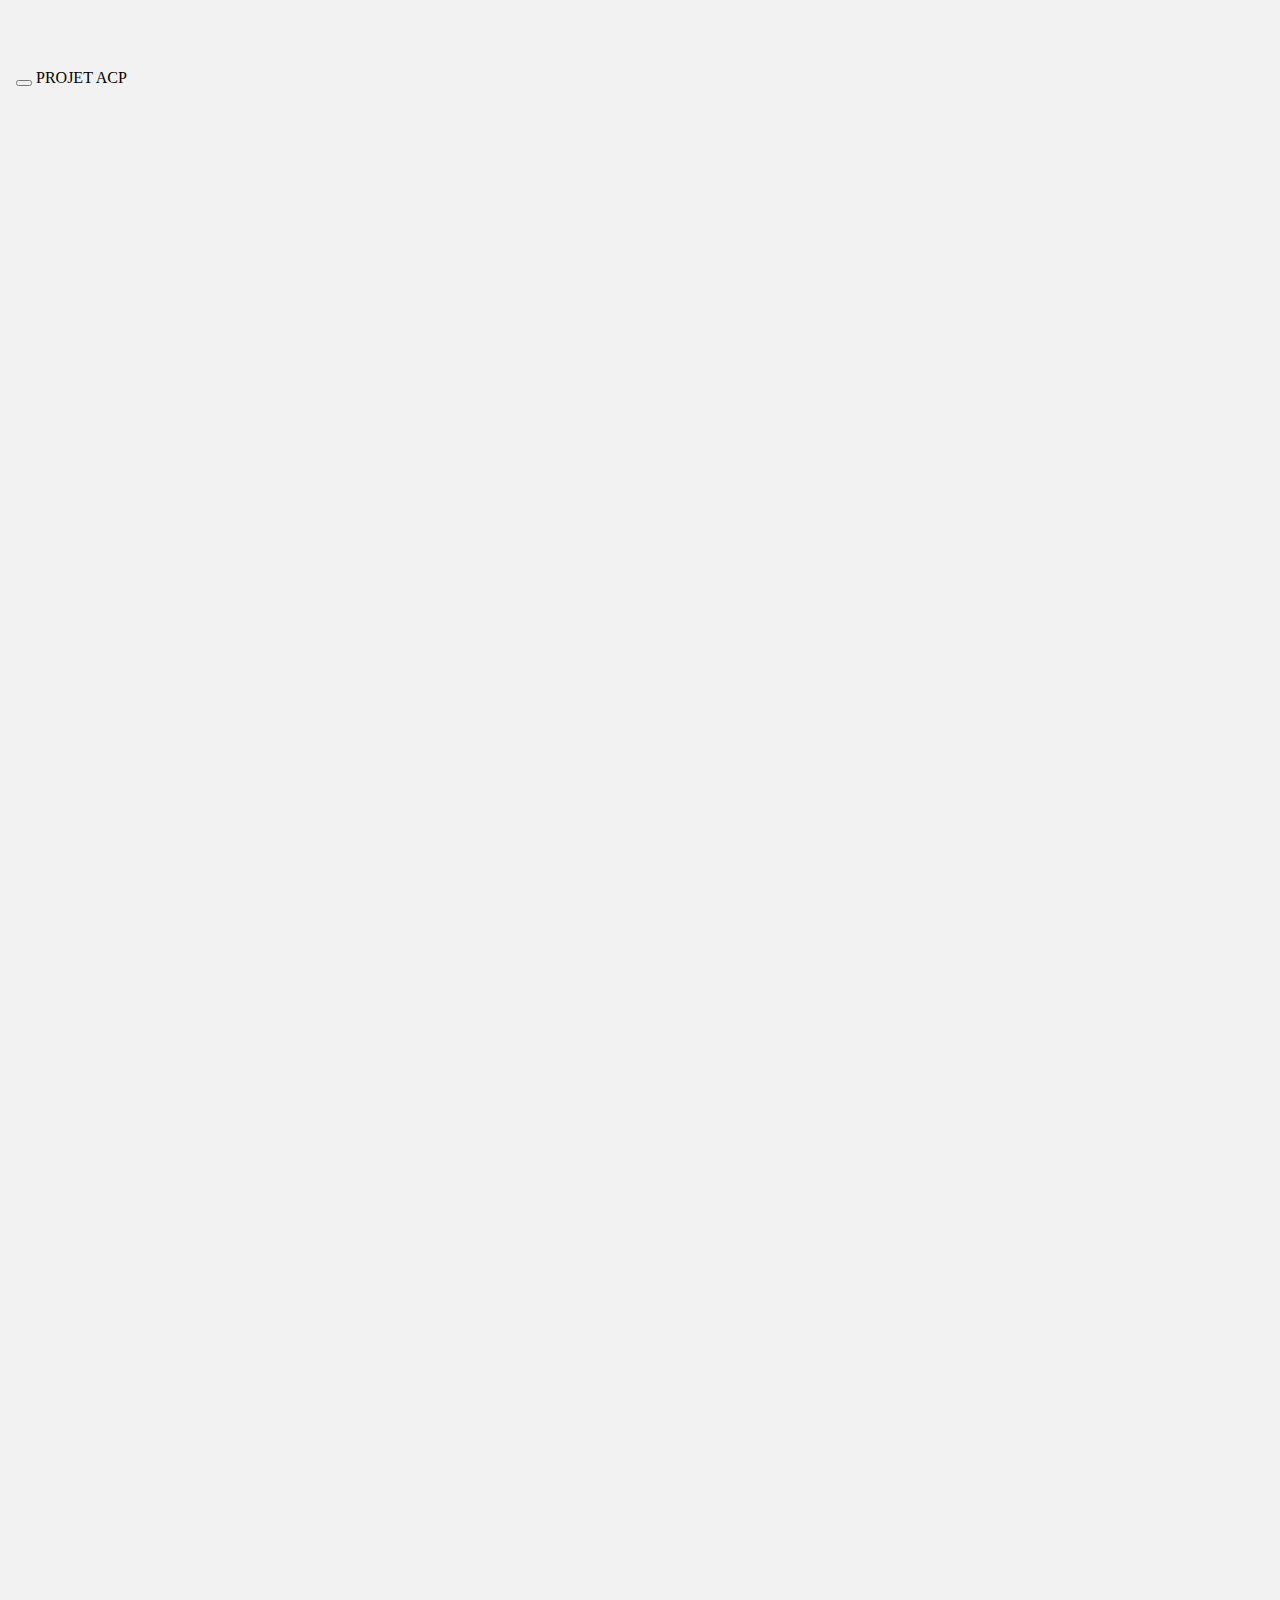
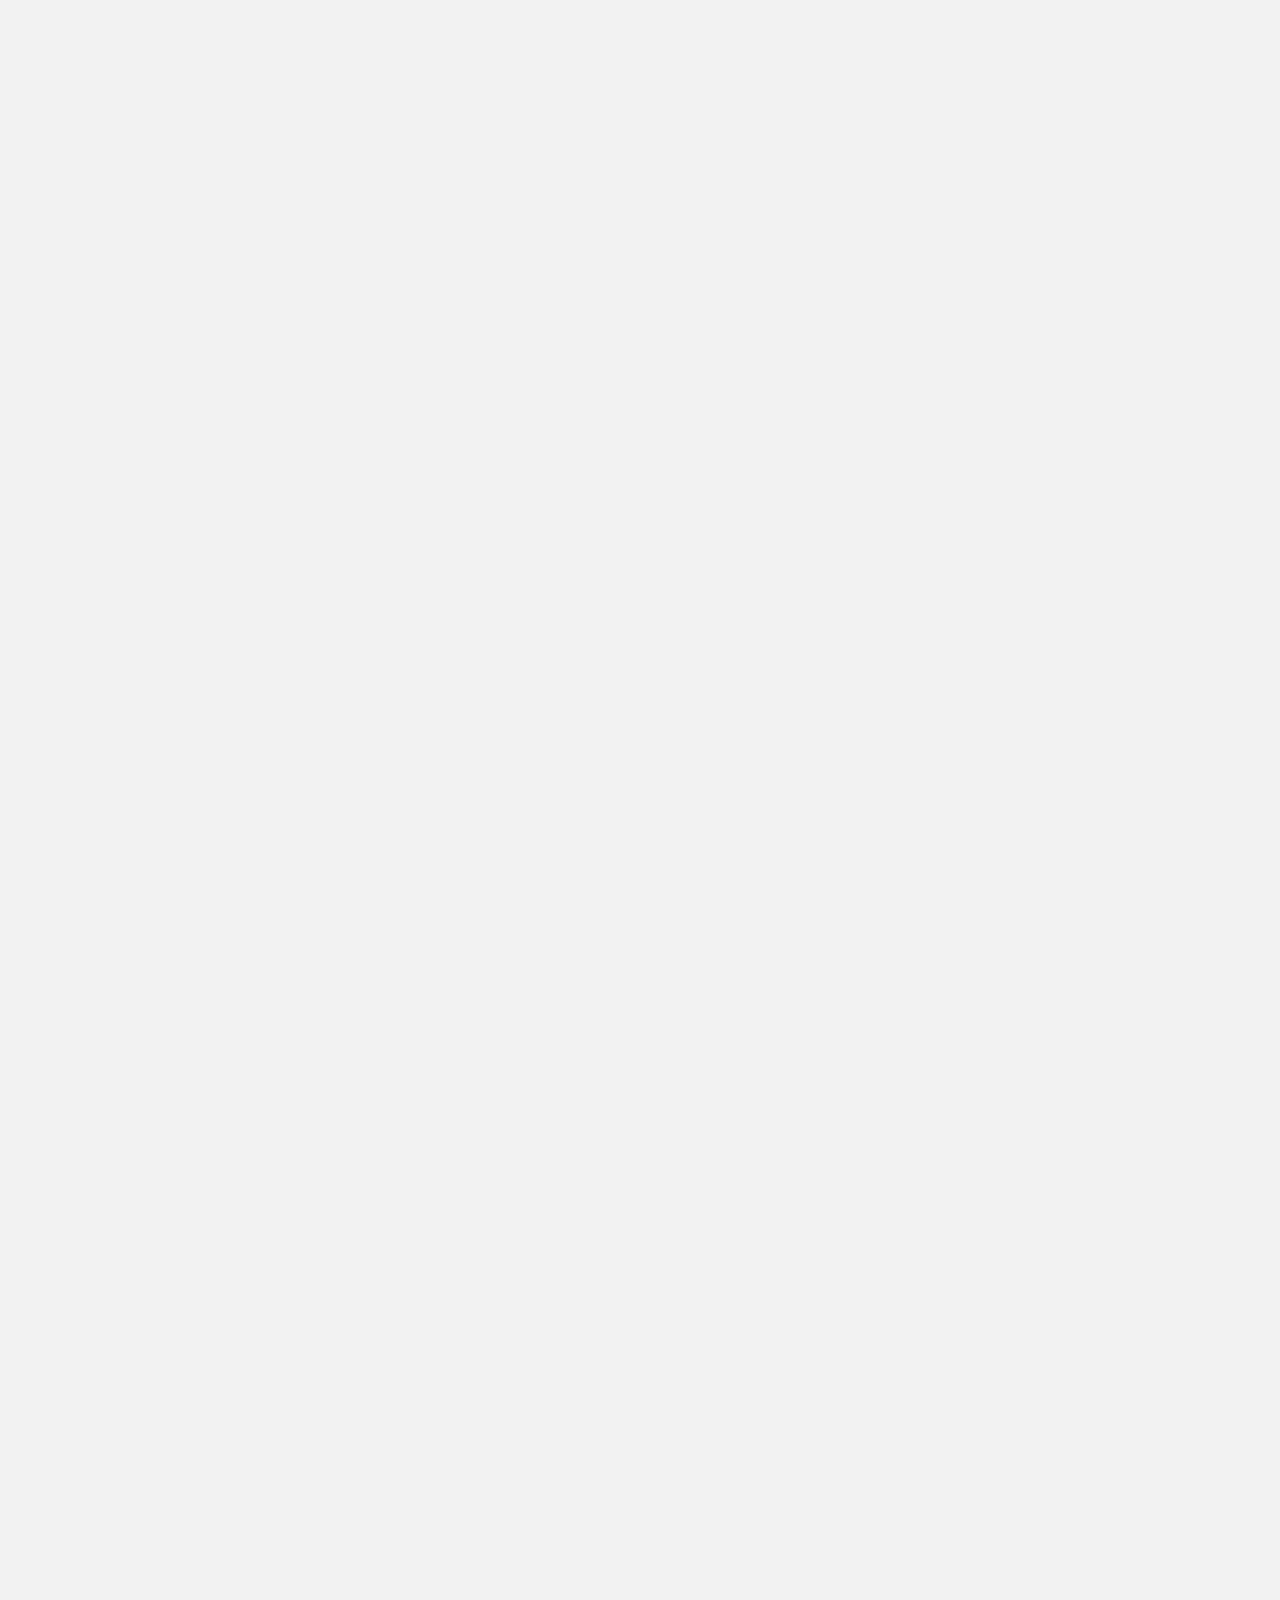
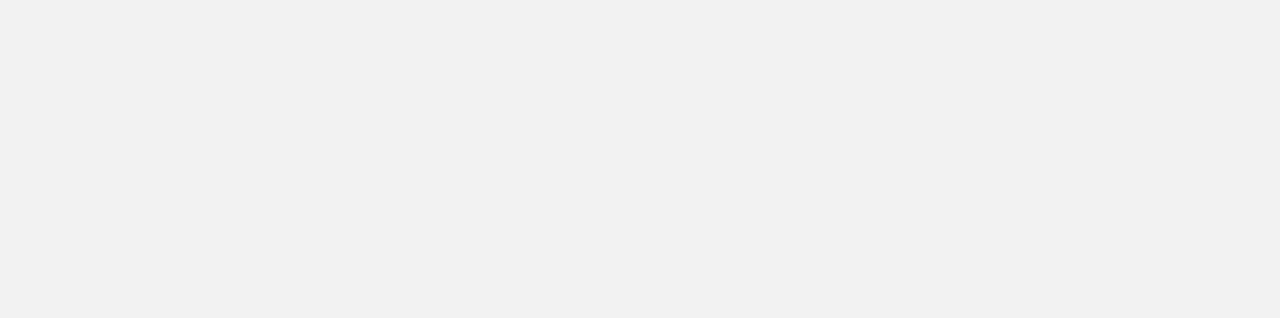
==== PROJETACP.html @ 1950e2b3 "y" ====
<!DOCTYPE html>
<html xmlns="http://www.w3.org/1999/xhtml">
<head>

<meta charset="utf-8">
<meta http-equiv="Content-Type" content="text/html; charset=utf-8" />
<meta name="generator" content="pandoc" />



<title>PROJET ACP</title>

<meta property="og:title" content="PROJET ACP" />

<meta name='viewport' content='width=device-width, initial-scale=1.0, maximum-scale=1.0, user-scalable=no' />

<link rel="icon" href="data:image/x-icon;" type="image/x-icon">


<script type="text/javascript">
window.FlexDashboardComponents = [];
</script>

<script src="site_libs/jquery-1.11.3/jquery.min.js"></script>
<meta name="viewport" content="width=device-width, initial-scale=1" />
<link href="site_libs/bootstrap-3.3.5/css/spacelab.min.css" rel="stylesheet" />
<script src="site_libs/bootstrap-3.3.5/js/bootstrap.min.js"></script>
<script src="site_libs/bootstrap-3.3.5/shim/html5shiv.min.js"></script>
<script src="site_libs/bootstrap-3.3.5/shim/respond.min.js"></script>
<script src="site_libs/stickytableheaders-0.1.19/jquery.stickytableheaders.min.js"></script>
<script src="site_libs/htmlwidgets-1.3/htmlwidgets.js"></script>
<script src="site_libs/d3-3.5.3/./d3.min.js"></script>
<link href="site_libs/d3heatmapcore-0.0.0/heatmapcore.css" rel="stylesheet" />
<script src="site_libs/d3heatmapcore-0.0.0/heatmapcore.js"></script>
<script src="site_libs/d3-tip-0.6.6/index.js"></script>
<script src="site_libs/d3heatmap-binding-0.6.1.2/d3heatmap.js"></script>
<style type="text/css">

/*
 Dashboard CSS from Keen IO Dashboards
 (https://github.com/keen/dashboards)
*/

body {
  background: #f2f2f2;
  padding: 60px 0 0 8px; /* padding-top overridden by theme */
}

body hr {
  border-color: #d7d7d7;
  margin: 10px 0;
}

.navbar-inverse .navbar-nav > li > a,
.navbar .navbar-brand {
  text-decoration: none;
}

.navbar-logo {
  margin-top: 1px;
}

.navbar-logo img {
  margin-right: 12px;
}

.navbar-author {
  margin-left: 10px;
  font-size: 15px;
}

.navbar .dropdown-menu .fa {
  min-width: 20px;
}

.navbar .dropdown-menu {
  min-width: 150px;
  max-height: 500px;
  overflow: auto;
}

.chart-wrapper,
.nav-tabs-custom,
.sbframe-commentary
{
  background: #fff;
  border: 1px solid #e2e2e2;
  border-radius: 3px;
  margin-bottom: 8px;
  margin-right: 8px;
}

.chart-title {
  border-bottom: 1px solid #d7d7d7;
  color: #666;
  font-size: 14px;
  font-weight: 300;
  padding: 7px 10px 4px;
}

.chart-wrapper .chart-title:empty {
  display: none;
}

.chart-wrapper .chart-stage {
  overflow: hidden;
  padding: 5px 10px;
  position: relative;
}

.chart-wrapper .chart-notes {
  background: #fbfbfb;
  border-top: 1px solid #e2e2e2;
  color: #808080;
  font-size: 12px;
  padding: 8px 10px 5px;
}

/*
 CSS for handling flexbox layout
*/

#dashboard-container {
  visibility: hidden;
}

.tab-content>.dashboard-page-wrapper.active {
  display: -webkit-box;
  display: -webkit-flex;
  display: -ms-flexbox;
  display: flex;
}

.dashboard-page-wrapper {
  display: -webkit-box;
  display: -webkit-flex;
  display: -ms-flexbox;
  display: flex;
  -webkit-box-orient: vertical;
  -webkit-box-direction: normal;
  -webkit-flex-direction: column;
      -ms-flex-direction: column;
          flex-direction: column;
}

.dashboard-row-orientation {
  display: -webkit-box;
  display: -webkit-flex;
  display: -ms-flexbox;
  display: flex;
  -webkit-box-orient: vertical;
  -webkit-box-direction: normal;
  -webkit-flex-direction: column;
      -ms-flex-direction: column;
          flex-direction: column;
}

.dashboard-row {
  display: -webkit-box;
  display: -webkit-flex;
  display: -ms-flexbox;
  display: flex;
  -webkit-box-orient: horizontal;
  -webkit-box-direction: normal;
  -webkit-flex-direction: row;
      -ms-flex-direction: row;
          flex-direction: row;
}

.dashboard-row-flex {
  -webkit-box-flex: 1;
  -webkit-flex: 1;
      -ms-flex: 1;
          flex: 1;
}

.dashboard-column-orientation {
  display: -webkit-box;
  display: -webkit-flex;
  display: -ms-flexbox;
  display: flex;
  -webkit-box-orient: horizontal;
  -webkit-box-direction: normal;
  -webkit-flex-direction: row;
      -ms-flex-direction: row;
          flex-direction: row;
}

.dashboard-column {
  -webkit-box-flex: 1;
  -webkit-flex: 1;
      -ms-flex: 1;
          flex: 1;
  display: -webkit-box;
  display: -webkit-flex;
  display: -ms-flexbox;
  display: flex;
  -webkit-box-orient: vertical;
  -webkit-box-direction: normal;
  -webkit-flex-direction: column;
      -ms-flex-direction: column;
          flex-direction: column;
}

.chart-wrapper-flex {
  -webkit-box-flex: 1;
  -webkit-flex: 1;
      -ms-flex: 1;
          flex: 1;
  display: -webkit-box;
  display: -webkit-flex;
  display: -ms-flexbox;
  display: flex;
  -webkit-box-orient: vertical;
  -webkit-box-direction: normal;
  -webkit-flex-direction: column;
      -ms-flex-direction: column;
          flex-direction: column;
}

.chart-stage-flex {
  -webkit-box-flex: 1;
  -webkit-flex: 1;
      -ms-flex: 1;
          flex: 1;
  position: relative;
}

.chart-shim {
  position: absolute;
  left: 8px; top: 8px; right: 8px; bottom: 8px;
}

.no-padding .chart-shim {
  left: 0; top: 0; right: 0; bottom: 0;
}

.flowing-content-shim {
  overflow: auto;
  left: 0; top: 0; right: 0; bottom: 0;
  padding-left: 8px;
  padding-right: 8px;
}

.flowing-content-container {
  padding-top: 8px;
  padding-bottom: 8px;
}

.chart-stage .table-bordered {
  border: none;
}

.chart-stage .table-bordered > tbody > tr > th,
.chart-stage .table-bordered > tfoot > tr > th,
.chart-stage .table-bordered > tbody > tr > td,
.chart-stage .table-bordered > tfoot > tr > td {
  border: none;
}

.chart-stage .table-bordered > tbody > tr > td {
  border-top: 1px solid #dddddd;
}

.chart-stage .table-bordered > thead > tr > th {
  border: none;
  border-bottom: 2px solid #dddddd;
}

.bootstrap-table table>thead {
  background-color: #fff;
}

.bootstrap-table table.data,
.bootstrap-table table.shiny-table {
  width: inherit !important;
}

.bootstrap-table table.data>tbody>tr>th,
.bootstrap-table table.shiny-table>tbody>tr>th {
  border-top: none;
  border-bottom: 2px solid #dddddd;
  padding: 5px;
}

.bootstrap-table .data td[align=right] {
  font-family: inherit;
}

.chart-wrapper form {
  padding-left: 5px;
  padding-right: 5px;
}

.shiny-input-container label {
  font-weight: normal;
}

.chart-stage .html-widget {
  width: 100% !important;
  height: 100% !important;
}

.chart-stage .html-widget-static-bound {
  width: 100% !important;
  height: 100% !important;
}

.chart-stage .shiny-bound-output {
  width: 100% !important;
  height: 100% !important;
}

/* Omit display of empty paragraphs */

.chart-shim>p:empty {
  display: none;
}

.chart-stage>p:empty {
  display: none;
}

/* Omit display of special knitr options div*/

.chart-stage .knitr-options {
  display: none;
}

/* Automatically resizing images */

.image-container {
  position: absolute;
  top: 0;
  left: 0;
  right: 0;
  bottom: 0;
  margin: 0;
}

.image-container img {
  opacity: 0;
  overflow: hidden;
}

/* Value box */

.value-box {
  border-radius: 2px;
  position: relative;
  display: block;
  margin-right: 8px;
  margin-bottom: 8px;
  box-shadow: 0 1px 1px rgba(0, 0, 0, 0.1);
}

.value-box > .inner {
  padding: 10px;
  padding-left: 20px;
  padding-right: 20px;
}

.value-box .value {
  font-size: 38px;
  font-weight: bold;
  margin: 0 0 3px 0;
  white-space: nowrap;
  padding: 0;
}

.value-box .caption {
  font-size: 15px;
}
.value-box .caption > small {
  display: block;
  font-size: 13px;
  margin-top: 5px;
}

.value-box .icon i {
  position: absolute;
  top: 15px;
  right: 15px;
  font-size: 80px;
  color: rgba(0, 0, 0, 0.15);
}

.linked-value:hover {
  cursor: pointer;
}

.value-box.linked-value:hover {
  box-shadow: 0 2px 2px rgba(0, 0, 0, 0.3);
}

/* STORYBOARD */

.storyboard-nav button {
  background: transparent;
  border: 0;
  opacity: .3;
  outline: none;
  padding: 0;
}

.storyboard-nav button:hover,
.storyboard-nav button:hover {
  opacity: .5;
}

.storyboard-nav button:disabled,
.storyboard-nav button:disabled {
  opacity: .1;
}

.storyboard-nav .sbnext,
.storyboard-nav .sbprev {
  float: left;
  width: 2%;
  height: 120px;
  font-size: 50px;
}

.storyboard-nav .sbprev {
  text-align: left;
  width: 2%;
}

.storyboard-nav .sbnext {
  float: right;
  text-align: right;
  margin-right: 8px;
}

.storyboard-nav .sbframelist {
  margin: 0 auto;
  width: 94%;
  height: 120px;
  overflow: hidden;
  text-shadow: none;
  margin-bottom: 8px;
}

.storyboard-nav .sbframelist ul {
  list-style: none;
  margin: 0;
  padding: 0;
  height: 100%;
}

.storyboard-nav .sbframelist ul li {
  float: left;
  width: 270px;
  height: 100%;
  padding: 10px 10px 10px 10px;
  margin-right: 8px;
  background: #fff;
  border: 1px solid #e2e2e2;
  border-radius: 3px;
  color: #3a3c47;
  text-align: left;
  font-size: 14px;
  cursor: pointer;
}

.storyboard-nav .sbframelist ul li:last-child {
  margin-right: 0px;
}

.storyboard-nav .sbframelist ul li.active {
  color: #fff;
  background: #B8B8B8;
}

.sbframe-commentary {
  width: 300px;
  background: #fbfbfb;
  font-size: 14px;
}

.sbframe-commentary ul {
  padding-left: 22px;
}

.sbframe.active {
  display: flex;
}

.sbframe:not(.active) {
  display: none;
}

/* NAV TABS */

.nav-tabs-custom > .nav-tabs {
  margin: 0;
  border-bottom: 1px solid #d7d7d7;
  color: #666;
  font-size: 14px;
  font-weight: 300;
  border-top-right-radius: 3px;
  border-top-left-radius: 3px;
}
.nav-tabs-custom > .nav-tabs > li {
  border-top: 3px solid transparent;
  margin-bottom: -1px;
  margin-right: 5px;
}
.nav-tabs-custom > .nav-tabs > li > a,
.nav-tabs-custom > .nav-tabs > li > a:active {
  color: #666;
  font-weight: 300;
  font-size: 14px;
  border-radius: 0;
  padding: 3px 10px 5px;
  text-transform: none;
}

.nav-tabs-custom > .nav-tabs > li:not(.active) > a {
  border-bottom-color: transparent;
}

.nav-tabs-custom > .nav-tabs > li > a.text-muted {
  color: #999;
}
.nav-tabs-custom > .nav-tabs > li > a,
.nav-tabs-custom > .nav-tabs > li > a:hover {
  background: transparent;
  margin: 0;
}
.nav-tabs-custom > .nav-tabs > li > a:hover {
  color: #999;
}
.nav-tabs-custom > .nav-tabs > li:not(.active) > a:hover,
.nav-tabs-custom > .nav-tabs > li:not(.active) > a:focus,
.nav-tabs-custom > .nav-tabs > li:not(.active) > a:active {
  border-color: transparent;
}
.nav-tabs-custom > .nav-tabs > li.active {
  border-top-color: #3c8dbc;
}
.nav-tabs-custom > .nav-tabs > li.active > a,
.nav-tabs-custom > .nav-tabs > li.active:hover > a {
  background-color: #fff;
  color: #666;
}
.nav-tabs-custom > .nav-tabs > li.active > a {
  border-top-color: transparent;
  border-left-color: #d7d7d7;
  border-right-color: #d7d7d7;
}
.nav-tabs-custom > .nav-tabs > li:first-of-type {
  margin-left: 0;
}
.nav-tabs-custom > .nav-tabs > li:first-of-type.active > a {
  border-left-color: transparent;
}
.nav-tabs-custom > .nav-tabs.pull-right {
  float: none !important;
}
.nav-tabs-custom > .nav-tabs.pull-right > li {
  float: right;
}
.nav-tabs-custom > .nav-tabs.pull-right > li:first-of-type {
  margin-right: 0;
}
.nav-tabs-custom > .nav-tabs.pull-right > li:first-of-type > a {
  border-left-width: 1px;
}
.nav-tabs-custom > .nav-tabs.pull-right > li:first-of-type.active > a {
  border-left-color: #d7d7d7;
  border-right-color: transparent;
}
.nav-tabs-custom > .nav-tabs > li.header {
  line-height: 35px;
  padding: 0 10px;
  font-size: 20px;
  color: #666;
}
.nav-tabs-custom > .nav-tabs > li.header > .fa,
.nav-tabs-custom > .nav-tabs > li.header > .glyphicon,
.nav-tabs-custom > .nav-tabs > li.header > .ion {
  margin-right: 5px;
}
.nav-tabs-custom > .tab-content {
  background: #fff;
  padding: 0;
  border-bottom-right-radius: 3px;
  border-bottom-left-radius: 3px;
  display: -webkit-box;
  display: -webkit-flex;
  display: -ms-flexbox;
  display: flex;
}

.nav-tabs-custom > .tab-content > .chart-wrapper {
  background: #fff;
  border: none;
  margin: 0;
}


.nav-tabs-custom > .tab-content > .active {
  display: -webkit-box;
  display: -webkit-flex;
  display: -ms-flexbox;
  display: flex;
}

.nav-tabs-custom .dropdown.open > a:active,
.nav-tabs-custom .dropdown.open > a:focus {
  background: transparent;
  color: #999;
}


@media (max-width: 767px) {
  .value-box {
    text-align: center;
    margin-right: 8px;
  }
  .value-box .icon {
    display: none;
  }
}

/* Fixed position sidebar */

.section.sidebar {
  position: fixed;
  top: 51px; /* overridden by theme */
  left: 0;
  bottom: 0;
  border-right: 1px solid #e2e2e2;
  background-color: white; /* overridden by theme */
  padding-left: 10px;
  padding-right: 10px;
  visibility: hidden;
  overflow: auto;
}

.section.sidebar form p:first-child {
  margin-top: 10px;
}

/* Embedded source code */

#flexdashboard-source-code {
  display: none;
}

.featherlight-content #flexdashboard-source-code {
  display: inline-block;
}

.featherlight-content {
  width: 80%;
  max-width: 800px;
  padding: 0 !important;
  border-bottom: none !important;
}

.featherlight:last-of-type {
  background: rgba(0, 0, 0, 0.7);
}

.featherlight-inner {
  width: 100%;
}

.featherlight-content pre {
  margin: 0;
  border: 0;
  background: #fff;
  font-size: 12px;
}

.unselectable {
  -ms-user-select: none;
  -webkit-user-select: none;
  -khtml-user-select: none;
  -moz-user-select: -moz-none;
  -o-user-select: none;
  user-select: none;
}

#flexdashboard-source-code code {
  -ms-user-select: text;
  -webkit-user-select: text;
  -khtml-user-select: text;
  -moz-user-select: text;
  -o-user-select: text;
  user-select: text;
}

/* DataTables Tweaks */

.dataTables_filter input[type="search"] {
  -webkit-appearance: searchfield;
  outline: none;
}

.dataTables_wrapper.no-footer
.dataTables_info {
  padding-top: 0;
}


table.dataTable thead th {
  border-bottom: 1px solid #d7d7d7;
}

.dataTables_wrapper.no-footer .dataTables_scrollBody {
  border-bottom: 1px solid #d7d7d7;
}

/* Mobile phone only CSS */

.desktop-layout div.section.mobile {
  display: none;
}

.mobile-layout div.section.no-mobile {
  display: none;
}

.mobile-figure {
  display: none;
}



body {
  padding-top: 61px;
}

.section.sidebar {
  top: 52px;
  background-color: rgba(68, 110, 155, 0.1);
}

.value-box {
  color: inherit;
}

.bg-primary {
  background-color: rgba(68, 110, 155, 0.25);
}

.storyboard-nav .sbframelist ul li.active {
   background-color: rgba(68, 110, 155, 0.7);
}

.nav-tabs-custom > .nav-tabs > li.active {
  border-top-color: rgba(68, 110, 155, 0.7);
}
</style>



</head>

<body>

<div class="navbar navbar-inverse navbar-fixed-top" role="navigation">
<div class="container-fluid">
<div class="navbar-header">

<button id="navbar-button" type="button" class="navbar-toggle collapsed" data-toggle="collapse" data-target="#navbar">
<span class="icon-bar"></span>
<span class="icon-bar"></span>
<span class="icon-bar"></span>
</button>

<span class="navbar-logo pull-left">
  
</span>
<span class="navbar-brand">
  PROJET ACP
  <span class="navbar-author">
        </span>
</span>

</div>
<div id="navbar" class="navbar-collapse collapse">
<ul class="nav navbar-nav navbar-left">
</ul>
<ul class="nav navbar-nav navbar-right">
</ul>
</div><!--/.nav-collapse-->
</div><!--/.container-->
</div><!--/.navbar-->

<img class="mobile-figure" data-mobile-figure-id=fig1 src="PROJETACP_files/figure-html/unnamed-chunk-1-3.mb.png" />
<img class="mobile-figure" data-mobile-figure-id=fig4 src="PROJETACP_files/figure-html/unnamed-chunk-2-3.mb.png" />
<script type="text/javascript">


var FlexDashboard = (function () {

  // initialize options
  var _options = {};

  var FlexDashboard = function() {

    // default options
    _options = $.extend(_options, {
      theme: "cosmo",
      fillPage: false,
      orientation: 'columns',
      storyboard: false,
      defaultFigWidth: 576,
      defaultFigHeight: 461,
      defaultFigWidthMobile: 360,
      defaultFigHeightMobile: 461,
      isMobile: false,
      isPortrait: false
    });
  };

  function init(options) {

    // extend default options
    $.extend(true, _options, options);

    // add ids to sections that don't have them (pandoc won't assign ids
    // to e.g. sections with titles consisting of only chinese characters)
    var nextId = 1;
    $('.level1:not([id]),.level2:not([id]),.level3:not([id])').each(function() {
      $(this).attr('id', 'dashboard-' + nextId++);
    });

    // find navbar items
    var navbarItems = $('#flexdashboard-navbar');
    if (navbarItems.length)
      navbarItems = JSON.parse(navbarItems.html());
    addNavbarItems(navbarItems);

    // find the main dashboard container
    var dashboardContainer = $('#dashboard-container');

    // resolve mobile classes
    resolveMobileClasses(dashboardContainer);

    // one time global initialization for components
    componentsInit(dashboardContainer);

    // look for a global sidebar
    var globalSidebar = dashboardContainer.find(".section.level1.sidebar");
    if (globalSidebar.length > 0) {

      // global layout for fullscreen displays
      if (!isMobilePhone()) {

         // hoist it up to the top level
         globalSidebar.insertBefore(dashboardContainer);

         // lay it out (set width/positions)
         layoutSidebar(globalSidebar, dashboardContainer);

      // tuck sidebar into first page for mobile phones
      } else {

        // convert it into a level3 section
        globalSidebar.removeClass('sidebar');
        globalSidebar.removeClass('level1');
        globalSidebar.addClass('level3');
        var h1 = globalSidebar.children('h1');
        var h3 = $('<h3></h3>');
        h3.html(h1.html());
        h3.insertBefore(h1);
        h1.remove();

        // move it into the first page
        var page = dashboardContainer.find('.section.level1').first();
        if (page.length > 0)
          page.prepend(globalSidebar);
      }
    }

    // look for pages to layout
    var pages = $('div.section.level1');
    if (pages.length > 0) {

        // find the navbar and collapse on clicked
        var navbar = $('#navbar');
        navbar.on("click", "a[data-toggle!=dropdown]", null, function () {
           navbar.collapse('hide');
        });

        // envelop the dashboard container in a tab content div
        dashboardContainer.wrapInner('<div class="tab-content"></div>');

        pages.each(function(index) {

          // lay it out
          layoutDashboardPage($(this));

          // add it to the navbar
          addToNavbar($(this), index === 0);

        });

    } else {

      // remove the navbar and navbar button if we don't
      // have any navbuttons
      if (navbarItems.length === 0) {
        $('#navbar').remove();
        $('#navbar-button').remove();
      }

      // add the storyboard class if requested
      if (_options.storyboard)
        dashboardContainer.addClass('storyboard');

      // layout the entire page
      layoutDashboardPage(dashboardContainer);
    }

    // if we are in shiny we need to trigger a window resize event to
    // force correct layout of shiny-bound-output elements
    if (isShinyDoc())
      $(window).trigger('resize');

    // make main components visible
    $('.section.sidebar').css('visibility', 'visible');
    dashboardContainer.css('visibility', 'visible');

    // handle location hash
    handleLocationHash();

    // intialize prism highlighting
    initPrismHighlighting();

    // record mobile and orientation state then register a handler
    // to refresh if it changes
    _options.isMobile = isMobilePhone();
    _options.isPortrait = isPortrait();
    $(window).on('resize', function() {
      if (_options.isMobile !== isMobilePhone() ||
          _options.isPortrait !== isPortrait()) {
        window.location.reload();
      }
    });

    // trigger layoutcomplete event
    dashboardContainer.trigger('flexdashboard:layoutcomplete');
  }

  function resolveMobileClasses(dashboardContainer) {
     // add top level layout class
    dashboardContainer.addClass(isMobilePhone() ? 'mobile-layout' :
                                                  'desktop-layout');

    // look for .mobile sections and add .no-mobile to their peers
    var mobileSections = $('.section.mobile');
    mobileSections.each(function() {
       var id = $(this).attr('id');
       var nomobileId = id.replace(/-\d+$/, '');
       $('#' + nomobileId).addClass('no-mobile');
    });
  }

  function addNavbarItems(navbarItems) {

    var navbarLeft = $('ul.navbar-left');
    var navbarRight = $('ul.navbar-right');

    for (var i = 0; i<navbarItems.length; i++) {

      // get the item
      var item = navbarItems[i];

      // determine the container
      var container = null;
      if (item.align === "left")
        container = navbarLeft;
      else
        container = navbarRight;

      // navbar menu if we have multiple items
      if (item.items) {
        var menu = navbarMenu(null, item.icon, item.title, container);
        for (var j = 0; j<item.items.length; j++) {
          var subItem = item.items[j];
          var li = $('<li></li>');
          li.append(navbarLink(subItem.icon, subItem.title, subItem.href, subItem.target));
          menu.append(li);
        }
      } else {
        var li = $('<li></li>');
        li.append(navbarLink(item.icon, item.title, item.href, item.target));
        container.append(li);
      }
    }
  }

  // create or get a reference to an existing dropdown menu
  function navbarMenu(id, icon, title, container) {
    var existingMenu = [];
    if (id)
      existingMenu = container.children('#' + id);
    if (existingMenu.length > 0) {
      return existingMenu.children('ul');
    } else {
      var li = $('<li></li>');
      if (id)
        li.attr('id', id);
      li.addClass('dropdown');
      // auto add "Share" title on mobile if necessary
      if (!title && icon && (icon === "fa-share-alt") && isMobilePhone())
        title = "Share";
      if (title) {
        title = title + ' <span class="caret"></span>';
      }
      var a = navbarLink(icon, title, "#");
      a.addClass('dropdown-toggle');
      a.attr('data-toggle', 'dropdown');
      a.attr('role', 'button');
      a.attr('aria-expanded', 'false');
      li.append(a);
      var ul = $('<ul class="dropdown-menu"></ul>');
      ul.attr('role', 'menu');
      li.append(ul);
      container.append(li);
      return ul;
    }
  }

  function addToNavbar(page, active) {

    // capture the id and data-icon attribute (if any)
    var id = page.attr('id');
    var icon = page.attr('data-icon');
    var navmenu = page.attr('data-navmenu');

    // get hidden state (transfer this to navbar)
    var hidden = page.hasClass('hidden');
    page.removeClass('hidden');

    // sanitize the id for use with bootstrap tabs
    id = id.replace(/[.\/?&!#<>]/g, '').replace(/\s/g, '_');
    page.attr('id', id);

    // get the wrapper
    var wrapper = page.closest('.dashboard-page-wrapper');

    // move the id to the wrapper
    page.removeAttr('id');
    wrapper.attr('id', id);

    // add the tab-pane class to the wrapper
    wrapper.addClass('tab-pane');
    if (active)
      wrapper.addClass('active');

    // get a reference to the h1, discover it's id and title, then remove it
    var h1 = wrapper.find('h1').first();
    var title = h1.html();
    h1.remove();

    // create a navbar item
    var li = $('<li></li>');
    var a = navbarLink(icon, title, '#' + id);
    a.attr('data-toggle', 'tab');
    li.append(a);

    // add it to the navbar (or navbar menu if specified)
    var container = $('ul.navbar-left');
    if (navmenu) {
      var menuId = navmenu.replace(/\s+/g, '');
      var menu = navbarMenu(menuId, null, navmenu, container);
      menu.append(li);
    } else {
      container.append(li);
    }

    // hide it if requested
    if (hidden)
      li.addClass('hidden');
  }

  function navbarLink(icon, title, href, target) {

    var a = $('<a></a>');
    if (icon) {

      // get the name of the icon set and icon
      var dashPos = icon.indexOf("-");
      var iconSet = icon.substring(0, dashPos);
      var iconName = icon.substring(dashPos + 1);

      // create the icon
      var iconElement = $('<span class="' + iconSet + ' ' + icon + '"></span>');
      if (title)
        iconElement.css('margin-right', '7px');
      a.append(iconElement);
      // if href is null see if we can auto-generate based on icon (e.g. social)
      if (!href)
        maybeGenerateLinkFromIcon(iconName, a);
    }
    if (title)
      a.append(title);

    // add the href.
    if (href) {
      if (href === "source_embed") {
        a.attr('href', '#');
        a.attr('data-featherlight', "#flexdashboard-source-code");
        a.featherlight({
            beforeOpen: function(event){
              $('body').addClass('unselectable');
            },
            afterClose: function(event){
              $('body').removeClass('unselectable');
            }
        });
      } else {
        a.attr('href', href);
      }
    }

    // add the arget
    if (target)
      a.attr('target', target);

    return a;
  }

  // auto generate a link from an icon name (e.g. twitter) when possible
  function maybeGenerateLinkFromIcon(iconName, a) {

     var serviceLinks = {
      "twitter": "https://twitter.com/share?text=" + encodeURIComponent(document.title) + "&url="+encodeURIComponent(location.href),
      "facebook": "https://www.facebook.com/sharer/sharer.php?s=100&p[url]="+encodeURIComponent(location.href),
      "google-plus": "https://plus.google.com/share?url="+encodeURIComponent(location.href),
      "linkedin": "https://www.linkedin.com/shareArticle?mini=true&url="+encodeURIComponent(location.href) + "&title=" + encodeURIComponent(document.title),
      "pinterest": "https://pinterest.com/pin/create/link/?url="+encodeURIComponent(location.href) + "&description=" + encodeURIComponent(document.title)
    };

    var makeSocialLink = function(a, href) {
      a.attr('href', '#');
      a.on('click', function(e) {
        e.preventDefault();
        window.open(href);
      });
    };

    $.each(serviceLinks, function(key, value) {
      if (iconName.indexOf(key) !== -1)
        makeSocialLink(a, value);
    });
  }

  // layout a dashboard page
  function layoutDashboardPage(page) {

    // use a page wrapper so that free form content above the
    // dashboard appears at the top rather than the side (as it
    // would without the wrapper in a column orientation)
    var wrapper = $('<div class="dashboard-page-wrapper"></div>');
    page.wrap(wrapper);

    // if there are no level2 or level3 headers synthesize a level3
    // header to contain the (e.g. frame it, scroll container, etc.)
    var headers = page.find('h2,h3');
    if (headers.length === 0)
      page.wrapInner('<div class="section level3"></div>');

    // hoist up any content before level 2 or level 3 headers
    var children = page.children();
    children.each(function(index) {
      if ($(this).hasClass('level2') || $(this).hasClass('level3'))
        return false;
      $(this).insertBefore(page);
    });

    // determine orientation and fillPage behavior for distinct media
    var orientation, fillPage, storyboard;

    // media: mobile phone
    if (isMobilePhone()) {

      // if there is a sidebar we need to ensure it's content
      // is properly framed as an h3
      var sidebar = page.find('.section.sidebar');
      sidebar.removeClass('sidebar');
      sidebar.wrapInner('<div class="section level3"></div>');
      var h2 = sidebar.find('h2');
      var h3 = $('<h3></h3>');
      h3.html(h2.html());
      h3.insertBefore(h2);
      h2.remove();

      // wipeout h2 elements then enclose them in a single h2
      var level2 = page.find('div.section.level2');
      level2.each(function() {
        level2.children('h2').remove();
        level2.children().unwrap();
      });
      page.wrapInner('<div class="section level2"></div>');

      // substitute mobile images
      if (isPortrait()) {
        var mobileFigures = $('img.mobile-figure');
        mobileFigures.each(function() {
          // get the src (might be base64 encoded)
          var src = $(this).attr('src');

          // find it's peer
          var id = $(this).attr('data-mobile-figure-id');
          var img = $('img[data-figure-id=' + id + "]");
          img.attr('src', src)
             .attr('width', _options.defaultFigWidthMobile)
             .attr('height', _options.defaultFigHeightMobile);
        });
      }

      // hoist storyboard commentary into it's own section
      if (page.hasClass('storyboard')) {
        var commentaryHR = page.find('div.section.level3 hr');
        commentaryHR.each(function() {
          var commentary = $(this).nextAll().detach();
          var commentarySection = $('<div class="section level3"></div>');
          commentarySection.append(commentary);
          commentarySection.insertAfter($(this).closest('div.section.level3'));
          $(this).remove();
        });
      }

      // force a non full screen layout by columns
      orientation = _options.orientation = 'columns';
      fillPage = _options.fillPage = false;
      storyboard = _options.storyboard = false;

    // media: desktop
    } else {

      // determine orientation
      orientation = page.attr('data-orientation');
      if (orientation !== 'rows' && orientation != 'columns')
        orientation = _options.orientation;

      // determine storyboard mode
      storyboard = page.hasClass('storyboard');

      // fillPage based on options (force for storyboard)
      fillPage = _options.fillPage || storyboard;

      // handle sidebar
      var sidebar = page.find('.section.level2.sidebar');
      if (sidebar.length > 0)
        layoutSidebar(sidebar, page);
    }

    // give it and it's parent divs height: 100% if we are in fillPage mode
    if (fillPage) {
      page.addClass('vertical-layout-fill');
      page.css('height', '100%');
      page.parents('div').css('height', '100%');
    } else {
      page.addClass('vertical-layout-scroll');
    }

    // perform the layout
    if (storyboard)
      layoutPageAsStoryboard(page);
    else if (orientation === 'rows')
      layoutPageByRows(page, fillPage);
    else if (orientation === 'columns')
      layoutPageByColumns(page, fillPage);
  }

  function layoutSidebar(sidebar, content) {

    // get it out of the header hierarchy
    sidebar = sidebar.first();
    if (sidebar.hasClass('level1')) {
      sidebar.removeClass('level1');
      sidebar.children('h1').remove();
    } else if (sidebar.hasClass('level2')) {
      sidebar.removeClass('level2');
      sidebar.children('h2').remove();
    }

    // determine width
    var sidebarWidth = isTablet() ? 220 : 250;
    var dataWidth = parseInt(sidebar.attr('data-width'));
    if (dataWidth)
      sidebarWidth = dataWidth;

    // set the width and shift the page right to accomodate the sidebar
    sidebar.css('width', sidebarWidth + 'px');
    content.css('padding-left', sidebarWidth + 'px');

    // wrap it's contents in a form
    sidebar.wrapInner($('<form></form>'));
  }

  function layoutPageAsStoryboard(page) {

    // create storyboard navigation
    var nav = $('<div class="storyboard-nav"></div>');

    // add navigation buttons
    var prev = $('<button class="sbprev"><i class="fa fa-angle-left"></i></button>');
    nav.append(prev);
    var next= $('<button class="sbnext"><i class="fa fa-angle-right"></i></button>');
    nav.append(next);

    // add navigation frame
    var frameList = $('<div class="sbframelist"></div>');
    nav.append(frameList);
    var ul = $('<ul></ul>');
    frameList.append(ul);

     // find all the level3 sections (those are the storyboard frames)
    var frames = page.find('div.section.level3');
    frames.each(function() {

      // mark it
      $(this).addClass('sbframe');

      // divide it into chart content and (optional) commentary
      $(this).addClass('dashboard-column-orientation');

      // stuff the chart into it's own div w/ flex
      $(this).wrapInner('<div class="sbframe-component"></div>');
      setFlex($(this), 1);
      var frame = $(this).children('.sbframe-component');

      // extract the title from the h3
      var li = $('<li></li>');
      var h3 = frame.children('h3');
      li.html(h3.html());
      h3.remove();
      ul.append(li);

      // extract commentary
      var hr = frame.children('hr');
      if (hr.length) {
        var commentary = hr.nextAll().detach();
        hr.remove();
        var commentaryFrame = $('<div class="sbframe-commentary"></div>');
        commentaryFrame.addClass('flowing-content-shim');
        commentaryFrame.addClass('flowing-content-container');
        commentaryFrame.append(commentary);
        $(this).append(commentaryFrame);

        // look for a data-commentary-width attribute
        var commentaryWidth = $(this).attr('data-commentary-width');
        if (commentaryWidth)
          commentaryFrame.css('width', commentaryWidth + 'px');
      }

      // layout the chart (force flex)
      var result = layoutChart(frame, true);

      // ice the notes if there are none
      if (!result.notes)
        frame.find('.chart-notes').remove();

      // set flex on chart
      setFlex(frame, 1);
    });

    // create a div to hold all the frames
    var frameContent = $('<div class="sbframe-content"></div>');
    frameContent.addClass('dashboard-row-orientation');
    frameContent.append(frames.detach());

    // row orientation to stack nav and frame content
    page.addClass('dashboard-row-orientation');
    page.append(nav);
    page.append(frameContent);
    setFlex(frameContent, 1);

    // initialize sly
    var sly = new Sly(frameList, {
    		horizontal: true,
    		itemNav: 'basic',
    		smart: true,
    		activateOn: 'click',
    		startAt: 0,
    		scrollBy: 1,
    		activatePageOn: 'click',
    		speed: 200,
    		moveBy: 600,
    		dragHandle: true,
    		dynamicHandle: true,
    		clickBar: true,
    		keyboardNavBy: 'items',
    		next: next,
    		prev: prev
    	}).init();

    // make first frame active
    frames.removeClass('active');
    frames.first().addClass('active');

    // subscribe to frame changed events
    sly.on('active', function (eventName, itemIndex) {
      frames.removeClass('active');
      frames.eq(itemIndex).addClass('active')
                          .trigger('shown');
    });
  }

  function layoutPageByRows(page, fillPage) {

    // row orientation
    page.addClass('dashboard-row-orientation');

    // find all the level2 sections (those are the rows)
    var rows = page.find('div.section.level2');

    // if there are no level2 sections then treat the
    // entire page as if it's a level 2 section
    if (rows.length === 0) {
      page.wrapInner('<div class="section level2"></div>');
      rows = page.find('div.section.level2');
    }

    rows.each(function () {

      // flags
      var haveNotes = false;
      var haveFlexHeight = true;

      // remove the h2
      $(this).children('h2').remove();

      // check for a tabset
      var isTabset = $(this).hasClass('tabset');
      if (isTabset)
        layoutTabset($(this));

      // give it row layout semantics if it's not a tabset
      if (!isTabset)
        $(this).addClass('dashboard-row');

      // find all of the level 3 subheads
      var columns = $(this).find('div.section.level3');

      // determine figureSizes sizes
      var figureSizes = chartFigureSizes(columns);

      // fixup the columns
      columns.each(function(index) {

        // layout the chart (force flex if we are in a tabset)
        var result = layoutChart($(this), isTabset);

        // update flexHeight state
        if (!result.flex)
          haveFlexHeight = false;

        // update state
        if (result.notes)
          haveNotes = true;

        // set the column flex based on the figure width
        // (value boxes will just get the default figure width)
        var chartWidth = figureSizes[index].width;
        setFlex($(this), chartWidth + ' ' + chartWidth + ' 0px');

      });

      // remove empty chart note divs
      if (isTabset)
        $(this).find('.chart-notes').filter(function() {
            return $(this).html() === "&nbsp;";
        }).remove();
      if (!haveNotes)
        $(this).find('.chart-notes').remove();

       // make it a flexbox row
      if (haveFlexHeight)
        $(this).addClass('dashboard-row-flex');

      // now we can set the height on all the wrappers (based on maximum
      // figure height + room for title and notes, or data-height on the
      // container if specified). However, don't do this if there is
      // no flex on any of the constituent columns
      var flexHeight = null;
      var dataHeight = parseInt($(this).attr('data-height'));
      if (dataHeight)
        flexHeight = adjustedHeight(dataHeight, columns.first());
      else if (haveFlexHeight)
        flexHeight = maxChartHeight(figureSizes, columns);
      if (flexHeight) {
        if (fillPage)
          setFlex($(this), flexHeight + ' ' + flexHeight + ' 0px');
        else {
          $(this).css('height', flexHeight + 'px');
          setFlex($(this), '0 0 ' + flexHeight + 'px');
        }
      }

    });
  }

  function layoutPageByColumns(page, fillPage) {

    // column orientation
    page.addClass('dashboard-column-orientation');

    // find all the level2 sections (those are the columns)
    var columns = page.find('div.section.level2');

    // if there are no level2 sections then treat the
    // entire page as if it's a level 2 section
    if (columns.length === 0) {
      page.wrapInner('<div class="section level2"></div>');
      columns = page.find('div.section.level2');
    }

    // layout each column
    columns.each(function (index) {

      // remove the h2
      $(this).children('h2').remove();

      // make it a flexbox column
      $(this).addClass('dashboard-column');

      // check for a tabset
      var isTabset = $(this).hasClass('tabset');
      if (isTabset)
        layoutTabset($(this));

      // find all the h3 elements
      var rows = $(this).find('div.section.level3');

      // get the figure sizes for the rows
      var figureSizes = chartFigureSizes(rows);

      // column flex is the max row width (or data-width if specified)
      var flexWidth;
      var dataWidth = parseInt($(this).attr('data-width'));
      if (dataWidth)
        flexWidth = dataWidth;
      else
        flexWidth = maxChartWidth(figureSizes);
      setFlex($(this), flexWidth + ' ' + flexWidth + ' 0px');

      // layout each chart
      rows.each(function(index) {

        // perform the layout
        var result = layoutChart($(this), false);

        // ice the notes if there are none
        if (!result.notes)
          $(this).find('.chart-notes').remove();

        // set flex height based on figHeight, then adjust
        if (result.flex) {
          var chartHeight = figureSizes[index].height;
          chartHeight = adjustedHeight(chartHeight, $(this));
          if (fillPage)
            setFlex($(this), chartHeight + ' ' + chartHeight + ' 0px');
          else {
            $(this).css('height', chartHeight + 'px');
            setFlex($(this), chartHeight + ' ' + chartHeight + ' ' + chartHeight + 'px');
          }
        }
      });
    });
  }

  function chartFigureSizes(charts) {

    // sizes
    var figureSizes = new Array(charts.length);

    // check each chart
    charts.each(function(index) {

      // start with default
      figureSizes[index] = {
        width: _options.defaultFigWidth,
        height: _options.defaultFigHeight
      };

      // look for data-height or data-width then knit options
      var dataWidth = parseInt($(this).attr('data-width'));
      var dataHeight = parseInt($(this).attr('data-height'));
      var knitrOptions = $(this).find('.knitr-options:first');
      var knitrWidth, knitrHeight;
      if (knitrOptions) {
        knitrWidth = parseInt(knitrOptions.attr('data-fig-width'));
        knitrHeight =  parseInt(knitrOptions.attr('data-fig-height'));
      }

      // width
      if (dataWidth)
        figureSizes[index].width = dataWidth;
      else if (knitrWidth)
        figureSizes[index].width = knitrWidth;

      // height
      if (dataHeight)
        figureSizes[index].height = dataHeight;
      else if (knitrHeight)
        figureSizes[index].height = knitrHeight;
    });

    // return sizes
    return figureSizes;
  }

  function maxChartHeight(figureSizes, charts) {

    // first compute the maximum height
    var maxHeight = _options.defaultFigHeight;
    for (var i = 0; i<figureSizes.length; i++)
      if (figureSizes[i].height > maxHeight)
        maxHeight = figureSizes[i].height;

    // now add offests for chart title and chart notes
    if (charts.length)
      maxHeight = adjustedHeight(maxHeight, charts.first());

    return maxHeight;
  }

  function adjustedHeight(height, chart) {
    if (chart.length > 0) {
      var chartTitle = chart.find('.chart-title');
      if (chartTitle.length)
        height += chartTitle.first().outerHeight();
      var chartNotes = chart.find('.chart-notes');
      if (chartNotes.length)
        height += chartNotes.first().outerHeight();
    }
    return height;
  }

  function maxChartWidth(figureSizes) {
    var maxWidth = _options.defaultFigWidth;
    for (var i = 0; i<figureSizes.length; i++)
      if (figureSizes[i].width > maxWidth)
        maxWidth = figureSizes[i].width;
    return maxWidth;
  }

  // layout a chart
  function layoutChart(chart, forceFlex) {

    // state to return
    var result = {
      notes: false,
      flex: false
    };

    // extract the title
    var title = extractTitle(chart);

    // find components that apply to this container
    var components = componentsFind(chart);

    // if it's a custom component then call it and return
    var customComponents = componentsCustom(components);
    if (customComponents.length) {
      componentsLayout(customComponents, title, chart);
      result.notes = false;
      result.flex = forceFlex || componentsFlex(customComponents);
      return result;
    }

    // put all the content in a chart wrapper div
    chart.addClass('chart-wrapper');
    chart.wrapInner('<div class="chart-stage"></div>');
    var chartContent = chart.children('.chart-stage');

    // flex the content if appropriate
    result.flex = forceFlex || componentsFlex(components);
    if (result.flex) {
      // add flex classes
      chart.addClass('chart-wrapper-flex');
      chartContent.addClass('chart-stage-flex');

      // additional shim to break out of flexbox sizing
      chartContent.wrapInner('<div class="chart-shim"></div>');
      chartContent = chartContent.children('.chart-shim');
    }

    // set custom data-padding attribute
    var pad = chart.attr('data-padding');
    if (pad) {
      if (pad === "0")
        chart.addClass('no-padding');
      else {
        pad = pad + 'px';
        chartContent.css('left', pad)
                    .css('top', pad)
                    .css('right', pad)
                    .css('bottom', pad)
      }
    }

    // call compoents
    componentsLayout(components, title, chartContent);

    // also activate components on shiny output
    findShinyOutput(chartContent).on('shiny:value',
      function(event) {
        var element = $(event.target);
        setTimeout(function() {

          // see if we opted out of flex based on our output (for shiny
          // we can't tell what type of output we have until after the
          // value is bound)
          var components = componentsFind(element);
          var flex = forceFlex || componentsFlex(components);
          if (!flex) {
            chart.css('height', "");
            setFlex(chart, "");
            chart.removeClass('chart-wrapper-flex');
            chartContent.removeClass('chart-stage-flex');
            chartContent.children().unwrap();
          }

          // perform layout
          componentsLayout(components, title, element.parent());
        }, 10);
      });

    // add the title
    var chartTitle = $('<div class="chart-title"></div>');
    chartTitle.html(title);
    chart.prepend(chartTitle);

    // add the notes section
    var chartNotes = $('<div class="chart-notes"></div>');
    chartNotes.html('&nbsp;');
    chart.append(chartNotes);

    // attempt to extract notes if we have a component
    if (components.length)
      result.notes = extractChartNotes(chartContent, chartNotes);

    // return result
    return result;
  }

  // build a tabset from a section div with the .tabset class
  function layoutTabset(tabset) {

    // check for fade option
    var fade = tabset.hasClass("tabset-fade");
    var navClass = "nav-tabs";

    // determine the heading level of the tabset and tabs
    var match = tabset.attr('class').match(/level(\d) /);
    if (match === null)
      return;
    var tabsetLevel = Number(match[1]);
    var tabLevel = tabsetLevel + 1;

    // find all subheadings immediately below
    var tabs = tabset.find("div.section.level" + tabLevel);
    if (!tabs.length)
      return;

    // create tablist and tab-content elements
    var tabList = $('<ul class="nav ' + navClass + '" role="tablist"></ul>');
    $(tabs[0]).before(tabList);
    var tabContent = $('<div class="tab-content"></div>');
    $(tabs[0]).before(tabContent);

    // build the tabset
    tabs.each(function(i) {

      // get the tab div
      var tab = $(tabs[i]);

      // get the id then sanitize it for use with bootstrap tabs
      var id = tab.attr('id');

      // sanitize the id for use with bootstrap tabs
      id = id.replace(/[.\/?&!#<>]/g, '').replace(/\s/g, '_');
      tab.attr('id', id);

      // get the heading element within it and grab it's text
      var heading = tab.find('h' + tabLevel + ':first');
      var headingText = heading.html();

      // build and append the tab list item
      var a = $('<a role="tab" data-toggle="tab">' + headingText + '</a>');
      a.attr('href', '#' + id);
      a.attr('aria-controls', id);
      var li = $('<li role="presentation"></li>');
      li.append(a);
      if (i === 0)
        li.attr('class', 'active');
      tabList.append(li);

      // set it's attributes
      tab.attr('role', 'tabpanel');
      tab.addClass('tab-pane');
      tab.addClass('tabbed-pane');
      tab.addClass('no-title');
      if (fade)
        tab.addClass('fade');
      if (i === 0) {
        tab.addClass('active');
        if (fade)
          tab.addClass('in');
      }

      // move it into the tab content div
      tab.detach().appendTo(tabContent);
    });

    // add nav-tabs-custom
    tabset.addClass('nav-tabs-custom');

    // internal layout is dashboard-column with tab-content flexing
    tabset.addClass('dashboard-column');
    setFlex(tabContent, 1);
  }

  // one time global initialization for components
  function componentsInit(dashboardContainer) {
    for (var i=0; i<window.FlexDashboardComponents.length; i++) {
      var component = window.FlexDashboardComponents[i];
      if (component.init)
        component.init(dashboardContainer);
    }
  }

  // find components that apply within a container
  function componentsFind(container) {

    // look for components
    var components = [];
    for (var i=0; i<window.FlexDashboardComponents.length; i++) {
      var component = window.FlexDashboardComponents[i];
      if (component.find(container).length)
        components.push(component);
    }

    // if there were none then use a special flowing content component
    // that just adds a scrollbar in fillPage mode
    if (components.length == 0) {
      components.push({
        find: function(container) {
          return container;
        },

        flex: function(fillPage) {
          return fillPage;
        },

        layout: function(title, container, element, fillPage) {
          if (fillPage) {
            container.addClass('flowing-content-shim');
            container.addClass('flowing-content-container');
          }
        }
      });
    }

    return components;
  }

  // if there is a custom component then pick it out
  function componentsCustom(components) {
    var customComponent = [];
    for (var i=0; i<components.length; i++)
      if (components[i].type === "custom") {
        customComponent.push(components[i]);
        break;
      }
    return customComponent;
  }

  // query all components for flex
  function componentsFlex(components) {

    // no components at all means no flex
    if (components.length === 0)
      return false;

    // otherwise query components (assume true unless we see false)
    var isMobile = isMobilePhone();
    for (var i=0; i<components.length; i++)
      if (components[i].flex && !components[i].flex(_options.fillPage))
        return false;
    return true;
  }

  // layout all components
  function componentsLayout(components, title, container) {
    var isMobile = isMobilePhone();
    for (var i=0; i<components.length; i++) {
      var element = components[i].find(container);
      if (components[i].layout) {
        // call layout (don't call other components if it returns false)
        var result = components[i].layout(title, container, element, _options.fillPage);
        if (result === false)
          return;
      }
    }
  }

  // get a reference to the h3, discover it's inner html, and remove it
  function extractTitle(container) {
    var h3 = container.children('h3').first();
    var title = '';
    if (!container.hasClass('no-title'))
      title = h3.html();
    h3.remove();
    return title;
  }

  // extract chart notes
  function extractChartNotes(chartContent, chartNotes) {
    // look for a terminating blockquote or image caption
    var blockquote = chartContent.children('blockquote:last-child');
    var caption = chartContent.children('div.image-container')
                              .children('p.caption');
    if (blockquote.length) {
      chartNotes.html(blockquote.children('p:first-child').html());
      blockquote.remove();
      return true;
    } else if (caption.length) {
      chartNotes.html(caption.html());
      caption.remove();
      return true;
    } else {
      return false;
    }
  }

  function findShinyOutput(chartContent) {
    return chartContent.find('.shiny-text-output, .shiny-html-output');
  }

  // safely detect rendering on a mobile phone
  function isMobilePhone() {
    try
    {
      return ! window.matchMedia("only screen and (min-width: 768px)").matches;
    }
    catch(e) {
      return false;
    }
  }

  function isFillPage() {
    return _options.fillPage;
  }

  // detect portrait mode
  function isPortrait() {
    return ($(window).width() < $(window).height());
  }

  // safely detect rendering on a tablet
  function isTablet() {
    try
    {
      return window.matchMedia("only screen and (min-width: 769px) and (max-width: 992px)").matches;
    }
    catch(e) {
      return false;
    }
  }

  // test whether this is a shiny doc
  function isShinyDoc() {
    return (typeof(window.Shiny) !== "undefined" && !!window.Shiny.outputBindings);
  }

  // set flex using vendor specific prefixes
  function setFlex(el, flex) {
    el.css('-webkit-box-flex', flex)
      .css('-webkit-flex', flex)
      .css('-ms-flex', flex)
      .css('flex', flex);
  }

  // support bookmarking of pages
  function handleLocationHash() {

    // restore tab/page from bookmark
    var hash = window.location.hash;
    if (hash.length > 0)
      $('ul.nav a[href="' + hash + '"]').tab('show');
    FlexDashboardUtils.manageActiveNavbarMenu();

    // navigate to a tab when the history changes
    window.addEventListener("popstate", function(e) {
      var hash = window.location.hash;
      var activeTab = $('ul.nav a[href="' + hash + '"]');
      if (activeTab.length) {
        activeTab.tab('show');
      } else {
        $('ul.nav a:first').tab('show');
      }
      FlexDashboardUtils.manageActiveNavbarMenu();
    });

    // add a hash to the URL when the user clicks on a tab/page
    $('.navbar-nav a[data-toggle="tab"]').on('click', function(e) {
      var baseUrl = FlexDashboardUtils.urlWithoutHash(window.location.href);
      var hash = FlexDashboardUtils.urlHash($(this).attr('href'));
      var href = baseUrl + hash;
      FlexDashboardUtils.setLocation(href);
    });

    // handle clicks of other links that should activate pages
    var navPages = $('ul.navbar-nav li a[data-toggle=tab]');
    navPages.each(function() {
      var href =  $(this).attr('href');
      var links = $('a[href="' + href + '"][data-toggle!=tab]');
      links.each(function() {
        $(this).on('click', function(e) {
          window.FlexDashboardUtils.showPage(href);
        });
      });
    });
  }

  // tweak Prism highlighting
  function initPrismHighlighting() {

    if (window.Prism) {
      Prism.languages.insertBefore('r', 'comment', {
        'heading': [
          {
            // title 1
        	  // =======

        	  // title 2
        	  // -------
        	  pattern: /\w+.*(?:\r?\n|\r)(?:====+|----+)/,
            alias: 'operator'
          },
          {
            // ### title 3
            pattern: /(^\s*)###[^#].+/m,
            lookbehind: true,
            alias: 'operator'
          }
        ]
      });

      // prism highlight
      Prism.highlightAll();
    }
  }


  // get theme color
  var themeColors = {
    bootstrap: {
      primary: "rgba(51, 122, 183, 0.4)",
      info: "rgb(217, 237, 247)",
      success: "rgb(223, 240, 216)",
      warning: "rgb(252, 248, 227)",
      danger: "rgb(242, 222, 222)"
    },
    cerulean: {
      primary: "rgb(47, 164, 231)",
      info: "rgb(217, 237, 247)",
      success: "rgb(223, 240, 216)",
      warning: "rgb(252, 248, 227)",
      danger: "rgb(242, 222, 222)"
    },
    journal: {
      primary: "rgba(235, 104, 100, 0.70)",
      info: "rgb(217, 237, 247)",
      success: "rgb(223, 240, 216)",
      warning: "rgb(252, 248, 227)",
      danger: "rgb(242, 222, 222)"
    },
    flatly: {
      primary: "rgba(44, 62, 80, 0.70)",
      info: "rgba(52, 152, 219, 0.70)",
      success: "rgba(24, 188, 156, 0.70)",
      warning: "rgba(243, 156, 18, 0.70)",
      danger: "rgba(231, 76, 60, 0.70)"
    },
    readable: {
      primary: "rgba(69, 130, 236, 0.4)",
      info: "rgb(217, 237, 247)",
      success: "rgb(223, 240, 216)",
      warning: "rgb(252, 248, 227)",
      danger: "rgb(242, 222, 222)"
    },
    spacelab: {
      primary: "rgba(68, 110, 155, 0.25)",
      info: "rgb(217, 237, 247)",
      success: "rgb(223, 240, 216)",
      warning: "rgb(252, 248, 227)",
      danger: "rgb(242, 222, 222)"
    },
    united: {
      primary: "rgba(221, 72, 20, 0.30)",
      info: "rgb(217, 237, 247)",
      success: "rgb(223, 240, 216)",
      warning: "rgb(252, 248, 227)",
      danger: "rgb(242, 222, 222)"
    },
    cosmo: {
      primary: "rgba(39, 128, 227, 0.7)",
      info: "rgba(153, 84, 187, 0.7)",
      success: "rgba(63, 182, 24, 0.7)",
      warning: "rgba(255, 117, 24, 0.7)",
      danger: "rgba(255, 0, 57, 0.7)"
    },
    lumen: {
      primary: "rgba(21, 140, 186, 0.70)",
      info: "rgba(117, 202, 235, 0.90)",
      success: "rgba(40, 182, 44, 0.70)",
      warning: "rgba(255, 133, 27, 0.70)",
      danger: "rgba(255, 65, 54, 0.70)"
    },
    paper: {
      primary: "rgba(33, 150, 243, 0.35)",
      info: "rgb(225, 190, 231)",
      success: "rgb(223, 240, 216)",
      warning: "rgb(255, 224, 178)",
      danger: "rgb(249, 189, 187)"
    },
    sandstone: {
      primary: "rgba(50, 93, 136, 0.3)",
      info: "rgb(217, 237, 247)",
      success: "rgb(223, 240, 216)",
      warning: "rgb(252, 248, 227)",
      danger: "rgb(242, 222, 222)"
    },
    simplex: {
      primary: "rgba(217, 35, 15, 0.25)",
      info: "rgb(217, 237, 247)",
      success: "rgb(223, 240, 216)",
      warning: "rgb(252, 248, 227)",
      danger: "rgb(242, 222, 222)"
    },
    yeti: {
      primary: "rgba(0, 140, 186, 0.298039)",
      info: "rgb(217, 237, 247)",
      success: "rgb(223, 240, 216)",
      warning: "rgb(252, 248, 227)",
      danger: "rgb(242, 222, 222)"
    }
  }
  function themeColor(color) {
    return themeColors[_options.theme][color];
  }

  FlexDashboard.prototype = {
    constructor: FlexDashboard,
    init: init,
    isMobilePhone: isMobilePhone,
    isFillPage: isFillPage,
    themeColor: themeColor
  };

  return FlexDashboard;

})();

// utils
window.FlexDashboardUtils = {
  resizableImage: function(img) {
    var src = img.attr('src');
    var url = 'url("' + src + '")';
    img.parent().css('background', url)
                .css('background-size', 'contain')
                .css('background-repeat', 'no-repeat')
                .css('background-position', 'center')
                .addClass('image-container');
  },
  setLocation: function(href) {
    if (history && history.pushState) {
      history.pushState(null, null, href);
    } else {
      window.location.replace(href);
    }
    setTimeout(function() {
        window.scrollTo(0, 0);
    }, 10);
    this.manageActiveNavbarMenu();
  },
  showPage: function(href) {
    $('ul.navbar-nav li a[href="' + href + '"]').tab('show');
    var baseUrl = this.urlWithoutHash(window.location.href);
    var loc = baseUrl + href;
    this.setLocation(loc);
  },
  showLinkedValue: function(href) {
    // check for a page link
    if ($('ul.navbar-nav li a[data-toggle=tab][href="' + href + '"]').length > 0)
      this.showPage(href);
    else
      window.open(href);
  },
  urlWithoutHash: function(url) {
    var hashLoc = url.indexOf('#');
    if (hashLoc != -1)
      return url.substring(0, hashLoc);
    else
      return url;
  },
  urlHash: function(url) {
    var hashLoc = url.indexOf('#');
    if (hashLoc != -1)
      return url.substring(hashLoc);
    else
      return "";
  },
  manageActiveNavbarMenu: function () {
    // remove active from anyone currently active
    $('.navbar ul.nav').find('li').removeClass('active');
    // find the active tab
    var activeTab = $('.dashboard-page-wrapper.tab-pane.active');
    if (activeTab.length > 0) {
      var tabId = activeTab.attr('id');
      if (tabId)
        $(".navbar ul.nav a[href='#" + tabId + "']").parents('li').addClass('active');
    }
  }
};

window.FlexDashboard = new FlexDashboard();

// empty content
window.FlexDashboardComponents.push({
  find: function(container) {
    if (container.find('p').length == 0)
      return container;
    else
      return $();
  }
})

// plot image
window.FlexDashboardComponents.push({

  find: function(container) {
    return container.children('p')
                    .children('img:only-child');
  },

  layout: function(title, container, element, fillPage) {
    FlexDashboardUtils.resizableImage(element);
  }
});

// plot image (figure style)
window.FlexDashboardComponents.push({

  find: function(container) {
    return container.children('div.figure').children('img');
  },

  layout: function(title, container, element, fillPage) {
    FlexDashboardUtils.resizableImage(element);
  }
});

// htmlwidget
window.FlexDashboardComponents.push({

  init: function(dashboardContainer) {
    // trigger "shown" after initial layout to force static htmlwidgets
    // in runtime: shiny to be resized after the dom has been transformed
    dashboardContainer.on('flexdashboard:layoutcomplete', function(event) {
      setTimeout(function() {
        dashboardContainer.trigger('shown');
      }, 200);
    });
  },

  find: function(container) {
    return container.children('div[id^="htmlwidget-"],div.html-widget');
  }
});

// gauge
window.FlexDashboardComponents.push({

  find: function(container) {
    return container.children('div.html-widget.gauge');
  },

  flex: function(fillPage) {
    return false;
  },

  layout: function(title, container, element, fillPage) {


  }

});

// shiny output
window.FlexDashboardComponents.push({
  find: function(container) {
    return container.children('div[class^="shiny-"]');
  }
});

// datatables
window.FlexDashboardComponents.push({
  find: function(container) {
    return container.find('.datatables');
  },
  flex: function(fillPage) {
    return fillPage;
  }
});

// bootstrap table
window.FlexDashboardComponents.push({

  find: function(container) {
    var bsTable = container.find('table.table');
    if (bsTable.length !== 0)
      return bsTable;
    else
      return container.find('tr.header').parent('thead').parent('table');
  },

  flex: function(fillPage) {
    return fillPage;
  },

  layout: function(title, container, element, fillPage) {

    // alias variables
    var bsTable = element;

    // fixup xtable generated tables with a proper thead
    var headerRow = bsTable.find('tbody > tr:first-child > th').parent();
    if (headerRow.length > 0) {
      var thead = $('<thead></thead>');
      bsTable.prepend(thead);
      headerRow.detach().appendTo(thead);
    }

    // improve appearance
    container.addClass('bootstrap-table');

    // for fill page provide scrolling w/ sticky headers
    if (fillPage) {
      // force scrollbar on overflow
      container.addClass('flowing-content-shim');

      // stable table headers when scrolling
      bsTable.stickyTableHeaders({
        scrollableArea: container
      });
    }
  }
});

// embedded shiny app
window.FlexDashboardComponents.push({

  find: function(container) {
    return container.find('iframe.shiny-frame');
  },

  flex: function(fillPage) {
    return fillPage;
  },

  layout: function(title, container, element, fillPage) {
    if (fillPage) {
      element.attr('height', '100%');
    } else {
      // provide default height if necessary
      var height = element.get(0).style.height;
      if (!height)
        height = element.attr('height');
      if (!height)
        element.attr('height', 500);
    }
  }
});

// shiny fillRow or fillCol
window.FlexDashboardComponents.push({

  find: function(container) {
    return container.find('.flexfill-container');
  },

  flex: function(fillPage) {
    return fillPage;
  },

  layout: function(title, container, element, fillPage) {
    if (fillPage)
      element.css('height', '100%');
    else {
      // provide default height if necessary
      var height = element.get(0).style.height;
      if (height === "100%" || height === "auto" || height === "initial" ||
          height === "inherit" || !height) {
        element.css('height', 500);
      }
    }
  }
});

// valueBox
window.FlexDashboardComponents.push({

  type: "custom",

  find: function(container) {
    if (container.find('span.value-output, .shiny-valuebox-output').length)
      return container;
    else
      return $();
  },

  flex: function(fillPage) {
    return false;
  },

  layout: function(title, container, element, fillPage) {

    // alias variables
    var chartTitle = title;
    var valueBox = element;

    // add value-box class to container
    container.addClass('value-box');

    // value paragraph
    var value = $('<p class="value"></p>');

    // if we have shiny-text-output then just move it in
    var valueOutputSpan = [];
    var shinyOutput = valueBox.find('.shiny-valuebox-output').detach();
    if (shinyOutput.length) {
      valueBox.children().remove();
      shinyOutput.html("&mdash;");
      value.append(shinyOutput);
    } else {
      // extract the value (remove leading vector index)
      var chartValue = valueBox.text().trim();
      chartValue = chartValue.replace("[1] ", "");
      valueOutputSpan = valueBox.find('span.value-output').detach();
      valueBox.children().remove();
      value.text(chartValue);
    }

    // caption
    var caption = $('<p class="caption"></p>');
    caption.html(chartTitle);

    // build inner div for value box and add it
    var inner = $('<div class="inner"></div>');
    inner.append(value);
    inner.append(caption);
    valueBox.append(inner);

    // add icon if specified
    var icon = $('<div class="icon"><i></i></div>');
    valueBox.append(icon);
    function setIcon(chartIcon) {
      var iconLib = "";
      var components = chartIcon.split("-");
      if (components.length > 1)
        iconLib = components[0];
      icon.children('i').attr('class', iconLib + ' ' + chartIcon);
    }
    var chartIcon = valueBox.attr('data-icon');
    if (chartIcon)
      setIcon(chartIcon);

    // set color based on data-background if necessary
    var dataBackground = valueBox.attr('data-background');
    if (dataBackground)
      valueBox.css('background-color', bgColor);
    else {
      // default to bg-primary if no other background is specified
      if (!valueBox.hasClass('bg-primary') &&
          !valueBox.hasClass('bg-info') &&
          !valueBox.hasClass('bg-warning') &&
          !valueBox.hasClass('bg-success') &&
          !valueBox.hasClass('bg-danger')) {
        valueBox.addClass('bg-primary');
      }
    }

    // handle data attributes in valueOutputSpan
    function handleValueOutput(valueOutput) {

      // caption
      var dataCaption = valueOutput.attr('data-caption');
      if (dataCaption)
        caption.html(dataCaption);

      // icon
      var dataIcon = valueOutput.attr('data-icon');
      if (dataIcon)
        setIcon(dataIcon);

      // color
      var dataColor = valueOutput.attr('data-color');
      if (dataColor) {
        if (dataColor.indexOf('bg-') === 0) {
          valueBox.css('background-color', '');
          if (!valueBox.hasClass(dataColor)) {
             valueBox.removeClass('bg-primary bg-info bg-warning bg-danger bg-success');
             valueBox.addClass(dataColor);
          }
        } else {
          valueBox.removeClass('bg-primary bg-info bg-warning bg-danger bg-success');
          valueBox.css('background-color', dataColor);
        }
      }

      // url
      var dataHref = valueOutput.attr('data-href');
      if (dataHref) {
        valueBox.addClass('linked-value');
        valueBox.off('click.value-box');
        valueBox.on('click.value-box', function(e) {
          window.FlexDashboardUtils.showLinkedValue(dataHref);
        });
      }
    }

    // check for a valueOutputSpan
    if (valueOutputSpan.length > 0) {
      handleValueOutput(valueOutputSpan);
    }

    // if we have a shinyOutput then bind a listener to handle
    // new valueOutputSpan values
    shinyOutput.on('shiny:value',
      function(event) {
        var element = $(event.target);
        setTimeout(function() {
          var valueOutputSpan = element.find('span.value-output');
          if (valueOutputSpan.length > 0)
            handleValueOutput(valueOutputSpan);
        }, 10);
      }
    );
  }
});


</script>

<div id="dashboard-container">

<div id="statistiques-generales" class="section level1">
<h1>Statistiques générales</h1>
<div id="column" class="section level2" data-width="400">
<h2>Column</h2>
<div id="acp" class="section level3">
<h3>ACP</h3>
<div class="knitr-options" data-fig-width="576" data-fig-height="460">

</div>
<p><img src="PROJETACP_files/figure-html/unnamed-chunk-1-1.png" width="576" data-figure-id=fig1 /><img src="PROJETACP_files/figure-html/unnamed-chunk-1-2.png" width="576" data-figure-id=fig1 /><img src="PROJETACP_files/figure-html/unnamed-chunk-1-3.png" width="576" data-figure-id=fig1 /></p>
</div>
</div>
<div id="column-1" class="section level2" data-width="350">
<h2>Column</h2>
<div id="correlations" class="section level3">
<h3>Corrélations</h3>
<div class="knitr-options" data-fig-width="576" data-fig-height="460">

</div>
<p><img src="PROJETACP_files/figure-html/unnamed-chunk-2-1.png" width="576" data-figure-id=fig4 /><img src="PROJETACP_files/figure-html/unnamed-chunk-2-2.png" width="576" data-figure-id=fig4 /><img src="PROJETACP_files/figure-html/unnamed-chunk-2-3.png" width="576" data-figure-id=fig4 /></p>
</div>
</div>
</div>
<div id="comparaison" class="section level1">
<h1>Comparaison</h1>
<div id="rafael-nadal" class="section level3">
<h3>Rafael Nadal</h3>
<div class="knitr-options" data-fig-width="576" data-fig-height="460">

</div>
<div id="htmlwidget-83f7a5d96ed7f9b5afcf" style="width:576px;height:460.8px;" class="d3heatmap html-widget"></div>
<script type="application/json" data-for="htmlwidget-83f7a5d96ed7f9b5afcf">{"x":{"rows":null,"cols":null,"matrix":{"data":["1","62","14","38","6","5","1","13","5","1","1","5","5","30","3","74","45","26","11","7","1","39","19","5","10","11","14","91","3","67","38","33","20","2","0","21","18","6","12","9","13","107","3","71","67","29","14","12","1","36","28","5","8","10","19","129","3","73","66","27","22","3","7","42","47","4","11","32","36","147","3","65","41","35","22","3","1","28","25","4","14","3","10","105","1","78","50","22","10","1","3","19","32","2","6","5","8","88"],"dim":[7,14],"rows":["Tour1","Tour2","Tour3","Tour4","1/4final","1/2final","final"],"cols":["FNL1","FSP.1","FSW.1","SSP.1","SSW.1","ACE.1","DBF.1","WNR.1","UFE.1","BPC.1","BPW.1","NPA.1","NPW.1","TPW.1"]},"image":"[data-uri]","theme":null,"options":{"xaxis_height":80,"yaxis_width":120,"xaxis_font_size":null,"yaxis_font_size":null,"brush_color":"#0000FF","show_grid":true,"anim_duration":500}},"evals":[],"jsHooks":[]}</script>
<pre><code>    FSP.1     FSW.1     SSP.1     SSW.1     ACE.1     DBF.1     WNR.1 
70.000000 45.857143 30.000000 15.000000  4.714286  2.000000 28.285714 
    UFE.1     BPC.1     BPW.1     NPA.1     NPW.1     TPW.1 
24.857143  3.857143  8.857143 10.714286 15.000000 99.571429 </code></pre>
</div>
<div id="roger-federer" class="section level3">
<h3>Roger Federer</h3>
<div class="knitr-options" data-fig-width="576" data-fig-height="460">

</div>
<div id="htmlwidget-6038746400fa2969a1c1" style="width:576px;height:460.8px;" class="d3heatmap html-widget"></div>
<script type="application/json" data-for="htmlwidget-6038746400fa2969a1c1">{"x":{"rows":null,"cols":null,"matrix":{"data":["3","58","40","42","19","11","5","30","17","4","17","18","22","96","3","76","45","24","9","11","0","52","35","6","11","23","29","103","3","62","39","38","16","6","1","35","18","5","14","11","20","98","3","57","42","43","25","7","1","43","21","3","7","34","41","100","3","64","61","36","28","10","0","54","42","4","17","49","66","147","0","66","45","34","18","8","1","34","50","1","2","23","42","86"],"dim":[6,14],"rows":["Tour1","Tour2","Tour3","Tour4","1/4final","1/2final"],"cols":["FNL2","FSP.2","FSW.2","SSP.2","SSW.2","ACE.2","DBF.2","WNR.2","UFE.2","BPC.2","BPW.2","NPA.2","NPW.2","TPW.2"]},"image":"[data-uri]","theme":null,"options":{"xaxis_height":80,"yaxis_width":120,"xaxis_font_size":null,"yaxis_font_size":null,"brush_color":"#0000FF","show_grid":true,"anim_duration":500}},"evals":[],"jsHooks":[]}</script>
<pre><code>     FSP.2      FSW.2      SSP.2      SSW.2      ACE.2      DBF.2 
 63.833333  45.333333  36.166667  19.166667   8.833333   1.333333 
     WNR.2      UFE.2      BPC.2      BPW.2      NPA.2      NPW.2 
 41.333333  30.500000   3.833333  11.333333  26.333333  36.666667 
     TPW.2 
105.000000 </code></pre>
</div>
<div id="section" class="section level2">
<h2></h2>
</div>
</div>

</div>

<script>

$(document).ready(function () {

  // add bootstrap table styles to pandoc tables
  $('tr.header').parent('thead').parent('table').addClass('table table-condensed');

  // initialize mathjax
  var script = document.createElement("script");
  script.type = "text/javascript";
  script.src  = "https://mathjax.rstudio.com/latest/MathJax.js?config=TeX-AMS-MML_HTMLorMML";
  document.getElementsByTagName("head")[0].appendChild(script);

});
</script>

<script type="text/javascript">
$(document).ready(function () {
  FlexDashboard.init({
    theme: "spacelab",
    fillPage: false,
    orientation: "columns",
    storyboard: false,
    defaultFigWidth: 576,
    defaultFigHeight: 460,
    defaultFigWidthMobile: 360,
    defaultFigHeightMobile: 460
  });
});
</script>

</body>
</html>
---- site_libs/d3heatmapcore-0.0.0/heatmapcore.css ----
body.theme-dark {
  background-color: #333 !important;
}

.link {
  fill: none;
}
.theme-dark .link {
}

.d3heatmap {
  position: relative;
  width: 820px;
  height: 700px;
  overflow: hidden;
}
.d3heatmap .domain {
  fill: none;
  stroke: none;
}
.d3heatmap .axis {
  overflow: hidden;
}
.d3heatmap .axis line {
  fill: none;
  stroke: #AAA;
  stroke-width: 1px;
  shape-rendering: crispEdges;
}
.d3heatmap .axis text, .d3heatmap-tip {
  font-size: 15px;
  font-family: Ubuntu Sans, Segoe UI, Lucida Grande, sans-serif;
}
.d3heatmap .axis rect {
  cursor: pointer;
}
.inner {
  position: relative;
}
.info {
  position: absolute;
  left: 20px;
  top: 90px;
  width: 160px;
  height: 140px;
  text-align: right;
  font-size: 40px;
  padding-top: 118px;
}
.d3heatmap text {
  cursor: default;
}
.d3heatmap .brush .extent{
  fill-opacity: 0.15;
  stroke-width: 1px;
}
.colDend {
  position: absolute;
  overflow: hidden;
}
.rowDend {
  position: absolute;
  overflow: hidden;
}
.colormap {
  position: absolute;
  overflow: hidden;
}
.theme-dark text {
  fill: #E2E2E2;
}
.highlighting .colormap .datapt {
  opacity: 0.2;
}
.highlighting .colormap .datapt.highlight {
  opacity: 1;
}

.highlighting .axis g.tick.faded {
  opacity: 0.4 !important;
}

.d3heatmap-tip {
  font-size: 13px;
  color: white;
  background-color: #444;
  padding: 6px 12px;
  box-shadow: 3px 3px 5px 0px rgba(0, 0, 0, 0.22);
}
.theme-dark .d3heatmap-tip {
  background-color: white;
  color: #444;
}
.d3heatmap-tip table {
  border-collapse: separate;
  border-spacing: 2px;
}
.d3heatmap-tip th, .d3heatmap-tip td {
  padding: 0 1px;
}
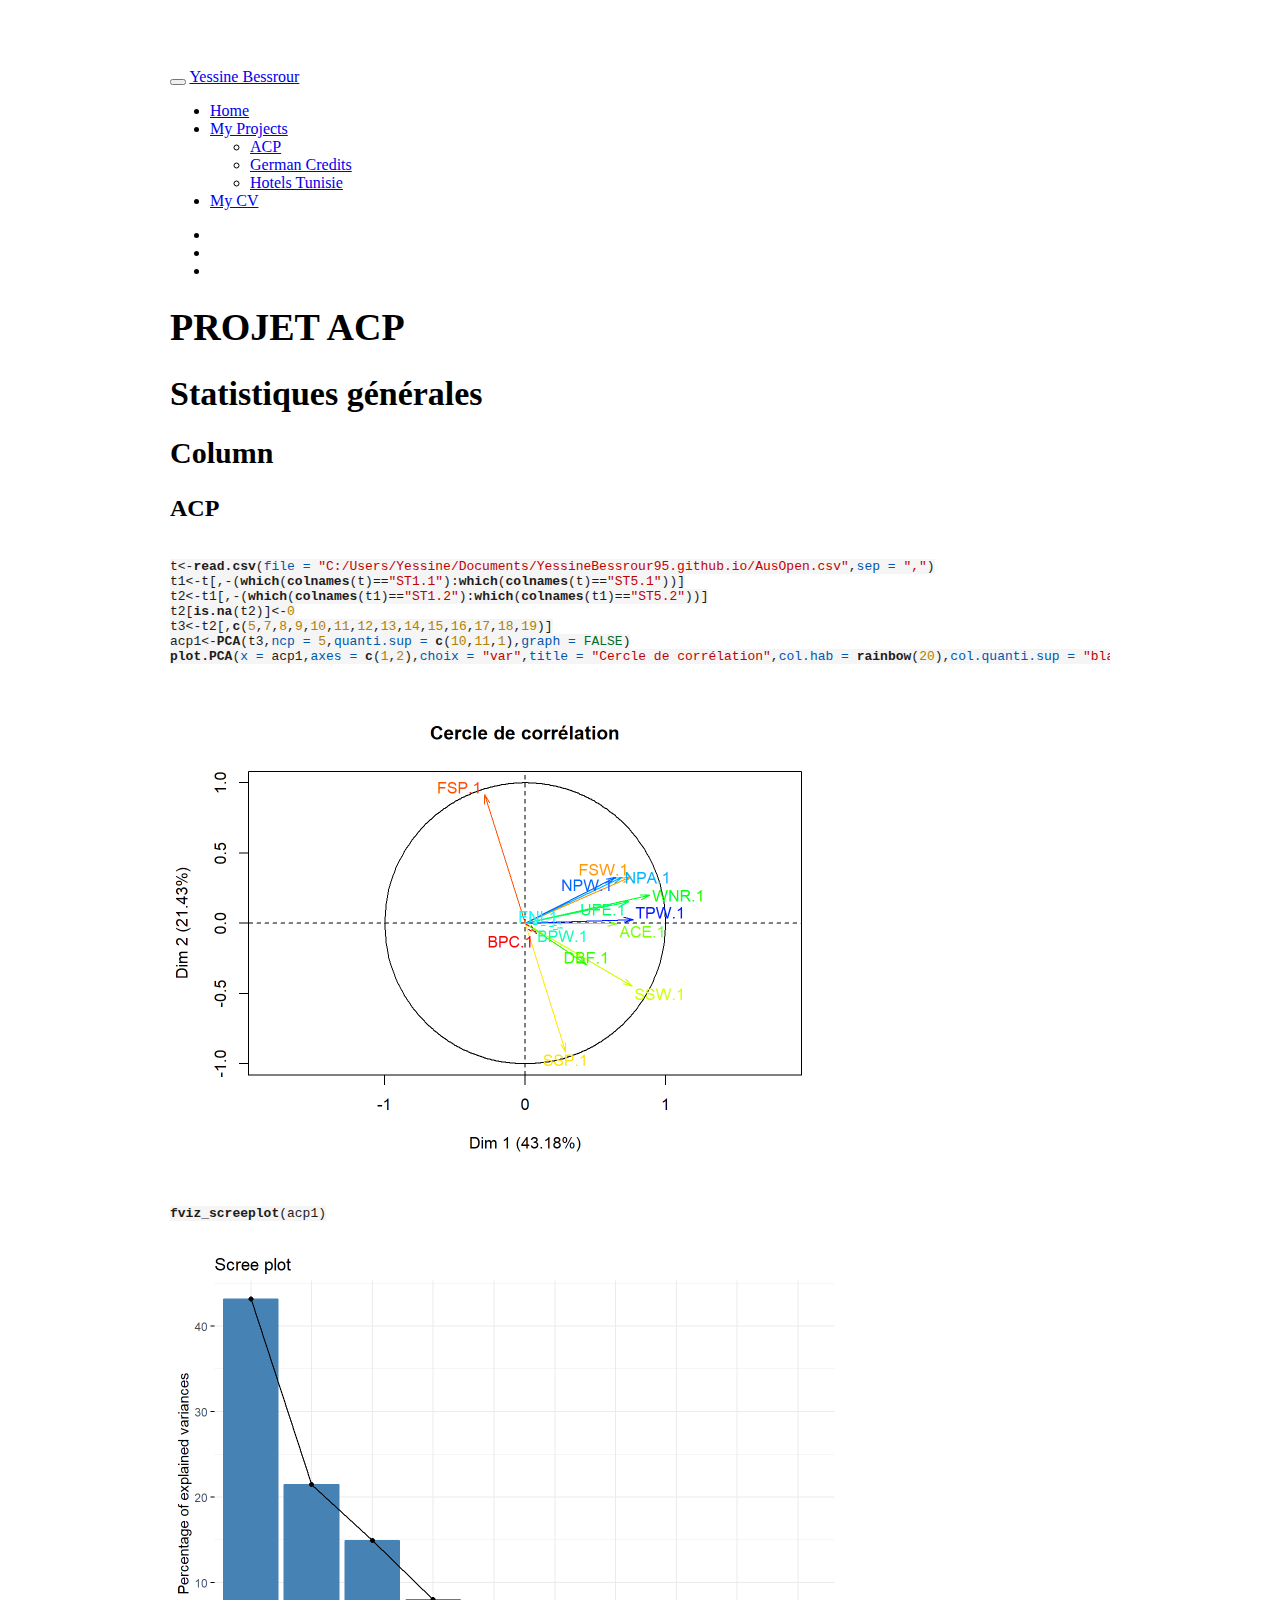
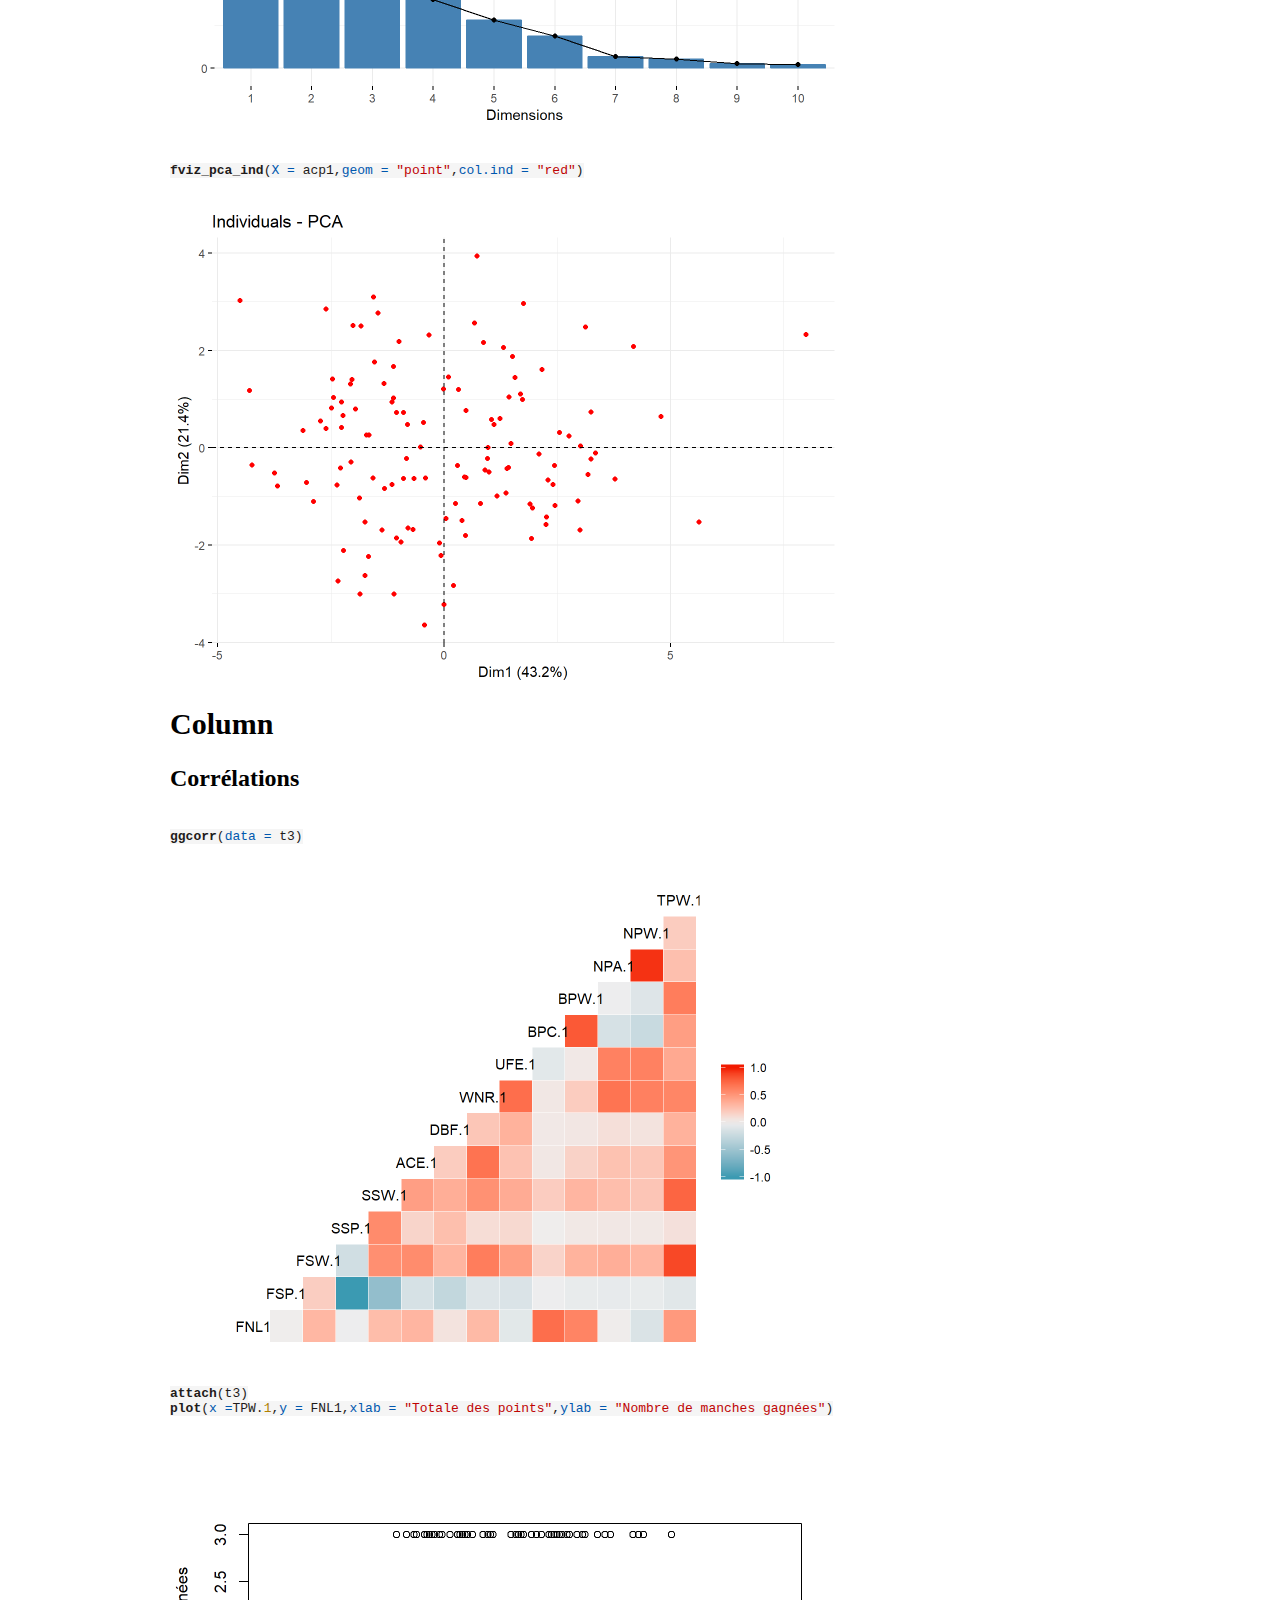
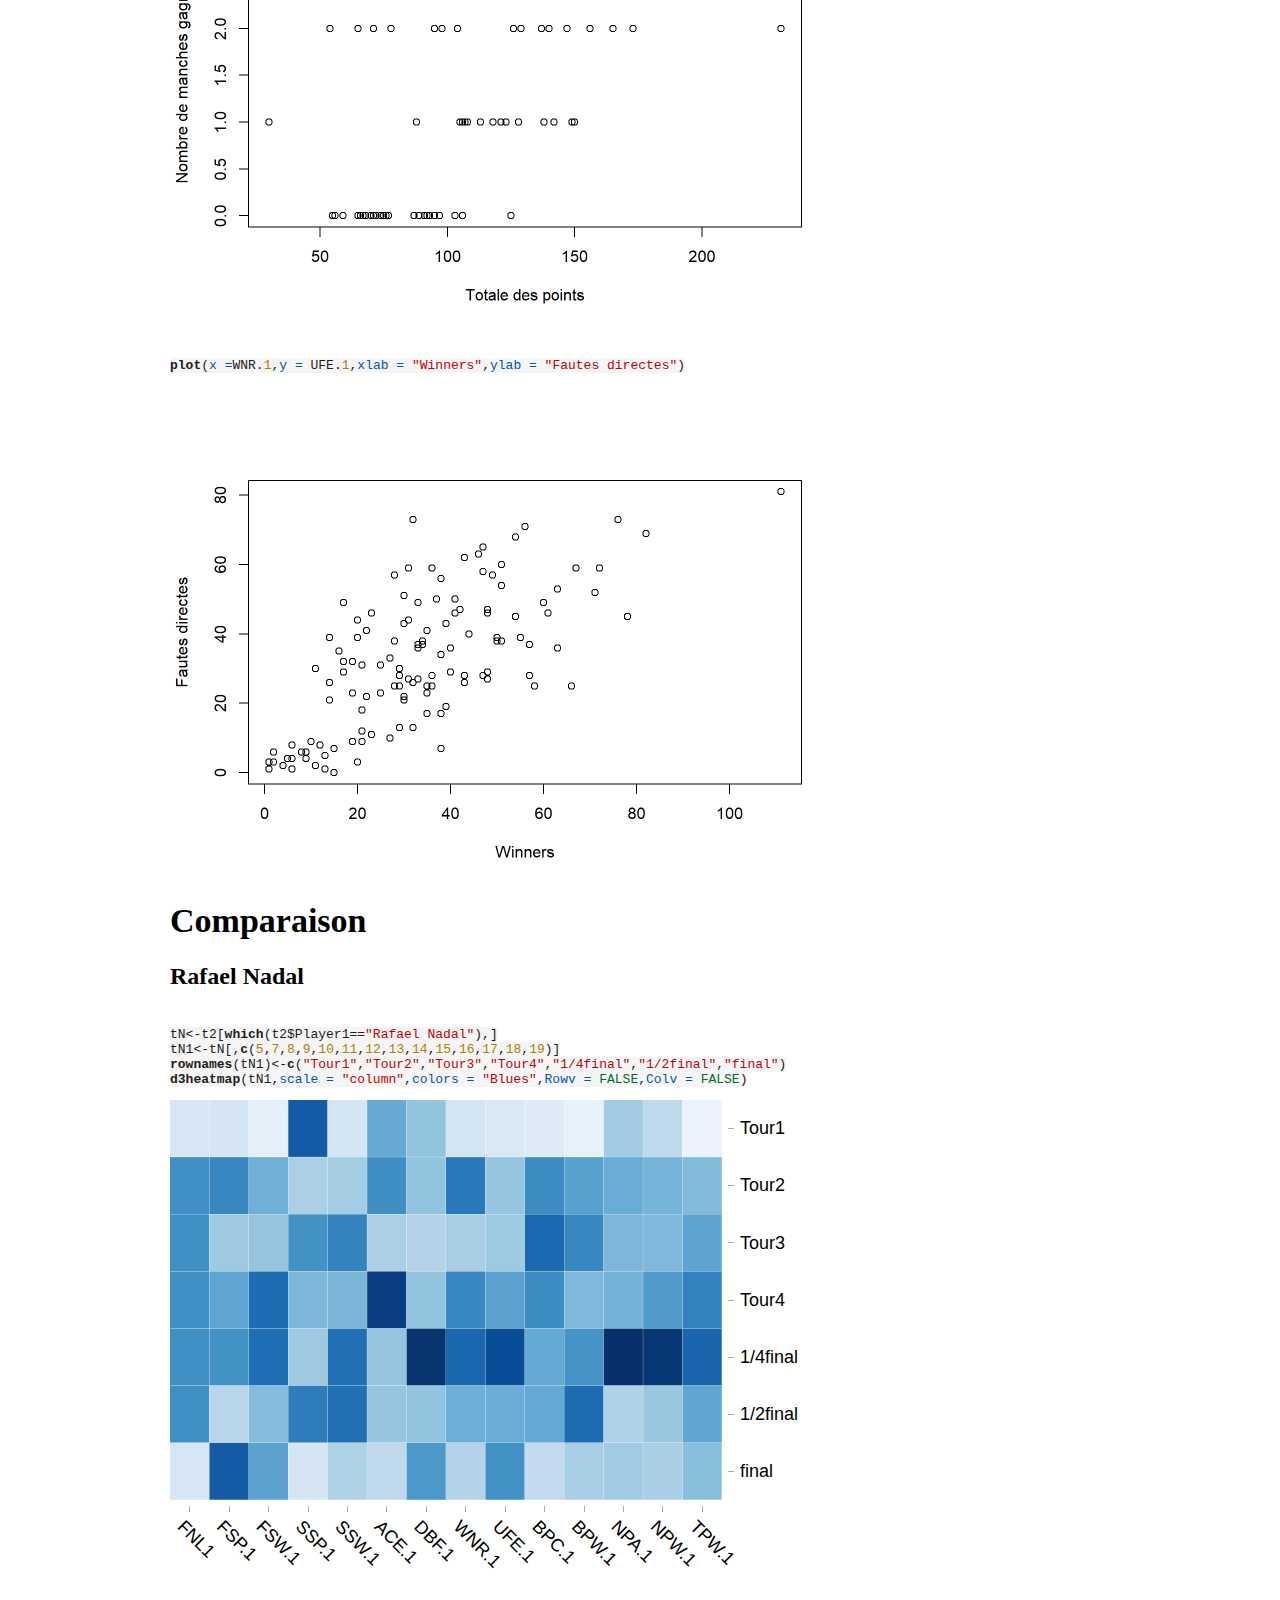
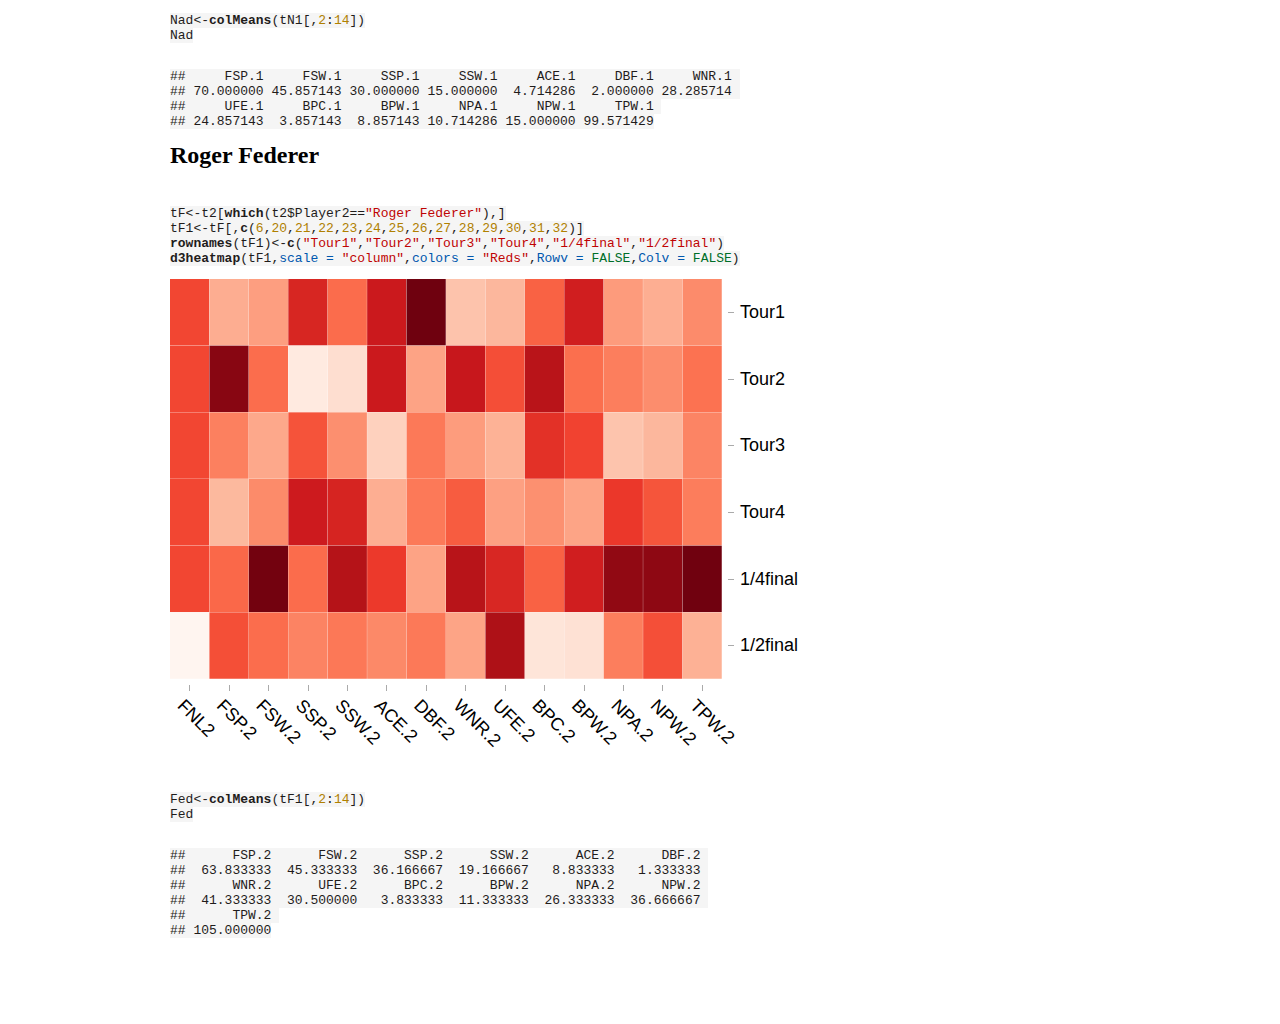
==== commit 1136c375: "third" ====
--- a/PROJETACP.html
+++ b/PROJETACP.html
@@ -1,2563 +1,284 @@
 <!DOCTYPE html>
+
 <html xmlns="http://www.w3.org/1999/xhtml">
+
 <head>
 
-<meta charset="utf-8">
+<meta charset="utf-8" />
 <meta http-equiv="Content-Type" content="text/html; charset=utf-8" />
 <meta name="generator" content="pandoc" />
 
 
 
+
 <title>PROJET ACP</title>
-
-<meta property="og:title" content="PROJET ACP" />
-
-<meta name='viewport' content='width=device-width, initial-scale=1.0, maximum-scale=1.0, user-scalable=no' />
-
-<link rel="icon" href="data:image/x-icon;" type="image/x-icon">
-
-
-<script type="text/javascript">
-window.FlexDashboardComponents = [];
-</script>
 
 <script src="site_libs/jquery-1.11.3/jquery.min.js"></script>
 <meta name="viewport" content="width=device-width, initial-scale=1" />
-<link href="site_libs/bootstrap-3.3.5/css/spacelab.min.css" rel="stylesheet" />
+<link href="site_libs/bootstrap-3.3.5/css/flatly.min.css" rel="stylesheet" />
 <script src="site_libs/bootstrap-3.3.5/js/bootstrap.min.js"></script>
 <script src="site_libs/bootstrap-3.3.5/shim/html5shiv.min.js"></script>
 <script src="site_libs/bootstrap-3.3.5/shim/respond.min.js"></script>
-<script src="site_libs/stickytableheaders-0.1.19/jquery.stickytableheaders.min.js"></script>
+<script src="site_libs/navigation-1.1/tabsets.js"></script>
 <script src="site_libs/htmlwidgets-1.3/htmlwidgets.js"></script>
 <script src="site_libs/d3-3.5.3/./d3.min.js"></script>
 <link href="site_libs/d3heatmapcore-0.0.0/heatmapcore.css" rel="stylesheet" />
 <script src="site_libs/d3heatmapcore-0.0.0/heatmapcore.js"></script>
 <script src="site_libs/d3-tip-0.6.6/index.js"></script>
 <script src="site_libs/d3heatmap-binding-0.6.1.2/d3heatmap.js"></script>
+<link href="site_libs/font-awesome-5.0.13/css/fa-svg-with-js.css" rel="stylesheet" />
+<script src="site_libs/font-awesome-5.0.13/js/fontawesome-all.min.js"></script>
+<script src="site_libs/font-awesome-5.0.13/js/fa-v4-shims.min.js"></script>
+
+
+<style type="text/css">code{white-space: pre;}</style>
 <style type="text/css">
-
-/*
- Dashboard CSS from Keen IO Dashboards
- (https://github.com/keen/dashboards)
-*/
-
+div.sourceCode { overflow-x: auto; }
+table.sourceCode, tr.sourceCode, td.lineNumbers, td.sourceCode {
+  margin: 0; padding: 0; vertical-align: baseline; border: none; }
+table.sourceCode { width: 100%; line-height: 100%; background-color: #ffffff; color: #1f1c1b; }
+td.lineNumbers { text-align: right; padding-right: 4px; padding-left: 4px; background-color: #ffffff; color: #a0a0a0; border-right: 1px solid #a0a0a0; }
+td.sourceCode { padding-left: 5px; }
+pre, code { color: #1f1c1b; background-color: #ffffff; }
+code > span.kw { color: #1f1c1b; font-weight: bold; } /* Keyword */
+code > span.dt { color: #0057ae; } /* DataType */
+code > span.dv { color: #b08000; } /* DecVal */
+code > span.bn { color: #b08000; } /* BaseN */
+code > span.fl { color: #b08000; } /* Float */
+code > span.cn { color: #aa5500; } /* Constant */
+code > span.ch { color: #924c9d; } /* Char */
+code > span.sc { color: #3daee9; } /* SpecialChar */
+code > span.st { color: #bf0303; } /* String */
+code > span.vs { color: #bf0303; } /* VerbatimString */
+code > span.ss { color: #ff5500; } /* SpecialString */
+code > span.im { color: #ff5500; } /* Import */
+code > span.co { color: #898887; } /* Comment */
+code > span.do { color: #607880; } /* Documentation */
+code > span.an { color: #ca60ca; } /* Annotation */
+code > span.cv { color: #0095ff; } /* CommentVar */
+code > span.ot { color: #006e28; } /* Other */
+code > span.fu { color: #644a9b; } /* Function */
+code > span.va { color: #0057ae; } /* Variable */
+code > span.cf { color: #1f1c1b; font-weight: bold; } /* ControlFlow */
+code > span.op { color: #1f1c1b; } /* Operator */
+code > span.bu { color: #644a9b; font-weight: bold; } /* BuiltIn */
+code > span.ex { color: #0095ff; font-weight: bold; } /* Extension */
+code > span.pp { color: #006e28; } /* Preprocessor */
+code > span.at { color: #0057ae; } /* Attribute */
+code > span.re { color: #0057ae; } /* RegionMarker */
+code > span.in { color: #b08000; } /* Information */
+code > span.wa { color: #bf0303; } /* Warning */
+code > span.al { color: #bf0303; font-weight: bold; } /* Alert */
+code > span.er { color: #bf0303; text-decoration: underline; } /* Error */
+code > span. { color: #1f1c1b; } /* Normal */
+</style>
+<style type="text/css">
+  pre:not([class]) {
+    background-color: white;
+  }
+</style>
+
+
+<style type="text/css">
+h1 {
+  font-size: 34px;
+}
+h1.title {
+  font-size: 38px;
+}
+h2 {
+  font-size: 30px;
+}
+h3 {
+  font-size: 24px;
+}
+h4 {
+  font-size: 18px;
+}
+h5 {
+  font-size: 16px;
+}
+h6 {
+  font-size: 12px;
+}
+.table th:not([align]) {
+  text-align: left;
+}
+</style>
+
+
+</head>
+
+<body>
+
+<style type = "text/css">
+.main-container {
+  max-width: 940px;
+  margin-left: auto;
+  margin-right: auto;
+}
+code {
+  color: inherit;
+  background-color: rgba(0, 0, 0, 0.04);
+}
+img {
+  max-width:100%;
+  height: auto;
+}
+.tabbed-pane {
+  padding-top: 12px;
+}
+.html-widget {
+  margin-bottom: 20px;
+}
+button.code-folding-btn:focus {
+  outline: none;
+}
+</style>
+
+
+<style type="text/css">
+/* padding for bootstrap navbar */
 body {
-  background: #f2f2f2;
-  padding: 60px 0 0 8px; /* padding-top overridden by theme */
-}
-
-body hr {
-  border-color: #d7d7d7;
-  margin: 10px 0;
-}
-
-.navbar-inverse .navbar-nav > li > a,
-.navbar .navbar-brand {
-  text-decoration: none;
-}
-
-.navbar-logo {
-  margin-top: 1px;
-}
-
-.navbar-logo img {
-  margin-right: 12px;
-}
-
-.navbar-author {
-  margin-left: 10px;
-  font-size: 15px;
-}
-
-.navbar .dropdown-menu .fa {
-  min-width: 20px;
-}
-
-.navbar .dropdown-menu {
-  min-width: 150px;
-  max-height: 500px;
-  overflow: auto;
-}
-
-.chart-wrapper,
-.nav-tabs-custom,
-.sbframe-commentary
-{
-  background: #fff;
-  border: 1px solid #e2e2e2;
-  border-radius: 3px;
-  margin-bottom: 8px;
-  margin-right: 8px;
-}
-
-.chart-title {
-  border-bottom: 1px solid #d7d7d7;
-  color: #666;
-  font-size: 14px;
-  font-weight: 300;
-  padding: 7px 10px 4px;
-}
-
-.chart-wrapper .chart-title:empty {
-  display: none;
-}
-
-.chart-wrapper .chart-stage {
-  overflow: hidden;
-  padding: 5px 10px;
-  position: relative;
-}
-
-.chart-wrapper .chart-notes {
-  background: #fbfbfb;
-  border-top: 1px solid #e2e2e2;
-  color: #808080;
-  font-size: 12px;
-  padding: 8px 10px 5px;
-}
-
-/*
- CSS for handling flexbox layout
-*/
-
-#dashboard-container {
-  visibility: hidden;
-}
-
-.tab-content>.dashboard-page-wrapper.active {
-  display: -webkit-box;
-  display: -webkit-flex;
-  display: -ms-flexbox;
-  display: flex;
-}
-
-.dashboard-page-wrapper {
-  display: -webkit-box;
-  display: -webkit-flex;
-  display: -ms-flexbox;
-  display: flex;
-  -webkit-box-orient: vertical;
-  -webkit-box-direction: normal;
-  -webkit-flex-direction: column;
-      -ms-flex-direction: column;
-          flex-direction: column;
-}
-
-.dashboard-row-orientation {
-  display: -webkit-box;
-  display: -webkit-flex;
-  display: -ms-flexbox;
-  display: flex;
-  -webkit-box-orient: vertical;
-  -webkit-box-direction: normal;
-  -webkit-flex-direction: column;
-      -ms-flex-direction: column;
-          flex-direction: column;
-}
-
-.dashboard-row {
-  display: -webkit-box;
-  display: -webkit-flex;
-  display: -ms-flexbox;
-  display: flex;
-  -webkit-box-orient: horizontal;
-  -webkit-box-direction: normal;
-  -webkit-flex-direction: row;
-      -ms-flex-direction: row;
-          flex-direction: row;
-}
-
-.dashboard-row-flex {
-  -webkit-box-flex: 1;
-  -webkit-flex: 1;
-      -ms-flex: 1;
-          flex: 1;
-}
-
-.dashboard-column-orientation {
-  display: -webkit-box;
-  display: -webkit-flex;
-  display: -ms-flexbox;
-  display: flex;
-  -webkit-box-orient: horizontal;
-  -webkit-box-direction: normal;
-  -webkit-flex-direction: row;
-      -ms-flex-direction: row;
-          flex-direction: row;
-}
-
-.dashboard-column {
-  -webkit-box-flex: 1;
-  -webkit-flex: 1;
-      -ms-flex: 1;
-          flex: 1;
-  display: -webkit-box;
-  display: -webkit-flex;
-  display: -ms-flexbox;
-  display: flex;
-  -webkit-box-orient: vertical;
-  -webkit-box-direction: normal;
-  -webkit-flex-direction: column;
-      -ms-flex-direction: column;
-          flex-direction: column;
-}
-
-.chart-wrapper-flex {
-  -webkit-box-flex: 1;
-  -webkit-flex: 1;
-      -ms-flex: 1;
-          flex: 1;
-  display: -webkit-box;
-  display: -webkit-flex;
-  display: -ms-flexbox;
-  display: flex;
-  -webkit-box-orient: vertical;
-  -webkit-box-direction: normal;
-  -webkit-flex-direction: column;
-      -ms-flex-direction: column;
-          flex-direction: column;
-}
-
-.chart-stage-flex {
-  -webkit-box-flex: 1;
-  -webkit-flex: 1;
-      -ms-flex: 1;
-          flex: 1;
-  position: relative;
-}
-
-.chart-shim {
-  position: absolute;
-  left: 8px; top: 8px; right: 8px; bottom: 8px;
-}
-
-.no-padding .chart-shim {
-  left: 0; top: 0; right: 0; bottom: 0;
-}
-
-.flowing-content-shim {
-  overflow: auto;
-  left: 0; top: 0; right: 0; bottom: 0;
-  padding-left: 8px;
-  padding-right: 8px;
-}
-
-.flowing-content-container {
-  padding-top: 8px;
-  padding-bottom: 8px;
-}
-
-.chart-stage .table-bordered {
-  border: none;
-}
-
-.chart-stage .table-bordered > tbody > tr > th,
-.chart-stage .table-bordered > tfoot > tr > th,
-.chart-stage .table-bordered > tbody > tr > td,
-.chart-stage .table-bordered > tfoot > tr > td {
-  border: none;
-}
-
-.chart-stage .table-bordered > tbody > tr > td {
-  border-top: 1px solid #dddddd;
-}
-
-.chart-stage .table-bordered > thead > tr > th {
-  border: none;
-  border-bottom: 2px solid #dddddd;
-}
-
-.bootstrap-table table>thead {
-  background-color: #fff;
-}
-
-.bootstrap-table table.data,
-.bootstrap-table table.shiny-table {
-  width: inherit !important;
-}
-
-.bootstrap-table table.data>tbody>tr>th,
-.bootstrap-table table.shiny-table>tbody>tr>th {
-  border-top: none;
-  border-bottom: 2px solid #dddddd;
-  padding: 5px;
-}
-
-.bootstrap-table .data td[align=right] {
-  font-family: inherit;
-}
-
-.chart-wrapper form {
-  padding-left: 5px;
-  padding-right: 5px;
-}
-
-.shiny-input-container label {
-  font-weight: normal;
-}
-
-.chart-stage .html-widget {
-  width: 100% !important;
-  height: 100% !important;
-}
-
-.chart-stage .html-widget-static-bound {
-  width: 100% !important;
-  height: 100% !important;
-}
-
-.chart-stage .shiny-bound-output {
-  width: 100% !important;
-  height: 100% !important;
-}
-
-/* Omit display of empty paragraphs */
-
-.chart-shim>p:empty {
-  display: none;
-}
-
-.chart-stage>p:empty {
-  display: none;
-}
-
-/* Omit display of special knitr options div*/
-
-.chart-stage .knitr-options {
-  display: none;
-}
-
-/* Automatically resizing images */
-
-.image-container {
-  position: absolute;
-  top: 0;
-  left: 0;
-  right: 0;
-  bottom: 0;
-  margin: 0;
-}
-
-.image-container img {
-  opacity: 0;
-  overflow: hidden;
-}
-
-/* Value box */
-
-.value-box {
-  border-radius: 2px;
-  position: relative;
-  display: block;
-  margin-right: 8px;
-  margin-bottom: 8px;
-  box-shadow: 0 1px 1px rgba(0, 0, 0, 0.1);
-}
-
-.value-box > .inner {
-  padding: 10px;
-  padding-left: 20px;
-  padding-right: 20px;
-}
-
-.value-box .value {
-  font-size: 38px;
-  font-weight: bold;
-  margin: 0 0 3px 0;
-  white-space: nowrap;
-  padding: 0;
-}
-
-.value-box .caption {
-  font-size: 15px;
-}
-.value-box .caption > small {
-  display: block;
-  font-size: 13px;
-  margin-top: 5px;
-}
-
-.value-box .icon i {
-  position: absolute;
-  top: 15px;
-  right: 15px;
-  font-size: 80px;
-  color: rgba(0, 0, 0, 0.15);
-}
-
-.linked-value:hover {
-  cursor: pointer;
-}
-
-.value-box.linked-value:hover {
-  box-shadow: 0 2px 2px rgba(0, 0, 0, 0.3);
-}
-
-/* STORYBOARD */
-
-.storyboard-nav button {
-  background: transparent;
-  border: 0;
-  opacity: .3;
-  outline: none;
-  padding: 0;
-}
-
-.storyboard-nav button:hover,
-.storyboard-nav button:hover {
-  opacity: .5;
-}
-
-.storyboard-nav button:disabled,
-.storyboard-nav button:disabled {
-  opacity: .1;
-}
-
-.storyboard-nav .sbnext,
-.storyboard-nav .sbprev {
-  float: left;
-  width: 2%;
-  height: 120px;
-  font-size: 50px;
-}
-
-.storyboard-nav .sbprev {
-  text-align: left;
-  width: 2%;
-}
-
-.storyboard-nav .sbnext {
-  float: right;
-  text-align: right;
-  margin-right: 8px;
-}
-
-.storyboard-nav .sbframelist {
-  margin: 0 auto;
-  width: 94%;
-  height: 120px;
-  overflow: hidden;
-  text-shadow: none;
-  margin-bottom: 8px;
-}
-
-.storyboard-nav .sbframelist ul {
-  list-style: none;
-  margin: 0;
-  padding: 0;
-  height: 100%;
-}
-
-.storyboard-nav .sbframelist ul li {
-  float: left;
-  width: 270px;
-  height: 100%;
-  padding: 10px 10px 10px 10px;
-  margin-right: 8px;
-  background: #fff;
-  border: 1px solid #e2e2e2;
-  border-radius: 3px;
-  color: #3a3c47;
-  text-align: left;
-  font-size: 14px;
-  cursor: pointer;
-}
-
-.storyboard-nav .sbframelist ul li:last-child {
-  margin-right: 0px;
-}
-
-.storyboard-nav .sbframelist ul li.active {
-  color: #fff;
-  background: #B8B8B8;
-}
-
-.sbframe-commentary {
-  width: 300px;
-  background: #fbfbfb;
-  font-size: 14px;
-}
-
-.sbframe-commentary ul {
-  padding-left: 22px;
-}
-
-.sbframe.active {
-  display: flex;
-}
-
-.sbframe:not(.active) {
-  display: none;
-}
-
-/* NAV TABS */
-
-.nav-tabs-custom > .nav-tabs {
-  margin: 0;
-  border-bottom: 1px solid #d7d7d7;
-  color: #666;
-  font-size: 14px;
-  font-weight: 300;
-  border-top-right-radius: 3px;
-  border-top-left-radius: 3px;
-}
-.nav-tabs-custom > .nav-tabs > li {
-  border-top: 3px solid transparent;
-  margin-bottom: -1px;
-  margin-right: 5px;
-}
-.nav-tabs-custom > .nav-tabs > li > a,
-.nav-tabs-custom > .nav-tabs > li > a:active {
-  color: #666;
-  font-weight: 300;
-  font-size: 14px;
-  border-radius: 0;
-  padding: 3px 10px 5px;
-  text-transform: none;
-}
-
-.nav-tabs-custom > .nav-tabs > li:not(.active) > a {
-  border-bottom-color: transparent;
-}
-
-.nav-tabs-custom > .nav-tabs > li > a.text-muted {
-  color: #999;
-}
-.nav-tabs-custom > .nav-tabs > li > a,
-.nav-tabs-custom > .nav-tabs > li > a:hover {
-  background: transparent;
-  margin: 0;
-}
-.nav-tabs-custom > .nav-tabs > li > a:hover {
-  color: #999;
-}
-.nav-tabs-custom > .nav-tabs > li:not(.active) > a:hover,
-.nav-tabs-custom > .nav-tabs > li:not(.active) > a:focus,
-.nav-tabs-custom > .nav-tabs > li:not(.active) > a:active {
-  border-color: transparent;
-}
-.nav-tabs-custom > .nav-tabs > li.active {
-  border-top-color: #3c8dbc;
-}
-.nav-tabs-custom > .nav-tabs > li.active > a,
-.nav-tabs-custom > .nav-tabs > li.active:hover > a {
-  background-color: #fff;
-  color: #666;
-}
-.nav-tabs-custom > .nav-tabs > li.active > a {
-  border-top-color: transparent;
-  border-left-color: #d7d7d7;
-  border-right-color: #d7d7d7;
-}
-.nav-tabs-custom > .nav-tabs > li:first-of-type {
-  margin-left: 0;
-}
-.nav-tabs-custom > .nav-tabs > li:first-of-type.active > a {
-  border-left-color: transparent;
-}
-.nav-tabs-custom > .nav-tabs.pull-right {
-  float: none !important;
-}
-.nav-tabs-custom > .nav-tabs.pull-right > li {
-  float: right;
-}
-.nav-tabs-custom > .nav-tabs.pull-right > li:first-of-type {
-  margin-right: 0;
-}
-.nav-tabs-custom > .nav-tabs.pull-right > li:first-of-type > a {
-  border-left-width: 1px;
-}
-.nav-tabs-custom > .nav-tabs.pull-right > li:first-of-type.active > a {
-  border-left-color: #d7d7d7;
-  border-right-color: transparent;
-}
-.nav-tabs-custom > .nav-tabs > li.header {
-  line-height: 35px;
-  padding: 0 10px;
-  font-size: 20px;
-  color: #666;
-}
-.nav-tabs-custom > .nav-tabs > li.header > .fa,
-.nav-tabs-custom > .nav-tabs > li.header > .glyphicon,
-.nav-tabs-custom > .nav-tabs > li.header > .ion {
-  margin-right: 5px;
-}
-.nav-tabs-custom > .tab-content {
-  background: #fff;
-  padding: 0;
-  border-bottom-right-radius: 3px;
-  border-bottom-left-radius: 3px;
-  display: -webkit-box;
-  display: -webkit-flex;
-  display: -ms-flexbox;
-  display: flex;
-}
-
-.nav-tabs-custom > .tab-content > .chart-wrapper {
-  background: #fff;
-  border: none;
-  margin: 0;
-}
-
-
-.nav-tabs-custom > .tab-content > .active {
-  display: -webkit-box;
-  display: -webkit-flex;
-  display: -ms-flexbox;
-  display: flex;
-}
-
-.nav-tabs-custom .dropdown.open > a:active,
-.nav-tabs-custom .dropdown.open > a:focus {
-  background: transparent;
-  color: #999;
-}
-
-
-@media (max-width: 767px) {
-  .value-box {
-    text-align: center;
-    margin-right: 8px;
-  }
-  .value-box .icon {
-    display: none;
-  }
-}
-
-/* Fixed position sidebar */
-
-.section.sidebar {
-  position: fixed;
-  top: 51px; /* overridden by theme */
-  left: 0;
-  bottom: 0;
-  border-right: 1px solid #e2e2e2;
-  background-color: white; /* overridden by theme */
-  padding-left: 10px;
-  padding-right: 10px;
-  visibility: hidden;
-  overflow: auto;
-}
-
-.section.sidebar form p:first-child {
-  margin-top: 10px;
-}
-
-/* Embedded source code */
-
-#flexdashboard-source-code {
-  display: none;
-}
-
-.featherlight-content #flexdashboard-source-code {
-  display: inline-block;
-}
-
-.featherlight-content {
-  width: 80%;
-  max-width: 800px;
-  padding: 0 !important;
-  border-bottom: none !important;
-}
-
-.featherlight:last-of-type {
-  background: rgba(0, 0, 0, 0.7);
-}
-
-.featherlight-inner {
-  width: 100%;
-}
-
-.featherlight-content pre {
-  margin: 0;
-  border: 0;
-  background: #fff;
-  font-size: 12px;
-}
-
-.unselectable {
-  -ms-user-select: none;
-  -webkit-user-select: none;
-  -khtml-user-select: none;
-  -moz-user-select: -moz-none;
-  -o-user-select: none;
-  user-select: none;
-}
-
-#flexdashboard-source-code code {
-  -ms-user-select: text;
-  -webkit-user-select: text;
-  -khtml-user-select: text;
-  -moz-user-select: text;
-  -o-user-select: text;
-  user-select: text;
-}
-
-/* DataTables Tweaks */
-
-.dataTables_filter input[type="search"] {
-  -webkit-appearance: searchfield;
-  outline: none;
-}
-
-.dataTables_wrapper.no-footer
-.dataTables_info {
-  padding-top: 0;
-}
-
-
-table.dataTable thead th {
-  border-bottom: 1px solid #d7d7d7;
-}
-
-.dataTables_wrapper.no-footer .dataTables_scrollBody {
-  border-bottom: 1px solid #d7d7d7;
-}
-
-/* Mobile phone only CSS */
-
-.desktop-layout div.section.mobile {
-  display: none;
-}
-
-.mobile-layout div.section.no-mobile {
-  display: none;
-}
-
-.mobile-figure {
-  display: none;
-}
-
-
-
-body {
-  padding-top: 61px;
-}
-
-.section.sidebar {
-  top: 52px;
-  background-color: rgba(68, 110, 155, 0.1);
-}
-
-.value-box {
-  color: inherit;
-}
-
-.bg-primary {
-  background-color: rgba(68, 110, 155, 0.25);
-}
-
-.storyboard-nav .sbframelist ul li.active {
-   background-color: rgba(68, 110, 155, 0.7);
-}
-
-.nav-tabs-custom > .nav-tabs > li.active {
-  border-top-color: rgba(68, 110, 155, 0.7);
-}
-</style>
-
-
-
-</head>
-
-<body>
-
-<div class="navbar navbar-inverse navbar-fixed-top" role="navigation">
-<div class="container-fluid">
-<div class="navbar-header">
-
-<button id="navbar-button" type="button" class="navbar-toggle collapsed" data-toggle="collapse" data-target="#navbar">
-<span class="icon-bar"></span>
-<span class="icon-bar"></span>
-<span class="icon-bar"></span>
-</button>
-
-<span class="navbar-logo pull-left">
-  
-</span>
-<span class="navbar-brand">
-  PROJET ACP
-  <span class="navbar-author">
-        </span>
-</span>
-
-</div>
-<div id="navbar" class="navbar-collapse collapse">
-<ul class="nav navbar-nav navbar-left">
-</ul>
-<ul class="nav navbar-nav navbar-right">
-</ul>
-</div><!--/.nav-collapse-->
-</div><!--/.container-->
-</div><!--/.navbar-->
-
-<img class="mobile-figure" data-mobile-figure-id=fig1 src="PROJETACP_files/figure-html/unnamed-chunk-1-3.mb.png" />
-<img class="mobile-figure" data-mobile-figure-id=fig4 src="PROJETACP_files/figure-html/unnamed-chunk-2-3.mb.png" />
-<script type="text/javascript">
-
-
-var FlexDashboard = (function () {
-
-  // initialize options
-  var _options = {};
-
-  var FlexDashboard = function() {
-
-    // default options
-    _options = $.extend(_options, {
-      theme: "cosmo",
-      fillPage: false,
-      orientation: 'columns',
-      storyboard: false,
-      defaultFigWidth: 576,
-      defaultFigHeight: 461,
-      defaultFigWidthMobile: 360,
-      defaultFigHeightMobile: 461,
-      isMobile: false,
-      isPortrait: false
-    });
-  };
-
-  function init(options) {
-
-    // extend default options
-    $.extend(true, _options, options);
-
-    // add ids to sections that don't have them (pandoc won't assign ids
-    // to e.g. sections with titles consisting of only chinese characters)
-    var nextId = 1;
-    $('.level1:not([id]),.level2:not([id]),.level3:not([id])').each(function() {
-      $(this).attr('id', 'dashboard-' + nextId++);
-    });
-
-    // find navbar items
-    var navbarItems = $('#flexdashboard-navbar');
-    if (navbarItems.length)
-      navbarItems = JSON.parse(navbarItems.html());
-    addNavbarItems(navbarItems);
-
-    // find the main dashboard container
-    var dashboardContainer = $('#dashboard-container');
-
-    // resolve mobile classes
-    resolveMobileClasses(dashboardContainer);
-
-    // one time global initialization for components
-    componentsInit(dashboardContainer);
-
-    // look for a global sidebar
-    var globalSidebar = dashboardContainer.find(".section.level1.sidebar");
-    if (globalSidebar.length > 0) {
-
-      // global layout for fullscreen displays
-      if (!isMobilePhone()) {
-
-         // hoist it up to the top level
-         globalSidebar.insertBefore(dashboardContainer);
-
-         // lay it out (set width/positions)
-         layoutSidebar(globalSidebar, dashboardContainer);
-
-      // tuck sidebar into first page for mobile phones
-      } else {
-
-        // convert it into a level3 section
-        globalSidebar.removeClass('sidebar');
-        globalSidebar.removeClass('level1');
-        globalSidebar.addClass('level3');
-        var h1 = globalSidebar.children('h1');
-        var h3 = $('<h3></h3>');
-        h3.html(h1.html());
-        h3.insertBefore(h1);
-        h1.remove();
-
-        // move it into the first page
-        var page = dashboardContainer.find('.section.level1').first();
-        if (page.length > 0)
-          page.prepend(globalSidebar);
-      }
-    }
-
-    // look for pages to layout
-    var pages = $('div.section.level1');
-    if (pages.length > 0) {
-
-        // find the navbar and collapse on clicked
-        var navbar = $('#navbar');
-        navbar.on("click", "a[data-toggle!=dropdown]", null, function () {
-           navbar.collapse('hide');
-        });
-
-        // envelop the dashboard container in a tab content div
-        dashboardContainer.wrapInner('<div class="tab-content"></div>');
-
-        pages.each(function(index) {
-
-          // lay it out
-          layoutDashboardPage($(this));
-
-          // add it to the navbar
-          addToNavbar($(this), index === 0);
-
-        });
-
-    } else {
-
-      // remove the navbar and navbar button if we don't
-      // have any navbuttons
-      if (navbarItems.length === 0) {
-        $('#navbar').remove();
-        $('#navbar-button').remove();
-      }
-
-      // add the storyboard class if requested
-      if (_options.storyboard)
-        dashboardContainer.addClass('storyboard');
-
-      // layout the entire page
-      layoutDashboardPage(dashboardContainer);
-    }
-
-    // if we are in shiny we need to trigger a window resize event to
-    // force correct layout of shiny-bound-output elements
-    if (isShinyDoc())
-      $(window).trigger('resize');
-
-    // make main components visible
-    $('.section.sidebar').css('visibility', 'visible');
-    dashboardContainer.css('visibility', 'visible');
-
-    // handle location hash
-    handleLocationHash();
-
-    // intialize prism highlighting
-    initPrismHighlighting();
-
-    // record mobile and orientation state then register a handler
-    // to refresh if it changes
-    _options.isMobile = isMobilePhone();
-    _options.isPortrait = isPortrait();
-    $(window).on('resize', function() {
-      if (_options.isMobile !== isMobilePhone() ||
-          _options.isPortrait !== isPortrait()) {
-        window.location.reload();
-      }
-    });
-
-    // trigger layoutcomplete event
-    dashboardContainer.trigger('flexdashboard:layoutcomplete');
-  }
-
-  function resolveMobileClasses(dashboardContainer) {
-     // add top level layout class
-    dashboardContainer.addClass(isMobilePhone() ? 'mobile-layout' :
-                                                  'desktop-layout');
-
-    // look for .mobile sections and add .no-mobile to their peers
-    var mobileSections = $('.section.mobile');
-    mobileSections.each(function() {
-       var id = $(this).attr('id');
-       var nomobileId = id.replace(/-\d+$/, '');
-       $('#' + nomobileId).addClass('no-mobile');
-    });
-  }
-
-  function addNavbarItems(navbarItems) {
-
-    var navbarLeft = $('ul.navbar-left');
-    var navbarRight = $('ul.navbar-right');
-
-    for (var i = 0; i<navbarItems.length; i++) {
-
-      // get the item
-      var item = navbarItems[i];
-
-      // determine the container
-      var container = null;
-      if (item.align === "left")
-        container = navbarLeft;
-      else
-        container = navbarRight;
-
-      // navbar menu if we have multiple items
-      if (item.items) {
-        var menu = navbarMenu(null, item.icon, item.title, container);
-        for (var j = 0; j<item.items.length; j++) {
-          var subItem = item.items[j];
-          var li = $('<li></li>');
-          li.append(navbarLink(subItem.icon, subItem.title, subItem.href, subItem.target));
-          menu.append(li);
-        }
-      } else {
-        var li = $('<li></li>');
-        li.append(navbarLink(item.icon, item.title, item.href, item.target));
-        container.append(li);
-      }
-    }
-  }
-
-  // create or get a reference to an existing dropdown menu
-  function navbarMenu(id, icon, title, container) {
-    var existingMenu = [];
-    if (id)
-      existingMenu = container.children('#' + id);
-    if (existingMenu.length > 0) {
-      return existingMenu.children('ul');
-    } else {
-      var li = $('<li></li>');
-      if (id)
-        li.attr('id', id);
-      li.addClass('dropdown');
-      // auto add "Share" title on mobile if necessary
-      if (!title && icon && (icon === "fa-share-alt") && isMobilePhone())
-        title = "Share";
-      if (title) {
-        title = title + ' <span class="caret"></span>';
-      }
-      var a = navbarLink(icon, title, "#");
-      a.addClass('dropdown-toggle');
-      a.attr('data-toggle', 'dropdown');
-      a.attr('role', 'button');
-      a.attr('aria-expanded', 'false');
-      li.append(a);
-      var ul = $('<ul class="dropdown-menu"></ul>');
-      ul.attr('role', 'menu');
-      li.append(ul);
-      container.append(li);
-      return ul;
-    }
-  }
-
-  function addToNavbar(page, active) {
-
-    // capture the id and data-icon attribute (if any)
-    var id = page.attr('id');
-    var icon = page.attr('data-icon');
-    var navmenu = page.attr('data-navmenu');
-
-    // get hidden state (transfer this to navbar)
-    var hidden = page.hasClass('hidden');
-    page.removeClass('hidden');
-
-    // sanitize the id for use with bootstrap tabs
-    id = id.replace(/[.\/?&!#<>]/g, '').replace(/\s/g, '_');
-    page.attr('id', id);
-
-    // get the wrapper
-    var wrapper = page.closest('.dashboard-page-wrapper');
-
-    // move the id to the wrapper
-    page.removeAttr('id');
-    wrapper.attr('id', id);
-
-    // add the tab-pane class to the wrapper
-    wrapper.addClass('tab-pane');
-    if (active)
-      wrapper.addClass('active');
-
-    // get a reference to the h1, discover it's id and title, then remove it
-    var h1 = wrapper.find('h1').first();
-    var title = h1.html();
-    h1.remove();
-
-    // create a navbar item
-    var li = $('<li></li>');
-    var a = navbarLink(icon, title, '#' + id);
-    a.attr('data-toggle', 'tab');
-    li.append(a);
-
-    // add it to the navbar (or navbar menu if specified)
-    var container = $('ul.navbar-left');
-    if (navmenu) {
-      var menuId = navmenu.replace(/\s+/g, '');
-      var menu = navbarMenu(menuId, null, navmenu, container);
-      menu.append(li);
-    } else {
-      container.append(li);
-    }
-
-    // hide it if requested
-    if (hidden)
-      li.addClass('hidden');
-  }
-
-  function navbarLink(icon, title, href, target) {
-
-    var a = $('<a></a>');
-    if (icon) {
-
-      // get the name of the icon set and icon
-      var dashPos = icon.indexOf("-");
-      var iconSet = icon.substring(0, dashPos);
-      var iconName = icon.substring(dashPos + 1);
-
-      // create the icon
-      var iconElement = $('<span class="' + iconSet + ' ' + icon + '"></span>');
-      if (title)
-        iconElement.css('margin-right', '7px');
-      a.append(iconElement);
-      // if href is null see if we can auto-generate based on icon (e.g. social)
-      if (!href)
-        maybeGenerateLinkFromIcon(iconName, a);
-    }
-    if (title)
-      a.append(title);
-
-    // add the href.
-    if (href) {
-      if (href === "source_embed") {
-        a.attr('href', '#');
-        a.attr('data-featherlight', "#flexdashboard-source-code");
-        a.featherlight({
-            beforeOpen: function(event){
-              $('body').addClass('unselectable');
-            },
-            afterClose: function(event){
-              $('body').removeClass('unselectable');
-            }
-        });
-      } else {
-        a.attr('href', href);
-      }
-    }
-
-    // add the arget
-    if (target)
-      a.attr('target', target);
-
-    return a;
-  }
-
-  // auto generate a link from an icon name (e.g. twitter) when possible
-  function maybeGenerateLinkFromIcon(iconName, a) {
-
-     var serviceLinks = {
-      "twitter": "https://twitter.com/share?text=" + encodeURIComponent(document.title) + "&url="+encodeURIComponent(location.href),
-      "facebook": "https://www.facebook.com/sharer/sharer.php?s=100&p[url]="+encodeURIComponent(location.href),
-      "google-plus": "https://plus.google.com/share?url="+encodeURIComponent(location.href),
-      "linkedin": "https://www.linkedin.com/shareArticle?mini=true&url="+encodeURIComponent(location.href) + "&title=" + encodeURIComponent(document.title),
-      "pinterest": "https://pinterest.com/pin/create/link/?url="+encodeURIComponent(location.href) + "&description=" + encodeURIComponent(document.title)
-    };
-
-    var makeSocialLink = function(a, href) {
-      a.attr('href', '#');
-      a.on('click', function(e) {
-        e.preventDefault();
-        window.open(href);
-      });
-    };
-
-    $.each(serviceLinks, function(key, value) {
-      if (iconName.indexOf(key) !== -1)
-        makeSocialLink(a, value);
-    });
-  }
-
-  // layout a dashboard page
-  function layoutDashboardPage(page) {
-
-    // use a page wrapper so that free form content above the
-    // dashboard appears at the top rather than the side (as it
-    // would without the wrapper in a column orientation)
-    var wrapper = $('<div class="dashboard-page-wrapper"></div>');
-    page.wrap(wrapper);
-
-    // if there are no level2 or level3 headers synthesize a level3
-    // header to contain the (e.g. frame it, scroll container, etc.)
-    var headers = page.find('h2,h3');
-    if (headers.length === 0)
-      page.wrapInner('<div class="section level3"></div>');
-
-    // hoist up any content before level 2 or level 3 headers
-    var children = page.children();
-    children.each(function(index) {
-      if ($(this).hasClass('level2') || $(this).hasClass('level3'))
-        return false;
-      $(this).insertBefore(page);
-    });
-
-    // determine orientation and fillPage behavior for distinct media
-    var orientation, fillPage, storyboard;
-
-    // media: mobile phone
-    if (isMobilePhone()) {
-
-      // if there is a sidebar we need to ensure it's content
-      // is properly framed as an h3
-      var sidebar = page.find('.section.sidebar');
-      sidebar.removeClass('sidebar');
-      sidebar.wrapInner('<div class="section level3"></div>');
-      var h2 = sidebar.find('h2');
-      var h3 = $('<h3></h3>');
-      h3.html(h2.html());
-      h3.insertBefore(h2);
-      h2.remove();
-
-      // wipeout h2 elements then enclose them in a single h2
-      var level2 = page.find('div.section.level2');
-      level2.each(function() {
-        level2.children('h2').remove();
-        level2.children().unwrap();
-      });
-      page.wrapInner('<div class="section level2"></div>');
-
-      // substitute mobile images
-      if (isPortrait()) {
-        var mobileFigures = $('img.mobile-figure');
-        mobileFigures.each(function() {
-          // get the src (might be base64 encoded)
-          var src = $(this).attr('src');
-
-          // find it's peer
-          var id = $(this).attr('data-mobile-figure-id');
-          var img = $('img[data-figure-id=' + id + "]");
-          img.attr('src', src)
-             .attr('width', _options.defaultFigWidthMobile)
-             .attr('height', _options.defaultFigHeightMobile);
-        });
-      }
-
-      // hoist storyboard commentary into it's own section
-      if (page.hasClass('storyboard')) {
-        var commentaryHR = page.find('div.section.level3 hr');
-        commentaryHR.each(function() {
-          var commentary = $(this).nextAll().detach();
-          var commentarySection = $('<div class="section level3"></div>');
-          commentarySection.append(commentary);
-          commentarySection.insertAfter($(this).closest('div.section.level3'));
-          $(this).remove();
-        });
-      }
-
-      // force a non full screen layout by columns
-      orientation = _options.orientation = 'columns';
-      fillPage = _options.fillPage = false;
-      storyboard = _options.storyboard = false;
-
-    // media: desktop
-    } else {
-
-      // determine orientation
-      orientation = page.attr('data-orientation');
-      if (orientation !== 'rows' && orientation != 'columns')
-        orientation = _options.orientation;
-
-      // determine storyboard mode
-      storyboard = page.hasClass('storyboard');
-
-      // fillPage based on options (force for storyboard)
-      fillPage = _options.fillPage || storyboard;
-
-      // handle sidebar
-      var sidebar = page.find('.section.level2.sidebar');
-      if (sidebar.length > 0)
-        layoutSidebar(sidebar, page);
-    }
-
-    // give it and it's parent divs height: 100% if we are in fillPage mode
-    if (fillPage) {
-      page.addClass('vertical-layout-fill');
-      page.css('height', '100%');
-      page.parents('div').css('height', '100%');
-    } else {
-      page.addClass('vertical-layout-scroll');
-    }
-
-    // perform the layout
-    if (storyboard)
-      layoutPageAsStoryboard(page);
-    else if (orientation === 'rows')
-      layoutPageByRows(page, fillPage);
-    else if (orientation === 'columns')
-      layoutPageByColumns(page, fillPage);
-  }
-
-  function layoutSidebar(sidebar, content) {
-
-    // get it out of the header hierarchy
-    sidebar = sidebar.first();
-    if (sidebar.hasClass('level1')) {
-      sidebar.removeClass('level1');
-      sidebar.children('h1').remove();
-    } else if (sidebar.hasClass('level2')) {
-      sidebar.removeClass('level2');
-      sidebar.children('h2').remove();
-    }
-
-    // determine width
-    var sidebarWidth = isTablet() ? 220 : 250;
-    var dataWidth = parseInt(sidebar.attr('data-width'));
-    if (dataWidth)
-      sidebarWidth = dataWidth;
-
-    // set the width and shift the page right to accomodate the sidebar
-    sidebar.css('width', sidebarWidth + 'px');
-    content.css('padding-left', sidebarWidth + 'px');
-
-    // wrap it's contents in a form
-    sidebar.wrapInner($('<form></form>'));
-  }
-
-  function layoutPageAsStoryboard(page) {
-
-    // create storyboard navigation
-    var nav = $('<div class="storyboard-nav"></div>');
-
-    // add navigation buttons
-    var prev = $('<button class="sbprev"><i class="fa fa-angle-left"></i></button>');
-    nav.append(prev);
-    var next= $('<button class="sbnext"><i class="fa fa-angle-right"></i></button>');
-    nav.append(next);
-
-    // add navigation frame
-    var frameList = $('<div class="sbframelist"></div>');
-    nav.append(frameList);
-    var ul = $('<ul></ul>');
-    frameList.append(ul);
-
-     // find all the level3 sections (those are the storyboard frames)
-    var frames = page.find('div.section.level3');
-    frames.each(function() {
-
-      // mark it
-      $(this).addClass('sbframe');
-
-      // divide it into chart content and (optional) commentary
-      $(this).addClass('dashboard-column-orientation');
-
-      // stuff the chart into it's own div w/ flex
-      $(this).wrapInner('<div class="sbframe-component"></div>');
-      setFlex($(this), 1);
-      var frame = $(this).children('.sbframe-component');
-
-      // extract the title from the h3
-      var li = $('<li></li>');
-      var h3 = frame.children('h3');
-      li.html(h3.html());
-      h3.remove();
-      ul.append(li);
-
-      // extract commentary
-      var hr = frame.children('hr');
-      if (hr.length) {
-        var commentary = hr.nextAll().detach();
-        hr.remove();
-        var commentaryFrame = $('<div class="sbframe-commentary"></div>');
-        commentaryFrame.addClass('flowing-content-shim');
-        commentaryFrame.addClass('flowing-content-container');
-        commentaryFrame.append(commentary);
-        $(this).append(commentaryFrame);
-
-        // look for a data-commentary-width attribute
-        var commentaryWidth = $(this).attr('data-commentary-width');
-        if (commentaryWidth)
-          commentaryFrame.css('width', commentaryWidth + 'px');
-      }
-
-      // layout the chart (force flex)
-      var result = layoutChart(frame, true);
-
-      // ice the notes if there are none
-      if (!result.notes)
-        frame.find('.chart-notes').remove();
-
-      // set flex on chart
-      setFlex(frame, 1);
-    });
-
-    // create a div to hold all the frames
-    var frameContent = $('<div class="sbframe-content"></div>');
-    frameContent.addClass('dashboard-row-orientation');
-    frameContent.append(frames.detach());
-
-    // row orientation to stack nav and frame content
-    page.addClass('dashboard-row-orientation');
-    page.append(nav);
-    page.append(frameContent);
-    setFlex(frameContent, 1);
-
-    // initialize sly
-    var sly = new Sly(frameList, {
-    		horizontal: true,
-    		itemNav: 'basic',
-    		smart: true,
-    		activateOn: 'click',
-    		startAt: 0,
-    		scrollBy: 1,
-    		activatePageOn: 'click',
-    		speed: 200,
-    		moveBy: 600,
-    		dragHandle: true,
-    		dynamicHandle: true,
-    		clickBar: true,
-    		keyboardNavBy: 'items',
-    		next: next,
-    		prev: prev
-    	}).init();
-
-    // make first frame active
-    frames.removeClass('active');
-    frames.first().addClass('active');
-
-    // subscribe to frame changed events
-    sly.on('active', function (eventName, itemIndex) {
-      frames.removeClass('active');
-      frames.eq(itemIndex).addClass('active')
-                          .trigger('shown');
-    });
-  }
-
-  function layoutPageByRows(page, fillPage) {
-
-    // row orientation
-    page.addClass('dashboard-row-orientation');
-
-    // find all the level2 sections (those are the rows)
-    var rows = page.find('div.section.level2');
-
-    // if there are no level2 sections then treat the
-    // entire page as if it's a level 2 section
-    if (rows.length === 0) {
-      page.wrapInner('<div class="section level2"></div>');
-      rows = page.find('div.section.level2');
-    }
-
-    rows.each(function () {
-
-      // flags
-      var haveNotes = false;
-      var haveFlexHeight = true;
-
-      // remove the h2
-      $(this).children('h2').remove();
-
-      // check for a tabset
-      var isTabset = $(this).hasClass('tabset');
-      if (isTabset)
-        layoutTabset($(this));
-
-      // give it row layout semantics if it's not a tabset
-      if (!isTabset)
-        $(this).addClass('dashboard-row');
-
-      // find all of the level 3 subheads
-      var columns = $(this).find('div.section.level3');
-
-      // determine figureSizes sizes
-      var figureSizes = chartFigureSizes(columns);
-
-      // fixup the columns
-      columns.each(function(index) {
-
-        // layout the chart (force flex if we are in a tabset)
-        var result = layoutChart($(this), isTabset);
-
-        // update flexHeight state
-        if (!result.flex)
-          haveFlexHeight = false;
-
-        // update state
-        if (result.notes)
-          haveNotes = true;
-
-        // set the column flex based on the figure width
-        // (value boxes will just get the default figure width)
-        var chartWidth = figureSizes[index].width;
-        setFlex($(this), chartWidth + ' ' + chartWidth + ' 0px');
-
-      });
-
-      // remove empty chart note divs
-      if (isTabset)
-        $(this).find('.chart-notes').filter(function() {
-            return $(this).html() === "&nbsp;";
-        }).remove();
-      if (!haveNotes)
-        $(this).find('.chart-notes').remove();
-
-       // make it a flexbox row
-      if (haveFlexHeight)
-        $(this).addClass('dashboard-row-flex');
-
-      // now we can set the height on all the wrappers (based on maximum
-      // figure height + room for title and notes, or data-height on the
-      // container if specified). However, don't do this if there is
-      // no flex on any of the constituent columns
-      var flexHeight = null;
-      var dataHeight = parseInt($(this).attr('data-height'));
-      if (dataHeight)
-        flexHeight = adjustedHeight(dataHeight, columns.first());
-      else if (haveFlexHeight)
-        flexHeight = maxChartHeight(figureSizes, columns);
-      if (flexHeight) {
-        if (fillPage)
-          setFlex($(this), flexHeight + ' ' + flexHeight + ' 0px');
-        else {
-          $(this).css('height', flexHeight + 'px');
-          setFlex($(this), '0 0 ' + flexHeight + 'px');
-        }
-      }
-
-    });
-  }
-
-  function layoutPageByColumns(page, fillPage) {
-
-    // column orientation
-    page.addClass('dashboard-column-orientation');
-
-    // find all the level2 sections (those are the columns)
-    var columns = page.find('div.section.level2');
-
-    // if there are no level2 sections then treat the
-    // entire page as if it's a level 2 section
-    if (columns.length === 0) {
-      page.wrapInner('<div class="section level2"></div>');
-      columns = page.find('div.section.level2');
-    }
-
-    // layout each column
-    columns.each(function (index) {
-
-      // remove the h2
-      $(this).children('h2').remove();
-
-      // make it a flexbox column
-      $(this).addClass('dashboard-column');
-
-      // check for a tabset
-      var isTabset = $(this).hasClass('tabset');
-      if (isTabset)
-        layoutTabset($(this));
-
-      // find all the h3 elements
-      var rows = $(this).find('div.section.level3');
-
-      // get the figure sizes for the rows
-      var figureSizes = chartFigureSizes(rows);
-
-      // column flex is the max row width (or data-width if specified)
-      var flexWidth;
-      var dataWidth = parseInt($(this).attr('data-width'));
-      if (dataWidth)
-        flexWidth = dataWidth;
-      else
-        flexWidth = maxChartWidth(figureSizes);
-      setFlex($(this), flexWidth + ' ' + flexWidth + ' 0px');
-
-      // layout each chart
-      rows.each(function(index) {
-
-        // perform the layout
-        var result = layoutChart($(this), false);
-
-        // ice the notes if there are none
-        if (!result.notes)
-          $(this).find('.chart-notes').remove();
-
-        // set flex height based on figHeight, then adjust
-        if (result.flex) {
-          var chartHeight = figureSizes[index].height;
-          chartHeight = adjustedHeight(chartHeight, $(this));
-          if (fillPage)
-            setFlex($(this), chartHeight + ' ' + chartHeight + ' 0px');
-          else {
-            $(this).css('height', chartHeight + 'px');
-            setFlex($(this), chartHeight + ' ' + chartHeight + ' ' + chartHeight + 'px');
-          }
-        }
-      });
-    });
-  }
-
-  function chartFigureSizes(charts) {
-
-    // sizes
-    var figureSizes = new Array(charts.length);
-
-    // check each chart
-    charts.each(function(index) {
-
-      // start with default
-      figureSizes[index] = {
-        width: _options.defaultFigWidth,
-        height: _options.defaultFigHeight
-      };
-
-      // look for data-height or data-width then knit options
-      var dataWidth = parseInt($(this).attr('data-width'));
-      var dataHeight = parseInt($(this).attr('data-height'));
-      var knitrOptions = $(this).find('.knitr-options:first');
-      var knitrWidth, knitrHeight;
-      if (knitrOptions) {
-        knitrWidth = parseInt(knitrOptions.attr('data-fig-width'));
-        knitrHeight =  parseInt(knitrOptions.attr('data-fig-height'));
-      }
-
-      // width
-      if (dataWidth)
-        figureSizes[index].width = dataWidth;
-      else if (knitrWidth)
-        figureSizes[index].width = knitrWidth;
-
-      // height
-      if (dataHeight)
-        figureSizes[index].height = dataHeight;
-      else if (knitrHeight)
-        figureSizes[index].height = knitrHeight;
-    });
-
-    // return sizes
-    return figureSizes;
-  }
-
-  function maxChartHeight(figureSizes, charts) {
-
-    // first compute the maximum height
-    var maxHeight = _options.defaultFigHeight;
-    for (var i = 0; i<figureSizes.length; i++)
-      if (figureSizes[i].height > maxHeight)
-        maxHeight = figureSizes[i].height;
-
-    // now add offests for chart title and chart notes
-    if (charts.length)
-      maxHeight = adjustedHeight(maxHeight, charts.first());
-
-    return maxHeight;
-  }
-
-  function adjustedHeight(height, chart) {
-    if (chart.length > 0) {
-      var chartTitle = chart.find('.chart-title');
-      if (chartTitle.length)
-        height += chartTitle.first().outerHeight();
-      var chartNotes = chart.find('.chart-notes');
-      if (chartNotes.length)
-        height += chartNotes.first().outerHeight();
-    }
-    return height;
-  }
-
-  function maxChartWidth(figureSizes) {
-    var maxWidth = _options.defaultFigWidth;
-    for (var i = 0; i<figureSizes.length; i++)
-      if (figureSizes[i].width > maxWidth)
-        maxWidth = figureSizes[i].width;
-    return maxWidth;
-  }
-
-  // layout a chart
-  function layoutChart(chart, forceFlex) {
-
-    // state to return
-    var result = {
-      notes: false,
-      flex: false
-    };
-
-    // extract the title
-    var title = extractTitle(chart);
-
-    // find components that apply to this container
-    var components = componentsFind(chart);
-
-    // if it's a custom component then call it and return
-    var customComponents = componentsCustom(components);
-    if (customComponents.length) {
-      componentsLayout(customComponents, title, chart);
-      result.notes = false;
-      result.flex = forceFlex || componentsFlex(customComponents);
-      return result;
-    }
-
-    // put all the content in a chart wrapper div
-    chart.addClass('chart-wrapper');
-    chart.wrapInner('<div class="chart-stage"></div>');
-    var chartContent = chart.children('.chart-stage');
-
-    // flex the content if appropriate
-    result.flex = forceFlex || componentsFlex(components);
-    if (result.flex) {
-      // add flex classes
-      chart.addClass('chart-wrapper-flex');
-      chartContent.addClass('chart-stage-flex');
-
-      // additional shim to break out of flexbox sizing
-      chartContent.wrapInner('<div class="chart-shim"></div>');
-      chartContent = chartContent.children('.chart-shim');
-    }
-
-    // set custom data-padding attribute
-    var pad = chart.attr('data-padding');
-    if (pad) {
-      if (pad === "0")
-        chart.addClass('no-padding');
-      else {
-        pad = pad + 'px';
-        chartContent.css('left', pad)
-                    .css('top', pad)
-                    .css('right', pad)
-                    .css('bottom', pad)
-      }
-    }
-
-    // call compoents
-    componentsLayout(components, title, chartContent);
-
-    // also activate components on shiny output
-    findShinyOutput(chartContent).on('shiny:value',
-      function(event) {
-        var element = $(event.target);
-        setTimeout(function() {
-
-          // see if we opted out of flex based on our output (for shiny
-          // we can't tell what type of output we have until after the
-          // value is bound)
-          var components = componentsFind(element);
-          var flex = forceFlex || componentsFlex(components);
-          if (!flex) {
-            chart.css('height', "");
-            setFlex(chart, "");
-            chart.removeClass('chart-wrapper-flex');
-            chartContent.removeClass('chart-stage-flex');
-            chartContent.children().unwrap();
-          }
-
-          // perform layout
-          componentsLayout(components, title, element.parent());
-        }, 10);
-      });
-
-    // add the title
-    var chartTitle = $('<div class="chart-title"></div>');
-    chartTitle.html(title);
-    chart.prepend(chartTitle);
-
-    // add the notes section
-    var chartNotes = $('<div class="chart-notes"></div>');
-    chartNotes.html('&nbsp;');
-    chart.append(chartNotes);
-
-    // attempt to extract notes if we have a component
-    if (components.length)
-      result.notes = extractChartNotes(chartContent, chartNotes);
-
-    // return result
-    return result;
-  }
-
-  // build a tabset from a section div with the .tabset class
-  function layoutTabset(tabset) {
-
-    // check for fade option
-    var fade = tabset.hasClass("tabset-fade");
-    var navClass = "nav-tabs";
-
-    // determine the heading level of the tabset and tabs
-    var match = tabset.attr('class').match(/level(\d) /);
-    if (match === null)
-      return;
-    var tabsetLevel = Number(match[1]);
-    var tabLevel = tabsetLevel + 1;
-
-    // find all subheadings immediately below
-    var tabs = tabset.find("div.section.level" + tabLevel);
-    if (!tabs.length)
-      return;
-
-    // create tablist and tab-content elements
-    var tabList = $('<ul class="nav ' + navClass + '" role="tablist"></ul>');
-    $(tabs[0]).before(tabList);
-    var tabContent = $('<div class="tab-content"></div>');
-    $(tabs[0]).before(tabContent);
-
-    // build the tabset
-    tabs.each(function(i) {
-
-      // get the tab div
-      var tab = $(tabs[i]);
-
-      // get the id then sanitize it for use with bootstrap tabs
-      var id = tab.attr('id');
-
-      // sanitize the id for use with bootstrap tabs
-      id = id.replace(/[.\/?&!#<>]/g, '').replace(/\s/g, '_');
-      tab.attr('id', id);
-
-      // get the heading element within it and grab it's text
-      var heading = tab.find('h' + tabLevel + ':first');
-      var headingText = heading.html();
-
-      // build and append the tab list item
-      var a = $('<a role="tab" data-toggle="tab">' + headingText + '</a>');
-      a.attr('href', '#' + id);
-      a.attr('aria-controls', id);
-      var li = $('<li role="presentation"></li>');
-      li.append(a);
-      if (i === 0)
-        li.attr('class', 'active');
-      tabList.append(li);
-
-      // set it's attributes
-      tab.attr('role', 'tabpanel');
-      tab.addClass('tab-pane');
-      tab.addClass('tabbed-pane');
-      tab.addClass('no-title');
-      if (fade)
-        tab.addClass('fade');
-      if (i === 0) {
-        tab.addClass('active');
-        if (fade)
-          tab.addClass('in');
-      }
-
-      // move it into the tab content div
-      tab.detach().appendTo(tabContent);
-    });
-
-    // add nav-tabs-custom
-    tabset.addClass('nav-tabs-custom');
-
-    // internal layout is dashboard-column with tab-content flexing
-    tabset.addClass('dashboard-column');
-    setFlex(tabContent, 1);
-  }
-
-  // one time global initialization for components
-  function componentsInit(dashboardContainer) {
-    for (var i=0; i<window.FlexDashboardComponents.length; i++) {
-      var component = window.FlexDashboardComponents[i];
-      if (component.init)
-        component.init(dashboardContainer);
-    }
-  }
-
-  // find components that apply within a container
-  function componentsFind(container) {
-
-    // look for components
-    var components = [];
-    for (var i=0; i<window.FlexDashboardComponents.length; i++) {
-      var component = window.FlexDashboardComponents[i];
-      if (component.find(container).length)
-        components.push(component);
-    }
-
-    // if there were none then use a special flowing content component
-    // that just adds a scrollbar in fillPage mode
-    if (components.length == 0) {
-      components.push({
-        find: function(container) {
-          return container;
-        },
-
-        flex: function(fillPage) {
-          return fillPage;
-        },
-
-        layout: function(title, container, element, fillPage) {
-          if (fillPage) {
-            container.addClass('flowing-content-shim');
-            container.addClass('flowing-content-container');
-          }
-        }
-      });
-    }
-
-    return components;
-  }
-
-  // if there is a custom component then pick it out
-  function componentsCustom(components) {
-    var customComponent = [];
-    for (var i=0; i<components.length; i++)
-      if (components[i].type === "custom") {
-        customComponent.push(components[i]);
-        break;
-      }
-    return customComponent;
-  }
-
-  // query all components for flex
-  function componentsFlex(components) {
-
-    // no components at all means no flex
-    if (components.length === 0)
-      return false;
-
-    // otherwise query components (assume true unless we see false)
-    var isMobile = isMobilePhone();
-    for (var i=0; i<components.length; i++)
-      if (components[i].flex && !components[i].flex(_options.fillPage))
-        return false;
-    return true;
-  }
-
-  // layout all components
-  function componentsLayout(components, title, container) {
-    var isMobile = isMobilePhone();
-    for (var i=0; i<components.length; i++) {
-      var element = components[i].find(container);
-      if (components[i].layout) {
-        // call layout (don't call other components if it returns false)
-        var result = components[i].layout(title, container, element, _options.fillPage);
-        if (result === false)
-          return;
-      }
-    }
-  }
-
-  // get a reference to the h3, discover it's inner html, and remove it
-  function extractTitle(container) {
-    var h3 = container.children('h3').first();
-    var title = '';
-    if (!container.hasClass('no-title'))
-      title = h3.html();
-    h3.remove();
-    return title;
-  }
-
-  // extract chart notes
-  function extractChartNotes(chartContent, chartNotes) {
-    // look for a terminating blockquote or image caption
-    var blockquote = chartContent.children('blockquote:last-child');
-    var caption = chartContent.children('div.image-container')
-                              .children('p.caption');
-    if (blockquote.length) {
-      chartNotes.html(blockquote.children('p:first-child').html());
-      blockquote.remove();
-      return true;
-    } else if (caption.length) {
-      chartNotes.html(caption.html());
-      caption.remove();
-      return true;
-    } else {
-      return false;
-    }
-  }
-
-  function findShinyOutput(chartContent) {
-    return chartContent.find('.shiny-text-output, .shiny-html-output');
-  }
-
-  // safely detect rendering on a mobile phone
-  function isMobilePhone() {
-    try
-    {
-      return ! window.matchMedia("only screen and (min-width: 768px)").matches;
-    }
-    catch(e) {
-      return false;
-    }
-  }
-
-  function isFillPage() {
-    return _options.fillPage;
-  }
-
-  // detect portrait mode
-  function isPortrait() {
-    return ($(window).width() < $(window).height());
-  }
-
-  // safely detect rendering on a tablet
-  function isTablet() {
-    try
-    {
-      return window.matchMedia("only screen and (min-width: 769px) and (max-width: 992px)").matches;
-    }
-    catch(e) {
-      return false;
-    }
-  }
-
-  // test whether this is a shiny doc
-  function isShinyDoc() {
-    return (typeof(window.Shiny) !== "undefined" && !!window.Shiny.outputBindings);
-  }
-
-  // set flex using vendor specific prefixes
-  function setFlex(el, flex) {
-    el.css('-webkit-box-flex', flex)
-      .css('-webkit-flex', flex)
-      .css('-ms-flex', flex)
-      .css('flex', flex);
-  }
-
-  // support bookmarking of pages
-  function handleLocationHash() {
-
-    // restore tab/page from bookmark
-    var hash = window.location.hash;
-    if (hash.length > 0)
-      $('ul.nav a[href="' + hash + '"]').tab('show');
-    FlexDashboardUtils.manageActiveNavbarMenu();
-
-    // navigate to a tab when the history changes
-    window.addEventListener("popstate", function(e) {
-      var hash = window.location.hash;
-      var activeTab = $('ul.nav a[href="' + hash + '"]');
-      if (activeTab.length) {
-        activeTab.tab('show');
-      } else {
-        $('ul.nav a:first').tab('show');
-      }
-      FlexDashboardUtils.manageActiveNavbarMenu();
-    });
-
-    // add a hash to the URL when the user clicks on a tab/page
-    $('.navbar-nav a[data-toggle="tab"]').on('click', function(e) {
-      var baseUrl = FlexDashboardUtils.urlWithoutHash(window.location.href);
-      var hash = FlexDashboardUtils.urlHash($(this).attr('href'));
-      var href = baseUrl + hash;
-      FlexDashboardUtils.setLocation(href);
-    });
-
-    // handle clicks of other links that should activate pages
-    var navPages = $('ul.navbar-nav li a[data-toggle=tab]');
-    navPages.each(function() {
-      var href =  $(this).attr('href');
-      var links = $('a[href="' + href + '"][data-toggle!=tab]');
-      links.each(function() {
-        $(this).on('click', function(e) {
-          window.FlexDashboardUtils.showPage(href);
-        });
-      });
-    });
-  }
-
-  // tweak Prism highlighting
-  function initPrismHighlighting() {
-
-    if (window.Prism) {
-      Prism.languages.insertBefore('r', 'comment', {
-        'heading': [
-          {
-            // title 1
-        	  // =======
-
-        	  // title 2
-        	  // -------
-        	  pattern: /\w+.*(?:\r?\n|\r)(?:====+|----+)/,
-            alias: 'operator'
-          },
-          {
-            // ### title 3
-            pattern: /(^\s*)###[^#].+/m,
-            lookbehind: true,
-            alias: 'operator'
-          }
-        ]
-      });
-
-      // prism highlight
-      Prism.highlightAll();
-    }
-  }
-
-
-  // get theme color
-  var themeColors = {
-    bootstrap: {
-      primary: "rgba(51, 122, 183, 0.4)",
-      info: "rgb(217, 237, 247)",
-      success: "rgb(223, 240, 216)",
-      warning: "rgb(252, 248, 227)",
-      danger: "rgb(242, 222, 222)"
-    },
-    cerulean: {
-      primary: "rgb(47, 164, 231)",
-      info: "rgb(217, 237, 247)",
-      success: "rgb(223, 240, 216)",
-      warning: "rgb(252, 248, 227)",
-      danger: "rgb(242, 222, 222)"
-    },
-    journal: {
-      primary: "rgba(235, 104, 100, 0.70)",
-      info: "rgb(217, 237, 247)",
-      success: "rgb(223, 240, 216)",
-      warning: "rgb(252, 248, 227)",
-      danger: "rgb(242, 222, 222)"
-    },
-    flatly: {
-      primary: "rgba(44, 62, 80, 0.70)",
-      info: "rgba(52, 152, 219, 0.70)",
-      success: "rgba(24, 188, 156, 0.70)",
-      warning: "rgba(243, 156, 18, 0.70)",
-      danger: "rgba(231, 76, 60, 0.70)"
-    },
-    readable: {
-      primary: "rgba(69, 130, 236, 0.4)",
-      info: "rgb(217, 237, 247)",
-      success: "rgb(223, 240, 216)",
-      warning: "rgb(252, 248, 227)",
-      danger: "rgb(242, 222, 222)"
-    },
-    spacelab: {
-      primary: "rgba(68, 110, 155, 0.25)",
-      info: "rgb(217, 237, 247)",
-      success: "rgb(223, 240, 216)",
-      warning: "rgb(252, 248, 227)",
-      danger: "rgb(242, 222, 222)"
-    },
-    united: {
-      primary: "rgba(221, 72, 20, 0.30)",
-      info: "rgb(217, 237, 247)",
-      success: "rgb(223, 240, 216)",
-      warning: "rgb(252, 248, 227)",
-      danger: "rgb(242, 222, 222)"
-    },
-    cosmo: {
-      primary: "rgba(39, 128, 227, 0.7)",
-      info: "rgba(153, 84, 187, 0.7)",
-      success: "rgba(63, 182, 24, 0.7)",
-      warning: "rgba(255, 117, 24, 0.7)",
-      danger: "rgba(255, 0, 57, 0.7)"
-    },
-    lumen: {
-      primary: "rgba(21, 140, 186, 0.70)",
-      info: "rgba(117, 202, 235, 0.90)",
-      success: "rgba(40, 182, 44, 0.70)",
-      warning: "rgba(255, 133, 27, 0.70)",
-      danger: "rgba(255, 65, 54, 0.70)"
-    },
-    paper: {
-      primary: "rgba(33, 150, 243, 0.35)",
-      info: "rgb(225, 190, 231)",
-      success: "rgb(223, 240, 216)",
-      warning: "rgb(255, 224, 178)",
-      danger: "rgb(249, 189, 187)"
-    },
-    sandstone: {
-      primary: "rgba(50, 93, 136, 0.3)",
-      info: "rgb(217, 237, 247)",
-      success: "rgb(223, 240, 216)",
-      warning: "rgb(252, 248, 227)",
-      danger: "rgb(242, 222, 222)"
-    },
-    simplex: {
-      primary: "rgba(217, 35, 15, 0.25)",
-      info: "rgb(217, 237, 247)",
-      success: "rgb(223, 240, 216)",
-      warning: "rgb(252, 248, 227)",
-      danger: "rgb(242, 222, 222)"
-    },
-    yeti: {
-      primary: "rgba(0, 140, 186, 0.298039)",
-      info: "rgb(217, 237, 247)",
-      success: "rgb(223, 240, 216)",
-      warning: "rgb(252, 248, 227)",
-      danger: "rgb(242, 222, 222)"
-    }
-  }
-  function themeColor(color) {
-    return themeColors[_options.theme][color];
-  }
-
-  FlexDashboard.prototype = {
-    constructor: FlexDashboard,
-    init: init,
-    isMobilePhone: isMobilePhone,
-    isFillPage: isFillPage,
-    themeColor: themeColor
-  };
-
-  return FlexDashboard;
-
-})();
-
-// utils
-window.FlexDashboardUtils = {
-  resizableImage: function(img) {
-    var src = img.attr('src');
-    var url = 'url("' + src + '")';
-    img.parent().css('background', url)
-                .css('background-size', 'contain')
-                .css('background-repeat', 'no-repeat')
-                .css('background-position', 'center')
-                .addClass('image-container');
-  },
-  setLocation: function(href) {
-    if (history && history.pushState) {
-      history.pushState(null, null, href);
-    } else {
-      window.location.replace(href);
-    }
-    setTimeout(function() {
-        window.scrollTo(0, 0);
-    }, 10);
-    this.manageActiveNavbarMenu();
-  },
-  showPage: function(href) {
-    $('ul.navbar-nav li a[href="' + href + '"]').tab('show');
-    var baseUrl = this.urlWithoutHash(window.location.href);
-    var loc = baseUrl + href;
-    this.setLocation(loc);
-  },
-  showLinkedValue: function(href) {
-    // check for a page link
-    if ($('ul.navbar-nav li a[data-toggle=tab][href="' + href + '"]').length > 0)
-      this.showPage(href);
-    else
-      window.open(href);
-  },
-  urlWithoutHash: function(url) {
-    var hashLoc = url.indexOf('#');
-    if (hashLoc != -1)
-      return url.substring(0, hashLoc);
-    else
-      return url;
-  },
-  urlHash: function(url) {
-    var hashLoc = url.indexOf('#');
-    if (hashLoc != -1)
-      return url.substring(hashLoc);
-    else
-      return "";
-  },
-  manageActiveNavbarMenu: function () {
-    // remove active from anyone currently active
-    $('.navbar ul.nav').find('li').removeClass('active');
-    // find the active tab
-    var activeTab = $('.dashboard-page-wrapper.tab-pane.active');
-    if (activeTab.length > 0) {
-      var tabId = activeTab.attr('id');
-      if (tabId)
-        $(".navbar ul.nav a[href='#" + tabId + "']").parents('li').addClass('active');
-    }
-  }
-};
-
-window.FlexDashboard = new FlexDashboard();
-
-// empty content
-window.FlexDashboardComponents.push({
-  find: function(container) {
-    if (container.find('p').length == 0)
-      return container;
-    else
-      return $();
-  }
-})
-
-// plot image
-window.FlexDashboardComponents.push({
-
-  find: function(container) {
-    return container.children('p')
-                    .children('img:only-child');
-  },
-
-  layout: function(title, container, element, fillPage) {
-    FlexDashboardUtils.resizableImage(element);
-  }
+  padding-top: 60px;
+  padding-bottom: 40px;
+}
+/* offset scroll position for anchor links (for fixed navbar)  */
+.section h1 {
+  padding-top: 65px;
+  margin-top: -65px;
+}
+
+.section h2 {
+  padding-top: 65px;
+  margin-top: -65px;
+}
+.section h3 {
+  padding-top: 65px;
+  margin-top: -65px;
+}
+.section h4 {
+  padding-top: 65px;
+  margin-top: -65px;
+}
+.section h5 {
+  padding-top: 65px;
+  margin-top: -65px;
+}
+.section h6 {
+  padding-top: 65px;
+  margin-top: -65px;
+}
+</style>
+
+<script>
+// manage active state of menu based on current page
+$(document).ready(function () {
+  // active menu anchor
+  href = window.location.pathname
+  href = href.substr(href.lastIndexOf('/') + 1)
+  if (href === "")
+    href = "index.html";
+  var menuAnchor = $('a[href="' + href + '"]');
+
+  // mark it active
+  menuAnchor.parent().addClass('active');
+
+  // if it's got a parent navbar menu mark it active as well
+  menuAnchor.closest('li.dropdown').addClass('active');
 });
-
-// plot image (figure style)
-window.FlexDashboardComponents.push({
-
-  find: function(container) {
-    return container.children('div.figure').children('img');
-  },
-
-  layout: function(title, container, element, fillPage) {
-    FlexDashboardUtils.resizableImage(element);
-  }
+</script>
+
+
+<div class="container-fluid main-container">
+
+<!-- tabsets -->
+<script>
+$(document).ready(function () {
+  window.buildTabsets("TOC");
 });
-
-// htmlwidget
-window.FlexDashboardComponents.push({
-
-  init: function(dashboardContainer) {
-    // trigger "shown" after initial layout to force static htmlwidgets
-    // in runtime: shiny to be resized after the dom has been transformed
-    dashboardContainer.on('flexdashboard:layoutcomplete', function(event) {
-      setTimeout(function() {
-        dashboardContainer.trigger('shown');
-      }, 200);
-    });
-  },
-
-  find: function(container) {
-    return container.children('div[id^="htmlwidget-"],div.html-widget');
-  }
-});
-
-// gauge
-window.FlexDashboardComponents.push({
-
-  find: function(container) {
-    return container.children('div.html-widget.gauge');
-  },
-
-  flex: function(fillPage) {
-    return false;
-  },
-
-  layout: function(title, container, element, fillPage) {
-
-
-  }
-
-});
-
-// shiny output
-window.FlexDashboardComponents.push({
-  find: function(container) {
-    return container.children('div[class^="shiny-"]');
-  }
-});
-
-// datatables
-window.FlexDashboardComponents.push({
-  find: function(container) {
-    return container.find('.datatables');
-  },
-  flex: function(fillPage) {
-    return fillPage;
-  }
-});
-
-// bootstrap table
-window.FlexDashboardComponents.push({
-
-  find: function(container) {
-    var bsTable = container.find('table.table');
-    if (bsTable.length !== 0)
-      return bsTable;
-    else
-      return container.find('tr.header').parent('thead').parent('table');
-  },
-
-  flex: function(fillPage) {
-    return fillPage;
-  },
-
-  layout: function(title, container, element, fillPage) {
-
-    // alias variables
-    var bsTable = element;
-
-    // fixup xtable generated tables with a proper thead
-    var headerRow = bsTable.find('tbody > tr:first-child > th').parent();
-    if (headerRow.length > 0) {
-      var thead = $('<thead></thead>');
-      bsTable.prepend(thead);
-      headerRow.detach().appendTo(thead);
-    }
-
-    // improve appearance
-    container.addClass('bootstrap-table');
-
-    // for fill page provide scrolling w/ sticky headers
-    if (fillPage) {
-      // force scrollbar on overflow
-      container.addClass('flowing-content-shim');
-
-      // stable table headers when scrolling
-      bsTable.stickyTableHeaders({
-        scrollableArea: container
-      });
-    }
-  }
-});
-
-// embedded shiny app
-window.FlexDashboardComponents.push({
-
-  find: function(container) {
-    return container.find('iframe.shiny-frame');
-  },
-
-  flex: function(fillPage) {
-    return fillPage;
-  },
-
-  layout: function(title, container, element, fillPage) {
-    if (fillPage) {
-      element.attr('height', '100%');
-    } else {
-      // provide default height if necessary
-      var height = element.get(0).style.height;
-      if (!height)
-        height = element.attr('height');
-      if (!height)
-        element.attr('height', 500);
-    }
-  }
-});
-
-// shiny fillRow or fillCol
-window.FlexDashboardComponents.push({
-
-  find: function(container) {
-    return container.find('.flexfill-container');
-  },
-
-  flex: function(fillPage) {
-    return fillPage;
-  },
-
-  layout: function(title, container, element, fillPage) {
-    if (fillPage)
-      element.css('height', '100%');
-    else {
-      // provide default height if necessary
-      var height = element.get(0).style.height;
-      if (height === "100%" || height === "auto" || height === "initial" ||
-          height === "inherit" || !height) {
-        element.css('height', 500);
-      }
-    }
-  }
-});
-
-// valueBox
-window.FlexDashboardComponents.push({
-
-  type: "custom",
-
-  find: function(container) {
-    if (container.find('span.value-output, .shiny-valuebox-output').length)
-      return container;
-    else
-      return $();
-  },
-
-  flex: function(fillPage) {
-    return false;
-  },
-
-  layout: function(title, container, element, fillPage) {
-
-    // alias variables
-    var chartTitle = title;
-    var valueBox = element;
-
-    // add value-box class to container
-    container.addClass('value-box');
-
-    // value paragraph
-    var value = $('<p class="value"></p>');
-
-    // if we have shiny-text-output then just move it in
-    var valueOutputSpan = [];
-    var shinyOutput = valueBox.find('.shiny-valuebox-output').detach();
-    if (shinyOutput.length) {
-      valueBox.children().remove();
-      shinyOutput.html("&mdash;");
-      value.append(shinyOutput);
-    } else {
-      // extract the value (remove leading vector index)
-      var chartValue = valueBox.text().trim();
-      chartValue = chartValue.replace("[1] ", "");
-      valueOutputSpan = valueBox.find('span.value-output').detach();
-      valueBox.children().remove();
-      value.text(chartValue);
-    }
-
-    // caption
-    var caption = $('<p class="caption"></p>');
-    caption.html(chartTitle);
-
-    // build inner div for value box and add it
-    var inner = $('<div class="inner"></div>');
-    inner.append(value);
-    inner.append(caption);
-    valueBox.append(inner);
-
-    // add icon if specified
-    var icon = $('<div class="icon"><i></i></div>');
-    valueBox.append(icon);
-    function setIcon(chartIcon) {
-      var iconLib = "";
-      var components = chartIcon.split("-");
-      if (components.length > 1)
-        iconLib = components[0];
-      icon.children('i').attr('class', iconLib + ' ' + chartIcon);
-    }
-    var chartIcon = valueBox.attr('data-icon');
-    if (chartIcon)
-      setIcon(chartIcon);
-
-    // set color based on data-background if necessary
-    var dataBackground = valueBox.attr('data-background');
-    if (dataBackground)
-      valueBox.css('background-color', bgColor);
-    else {
-      // default to bg-primary if no other background is specified
-      if (!valueBox.hasClass('bg-primary') &&
-          !valueBox.hasClass('bg-info') &&
-          !valueBox.hasClass('bg-warning') &&
-          !valueBox.hasClass('bg-success') &&
-          !valueBox.hasClass('bg-danger')) {
-        valueBox.addClass('bg-primary');
-      }
-    }
-
-    // handle data attributes in valueOutputSpan
-    function handleValueOutput(valueOutput) {
-
-      // caption
-      var dataCaption = valueOutput.attr('data-caption');
-      if (dataCaption)
-        caption.html(dataCaption);
-
-      // icon
-      var dataIcon = valueOutput.attr('data-icon');
-      if (dataIcon)
-        setIcon(dataIcon);
-
-      // color
-      var dataColor = valueOutput.attr('data-color');
-      if (dataColor) {
-        if (dataColor.indexOf('bg-') === 0) {
-          valueBox.css('background-color', '');
-          if (!valueBox.hasClass(dataColor)) {
-             valueBox.removeClass('bg-primary bg-info bg-warning bg-danger bg-success');
-             valueBox.addClass(dataColor);
-          }
-        } else {
-          valueBox.removeClass('bg-primary bg-info bg-warning bg-danger bg-success');
-          valueBox.css('background-color', dataColor);
-        }
-      }
-
-      // url
-      var dataHref = valueOutput.attr('data-href');
-      if (dataHref) {
-        valueBox.addClass('linked-value');
-        valueBox.off('click.value-box');
-        valueBox.on('click.value-box', function(e) {
-          window.FlexDashboardUtils.showLinkedValue(dataHref);
-        });
-      }
-    }
-
-    // check for a valueOutputSpan
-    if (valueOutputSpan.length > 0) {
-      handleValueOutput(valueOutputSpan);
-    }
-
-    // if we have a shinyOutput then bind a listener to handle
-    // new valueOutputSpan values
-    shinyOutput.on('shiny:value',
-      function(event) {
-        var element = $(event.target);
-        setTimeout(function() {
-          var valueOutputSpan = element.find('span.value-output');
-          if (valueOutputSpan.length > 0)
-            handleValueOutput(valueOutputSpan);
-        }, 10);
-      }
-    );
-  }
-});
-
-
 </script>
 
-<div id="dashboard-container">
+<!-- code folding -->
+
+
+
+
+
+
+<div class="navbar navbar-default  navbar-fixed-top" role="navigation">
+  <div class="container">
+    <div class="navbar-header">
+      <button type="button" class="navbar-toggle collapsed" data-toggle="collapse" data-target="#navbar">
+        <span class="icon-bar"></span>
+        <span class="icon-bar"></span>
+        <span class="icon-bar"></span>
+      </button>
+      <a class="navbar-brand" href="index.html">Yessine Bessrour</a>
+    </div>
+    <div id="navbar" class="navbar-collapse collapse">
+      <ul class="nav navbar-nav">
+        <li>
+  <a href="index.html">
+    <span class="fa fa-home"></span>
+     
+    Home
+  </a>
+</li>
+<li class="dropdown">
+  <a href="#" class="dropdown-toggle" data-toggle="dropdown" role="button" aria-expanded="false">
+    My Projects
+     
+    <span class="caret"></span>
+  </a>
+  <ul class="dropdown-menu" role="menu">
+    <li>
+      <a href="PROJETACP.html">ACP</a>
+    </li>
+    <li>
+      <a href="https://yessinebessrour.shinyapps.io/projet_econometrie2/">German Credits</a>
+    </li>
+    <li>
+      <a href="hotelstunisie.html">Hotels Tunisie</a>
+    </li>
+  </ul>
+</li>
+<li>
+  <a href="YessineBessrour_CV.pdf">My CV</a>
+</li>
+      </ul>
+      <ul class="nav navbar-nav navbar-right">
+        <li>
+  <a href="https://github.com/YessineBessrour95">
+    <span class="fa fa-github fa-lg"></span>
+     
+  </a>
+</li>
+<li>
+  <a href="https://www.linkedin.com/in/yessine-bessrour-4b1a46170/">
+    <span class="fa fa-linkedin fa-lg"></span>
+     
+  </a>
+</li>
+<li>
+  <a href="https://www.facebook.com/yassine.bessrour">
+    <span class="fa fa-facebook fa-lg"></span>
+     
+  </a>
+</li>
+      </ul>
+    </div><!--/.nav-collapse -->
+  </div><!--/.container -->
+</div><!--/.navbar -->
+
+<div class="fluid-row" id="header">
+
+
+
+<h1 class="title toc-ignore">PROJET ACP</h1>
+
+</div>
+
 
 <div id="statistiques-generales" class="section level1">
 <h1>Statistiques générales</h1>
@@ -2565,20 +286,31 @@
 <h2>Column</h2>
 <div id="acp" class="section level3">
 <h3>ACP</h3>
-<div class="knitr-options" data-fig-width="576" data-fig-height="460">
-
-</div>
-<p><img src="PROJETACP_files/figure-html/unnamed-chunk-1-1.png" width="576" data-figure-id=fig1 /><img src="PROJETACP_files/figure-html/unnamed-chunk-1-2.png" width="576" data-figure-id=fig1 /><img src="PROJETACP_files/figure-html/unnamed-chunk-1-3.png" width="576" data-figure-id=fig1 /></p>
+<div class="sourceCode"><pre class="sourceCode r"><code class="sourceCode r">t&lt;-<span class="kw">read.csv</span>(<span class="dt">file =</span> <span class="st">&quot;C:/Users/Yessine/Documents/YessineBessrour95.github.io/AusOpen.csv&quot;</span>,<span class="dt">sep =</span> <span class="st">&quot;,&quot;</span>)
+t1&lt;-t[,<span class="op">-</span>(<span class="kw">which</span>(<span class="kw">colnames</span>(t)<span class="op">==</span><span class="st">&quot;ST1.1&quot;</span>)<span class="op">:</span><span class="kw">which</span>(<span class="kw">colnames</span>(t)<span class="op">==</span><span class="st">&quot;ST5.1&quot;</span>))]
+t2&lt;-t1[,<span class="op">-</span>(<span class="kw">which</span>(<span class="kw">colnames</span>(t1)<span class="op">==</span><span class="st">&quot;ST1.2&quot;</span>)<span class="op">:</span><span class="kw">which</span>(<span class="kw">colnames</span>(t1)<span class="op">==</span><span class="st">&quot;ST5.2&quot;</span>))]
+t2[<span class="kw">is.na</span>(t2)]&lt;-<span class="dv">0</span>
+t3&lt;-t2[,<span class="kw">c</span>(<span class="dv">5</span>,<span class="dv">7</span>,<span class="dv">8</span>,<span class="dv">9</span>,<span class="dv">10</span>,<span class="dv">11</span>,<span class="dv">12</span>,<span class="dv">13</span>,<span class="dv">14</span>,<span class="dv">15</span>,<span class="dv">16</span>,<span class="dv">17</span>,<span class="dv">18</span>,<span class="dv">19</span>)]
+acp1&lt;-<span class="kw">PCA</span>(t3,<span class="dt">ncp =</span> <span class="dv">5</span>,<span class="dt">quanti.sup =</span> <span class="kw">c</span>(<span class="dv">10</span>,<span class="dv">11</span>,<span class="dv">1</span>),<span class="dt">graph =</span> <span class="ot">FALSE</span>)
+<span class="kw">plot.PCA</span>(<span class="dt">x =</span> acp1,<span class="dt">axes =</span> <span class="kw">c</span>(<span class="dv">1</span>,<span class="dv">2</span>),<span class="dt">choix =</span> <span class="st">&quot;var&quot;</span>,<span class="dt">title =</span> <span class="st">&quot;Cercle de corrélation&quot;</span>,<span class="dt">col.hab =</span> <span class="kw">rainbow</span>(<span class="dv">20</span>),<span class="dt">col.quanti.sup =</span> <span class="st">&quot;black&quot;</span>)</code></pre></div>
+<p><img src="PROJETACP_files/figure-html/unnamed-chunk-1-1.png" width="672" /></p>
+<div class="sourceCode"><pre class="sourceCode r"><code class="sourceCode r"><span class="kw">fviz_screeplot</span>(acp1)</code></pre></div>
+<p><img src="PROJETACP_files/figure-html/unnamed-chunk-1-2.png" width="672" /></p>
+<div class="sourceCode"><pre class="sourceCode r"><code class="sourceCode r"><span class="kw">fviz_pca_ind</span>(<span class="dt">X =</span> acp1,<span class="dt">geom =</span> <span class="st">&quot;point&quot;</span>,<span class="dt">col.ind =</span> <span class="st">&quot;red&quot;</span>)</code></pre></div>
+<p><img src="PROJETACP_files/figure-html/unnamed-chunk-1-3.png" width="672" /></p>
 </div>
 </div>
 <div id="column-1" class="section level2" data-width="350">
 <h2>Column</h2>
 <div id="correlations" class="section level3">
 <h3>Corrélations</h3>
-<div class="knitr-options" data-fig-width="576" data-fig-height="460">
-
-</div>
-<p><img src="PROJETACP_files/figure-html/unnamed-chunk-2-1.png" width="576" data-figure-id=fig4 /><img src="PROJETACP_files/figure-html/unnamed-chunk-2-2.png" width="576" data-figure-id=fig4 /><img src="PROJETACP_files/figure-html/unnamed-chunk-2-3.png" width="576" data-figure-id=fig4 /></p>
+<div class="sourceCode"><pre class="sourceCode r"><code class="sourceCode r"><span class="kw">ggcorr</span>(<span class="dt">data =</span> t3)</code></pre></div>
+<p><img src="PROJETACP_files/figure-html/unnamed-chunk-2-1.png" width="672" /></p>
+<div class="sourceCode"><pre class="sourceCode r"><code class="sourceCode r"><span class="kw">attach</span>(t3)
+<span class="kw">plot</span>(<span class="dt">x =</span>TPW.<span class="dv">1</span>,<span class="dt">y =</span> FNL1,<span class="dt">xlab =</span> <span class="st">&quot;Totale des points&quot;</span>,<span class="dt">ylab =</span> <span class="st">&quot;Nombre de manches gagnées&quot;</span>)</code></pre></div>
+<p><img src="PROJETACP_files/figure-html/unnamed-chunk-2-2.png" width="672" /></p>
+<div class="sourceCode"><pre class="sourceCode r"><code class="sourceCode r"><span class="kw">plot</span>(<span class="dt">x =</span>WNR.<span class="dv">1</span>,<span class="dt">y =</span> UFE.<span class="dv">1</span>,<span class="dt">xlab =</span> <span class="st">&quot;Winners&quot;</span>,<span class="dt">ylab =</span> <span class="st">&quot;Fautes directes&quot;</span>)</code></pre></div>
+<p><img src="PROJETACP_files/figure-html/unnamed-chunk-2-3.png" width="672" /></p>
 </div>
 </div>
 </div>
@@ -2586,66 +318,67 @@
 <h1>Comparaison</h1>
 <div id="rafael-nadal" class="section level3">
 <h3>Rafael Nadal</h3>
-<div class="knitr-options" data-fig-width="576" data-fig-height="460">
-
-</div>
-<div id="htmlwidget-83f7a5d96ed7f9b5afcf" style="width:576px;height:460.8px;" class="d3heatmap html-widget"></div>
-<script type="application/json" data-for="htmlwidget-83f7a5d96ed7f9b5afcf">{"x":{"rows":null,"cols":null,"matrix":{"data":["1","62","14","38","6","5","1","13","5","1","1","5","5","30","3","74","45","26","11","7","1","39","19","5","10","11","14","91","3","67","38","33","20","2","0","21","18","6","12","9","13","107","3","71","67","29","14","12","1","36","28","5","8","10","19","129","3","73","66","27","22","3","7","42","47","4","11","32","36","147","3","65","41","35","22","3","1","28","25","4","14","3","10","105","1","78","50","22","10","1","3","19","32","2","6","5","8","88"],"dim":[7,14],"rows":["Tour1","Tour2","Tour3","Tour4","1/4final","1/2final","final"],"cols":["FNL1","FSP.1","FSW.1","SSP.1","SSW.1","ACE.1","DBF.1","WNR.1","UFE.1","BPC.1","BPW.1","NPA.1","NPW.1","TPW.1"]},"image":"[data-uri]","theme":null,"options":{"xaxis_height":80,"yaxis_width":120,"xaxis_font_size":null,"yaxis_font_size":null,"brush_color":"#0000FF","show_grid":true,"anim_duration":500}},"evals":[],"jsHooks":[]}</script>
-<pre><code>    FSP.1     FSW.1     SSP.1     SSW.1     ACE.1     DBF.1     WNR.1 
-70.000000 45.857143 30.000000 15.000000  4.714286  2.000000 28.285714 
-    UFE.1     BPC.1     BPW.1     NPA.1     NPW.1     TPW.1 
-24.857143  3.857143  8.857143 10.714286 15.000000 99.571429 </code></pre>
+<div class="sourceCode"><pre class="sourceCode r"><code class="sourceCode r">tN&lt;-t2[<span class="kw">which</span>(t2<span class="op">$</span>Player1<span class="op">==</span><span class="st">&quot;Rafael Nadal&quot;</span>),]
+tN1&lt;-tN[,<span class="kw">c</span>(<span class="dv">5</span>,<span class="dv">7</span>,<span class="dv">8</span>,<span class="dv">9</span>,<span class="dv">10</span>,<span class="dv">11</span>,<span class="dv">12</span>,<span class="dv">13</span>,<span class="dv">14</span>,<span class="dv">15</span>,<span class="dv">16</span>,<span class="dv">17</span>,<span class="dv">18</span>,<span class="dv">19</span>)]
+<span class="kw">rownames</span>(tN1)&lt;-<span class="kw">c</span>(<span class="st">&quot;Tour1&quot;</span>,<span class="st">&quot;Tour2&quot;</span>,<span class="st">&quot;Tour3&quot;</span>,<span class="st">&quot;Tour4&quot;</span>,<span class="st">&quot;1/4final&quot;</span>,<span class="st">&quot;1/2final&quot;</span>,<span class="st">&quot;final&quot;</span>)
+<span class="kw">d3heatmap</span>(tN1,<span class="dt">scale =</span> <span class="st">&quot;column&quot;</span>,<span class="dt">colors =</span> <span class="st">&quot;Blues&quot;</span>,<span class="dt">Rowv =</span> <span class="ot">FALSE</span>,<span class="dt">Colv =</span> <span class="ot">FALSE</span>)</code></pre></div>
+<div id="htmlwidget-f38486223c193a69a826" style="width:672px;height:480px;" class="d3heatmap html-widget"></div>
+<script type="application/json" data-for="htmlwidget-f38486223c193a69a826">{"x":{"rows":null,"cols":null,"matrix":{"data":["1","62","14","38","6","5","1","13","5","1","1","5","5","30","3","74","45","26","11","7","1","39","19","5","10","11","14","91","3","67","38","33","20","2","0","21","18","6","12","9","13","107","3","71","67","29","14","12","1","36","28","5","8","10","19","129","3","73","66","27","22","3","7","42","47","4","11","32","36","147","3","65","41","35","22","3","1","28","25","4","14","3","10","105","1","78","50","22","10","1","3","19","32","2","6","5","8","88"],"dim":[7,14],"rows":["Tour1","Tour2","Tour3","Tour4","1/4final","1/2final","final"],"cols":["FNL1","FSP.1","FSW.1","SSP.1","SSW.1","ACE.1","DBF.1","WNR.1","UFE.1","BPC.1","BPW.1","NPA.1","NPW.1","TPW.1"]},"image":"[data-uri]","theme":null,"options":{"xaxis_height":80,"yaxis_width":120,"xaxis_font_size":null,"yaxis_font_size":null,"brush_color":"#0000FF","show_grid":true,"anim_duration":500}},"evals":[],"jsHooks":[]}</script>
+<div class="sourceCode"><pre class="sourceCode r"><code class="sourceCode r">Nad&lt;-<span class="kw">colMeans</span>(tN1[,<span class="dv">2</span><span class="op">:</span><span class="dv">14</span>])
+Nad</code></pre></div>
+<pre><code>##     FSP.1     FSW.1     SSP.1     SSW.1     ACE.1     DBF.1     WNR.1 
+## 70.000000 45.857143 30.000000 15.000000  4.714286  2.000000 28.285714 
+##     UFE.1     BPC.1     BPW.1     NPA.1     NPW.1     TPW.1 
+## 24.857143  3.857143  8.857143 10.714286 15.000000 99.571429</code></pre>
 </div>
 <div id="roger-federer" class="section level3">
 <h3>Roger Federer</h3>
-<div class="knitr-options" data-fig-width="576" data-fig-height="460">
-
-</div>
-<div id="htmlwidget-6038746400fa2969a1c1" style="width:576px;height:460.8px;" class="d3heatmap html-widget"></div>
-<script type="application/json" data-for="htmlwidget-6038746400fa2969a1c1">{"x":{"rows":null,"cols":null,"matrix":{"data":["3","58","40","42","19","11","5","30","17","4","17","18","22","96","3","76","45","24","9","11","0","52","35","6","11","23","29","103","3","62","39","38","16","6","1","35","18","5","14","11","20","98","3","57","42","43","25","7","1","43","21","3","7","34","41","100","3","64","61","36","28","10","0","54","42","4","17","49","66","147","0","66","45","34","18","8","1","34","50","1","2","23","42","86"],"dim":[6,14],"rows":["Tour1","Tour2","Tour3","Tour4","1/4final","1/2final"],"cols":["FNL2","FSP.2","FSW.2","SSP.2","SSW.2","ACE.2","DBF.2","WNR.2","UFE.2","BPC.2","BPW.2","NPA.2","NPW.2","TPW.2"]},"image":"[data-uri]","theme":null,"options":{"xaxis_height":80,"yaxis_width":120,"xaxis_font_size":null,"yaxis_font_size":null,"brush_color":"#0000FF","show_grid":true,"anim_duration":500}},"evals":[],"jsHooks":[]}</script>
-<pre><code>     FSP.2      FSW.2      SSP.2      SSW.2      ACE.2      DBF.2 
- 63.833333  45.333333  36.166667  19.166667   8.833333   1.333333 
-     WNR.2      UFE.2      BPC.2      BPW.2      NPA.2      NPW.2 
- 41.333333  30.500000   3.833333  11.333333  26.333333  36.666667 
-     TPW.2 
-105.000000 </code></pre>
+<div class="sourceCode"><pre class="sourceCode r"><code class="sourceCode r">tF&lt;-t2[<span class="kw">which</span>(t2<span class="op">$</span>Player2<span class="op">==</span><span class="st">&quot;Roger Federer&quot;</span>),]
+tF1&lt;-tF[,<span class="kw">c</span>(<span class="dv">6</span>,<span class="dv">20</span>,<span class="dv">21</span>,<span class="dv">22</span>,<span class="dv">23</span>,<span class="dv">24</span>,<span class="dv">25</span>,<span class="dv">26</span>,<span class="dv">27</span>,<span class="dv">28</span>,<span class="dv">29</span>,<span class="dv">30</span>,<span class="dv">31</span>,<span class="dv">32</span>)]
+<span class="kw">rownames</span>(tF1)&lt;-<span class="kw">c</span>(<span class="st">&quot;Tour1&quot;</span>,<span class="st">&quot;Tour2&quot;</span>,<span class="st">&quot;Tour3&quot;</span>,<span class="st">&quot;Tour4&quot;</span>,<span class="st">&quot;1/4final&quot;</span>,<span class="st">&quot;1/2final&quot;</span>)
+<span class="kw">d3heatmap</span>(tF1,<span class="dt">scale =</span> <span class="st">&quot;column&quot;</span>,<span class="dt">colors =</span> <span class="st">&quot;Reds&quot;</span>,<span class="dt">Rowv =</span> <span class="ot">FALSE</span>,<span class="dt">Colv =</span> <span class="ot">FALSE</span>)</code></pre></div>
+<div id="htmlwidget-dc90382405018ee308a9" style="width:672px;height:480px;" class="d3heatmap html-widget"></div>
+<script type="application/json" data-for="htmlwidget-dc90382405018ee308a9">{"x":{"rows":null,"cols":null,"matrix":{"data":["3","58","40","42","19","11","5","30","17","4","17","18","22","96","3","76","45","24","9","11","0","52","35","6","11","23","29","103","3","62","39","38","16","6","1","35","18","5","14","11","20","98","3","57","42","43","25","7","1","43","21","3","7","34","41","100","3","64","61","36","28","10","0","54","42","4","17","49","66","147","0","66","45","34","18","8","1","34","50","1","2","23","42","86"],"dim":[6,14],"rows":["Tour1","Tour2","Tour3","Tour4","1/4final","1/2final"],"cols":["FNL2","FSP.2","FSW.2","SSP.2","SSW.2","ACE.2","DBF.2","WNR.2","UFE.2","BPC.2","BPW.2","NPA.2","NPW.2","TPW.2"]},"image":"[data-uri]","theme":null,"options":{"xaxis_height":80,"yaxis_width":120,"xaxis_font_size":null,"yaxis_font_size":null,"brush_color":"#0000FF","show_grid":true,"anim_duration":500}},"evals":[],"jsHooks":[]}</script>
+<div class="sourceCode"><pre class="sourceCode r"><code class="sourceCode r">Fed&lt;-<span class="kw">colMeans</span>(tF1[,<span class="dv">2</span><span class="op">:</span><span class="dv">14</span>])
+Fed</code></pre></div>
+<pre><code>##      FSP.2      FSW.2      SSP.2      SSW.2      ACE.2      DBF.2 
+##  63.833333  45.333333  36.166667  19.166667   8.833333   1.333333 
+##      WNR.2      UFE.2      BPC.2      BPW.2      NPA.2      NPW.2 
+##  41.333333  30.500000   3.833333  11.333333  26.333333  36.666667 
+##      TPW.2 
+## 105.000000</code></pre>
 </div>
 <div id="section" class="section level2">
 <h2></h2>
 </div>
 </div>
 
+
+
+
 </div>
 
 <script>
 
+// add bootstrap table styles to pandoc tables
+function bootstrapStylePandocTables() {
+  $('tr.header').parent('thead').parent('table').addClass('table table-condensed');
+}
 $(document).ready(function () {
-
-  // add bootstrap table styles to pandoc tables
-  $('tr.header').parent('thead').parent('table').addClass('table table-condensed');
-
-  // initialize mathjax
-  var script = document.createElement("script");
-  script.type = "text/javascript";
-  script.src  = "https://mathjax.rstudio.com/latest/MathJax.js?config=TeX-AMS-MML_HTMLorMML";
-  document.getElementsByTagName("head")[0].appendChild(script);
-
+  bootstrapStylePandocTables();
 });
+
+
 </script>
 
-<script type="text/javascript">
-$(document).ready(function () {
-  FlexDashboard.init({
-    theme: "spacelab",
-    fillPage: false,
-    orientation: "columns",
-    storyboard: false,
-    defaultFigWidth: 576,
-    defaultFigHeight: 460,
-    defaultFigWidthMobile: 360,
-    defaultFigHeightMobile: 460
-  });
-});
+<!-- dynamically load mathjax for compatibility with self-contained -->
+<script>
+  (function () {
+    var script = document.createElement("script");
+    script.type = "text/javascript";
+    script.src  = "https://mathjax.rstudio.com/latest/MathJax.js?config=TeX-AMS-MML_HTMLorMML";
+    document.getElementsByTagName("head")[0].appendChild(script);
+  })();
 </script>
 
 </body>
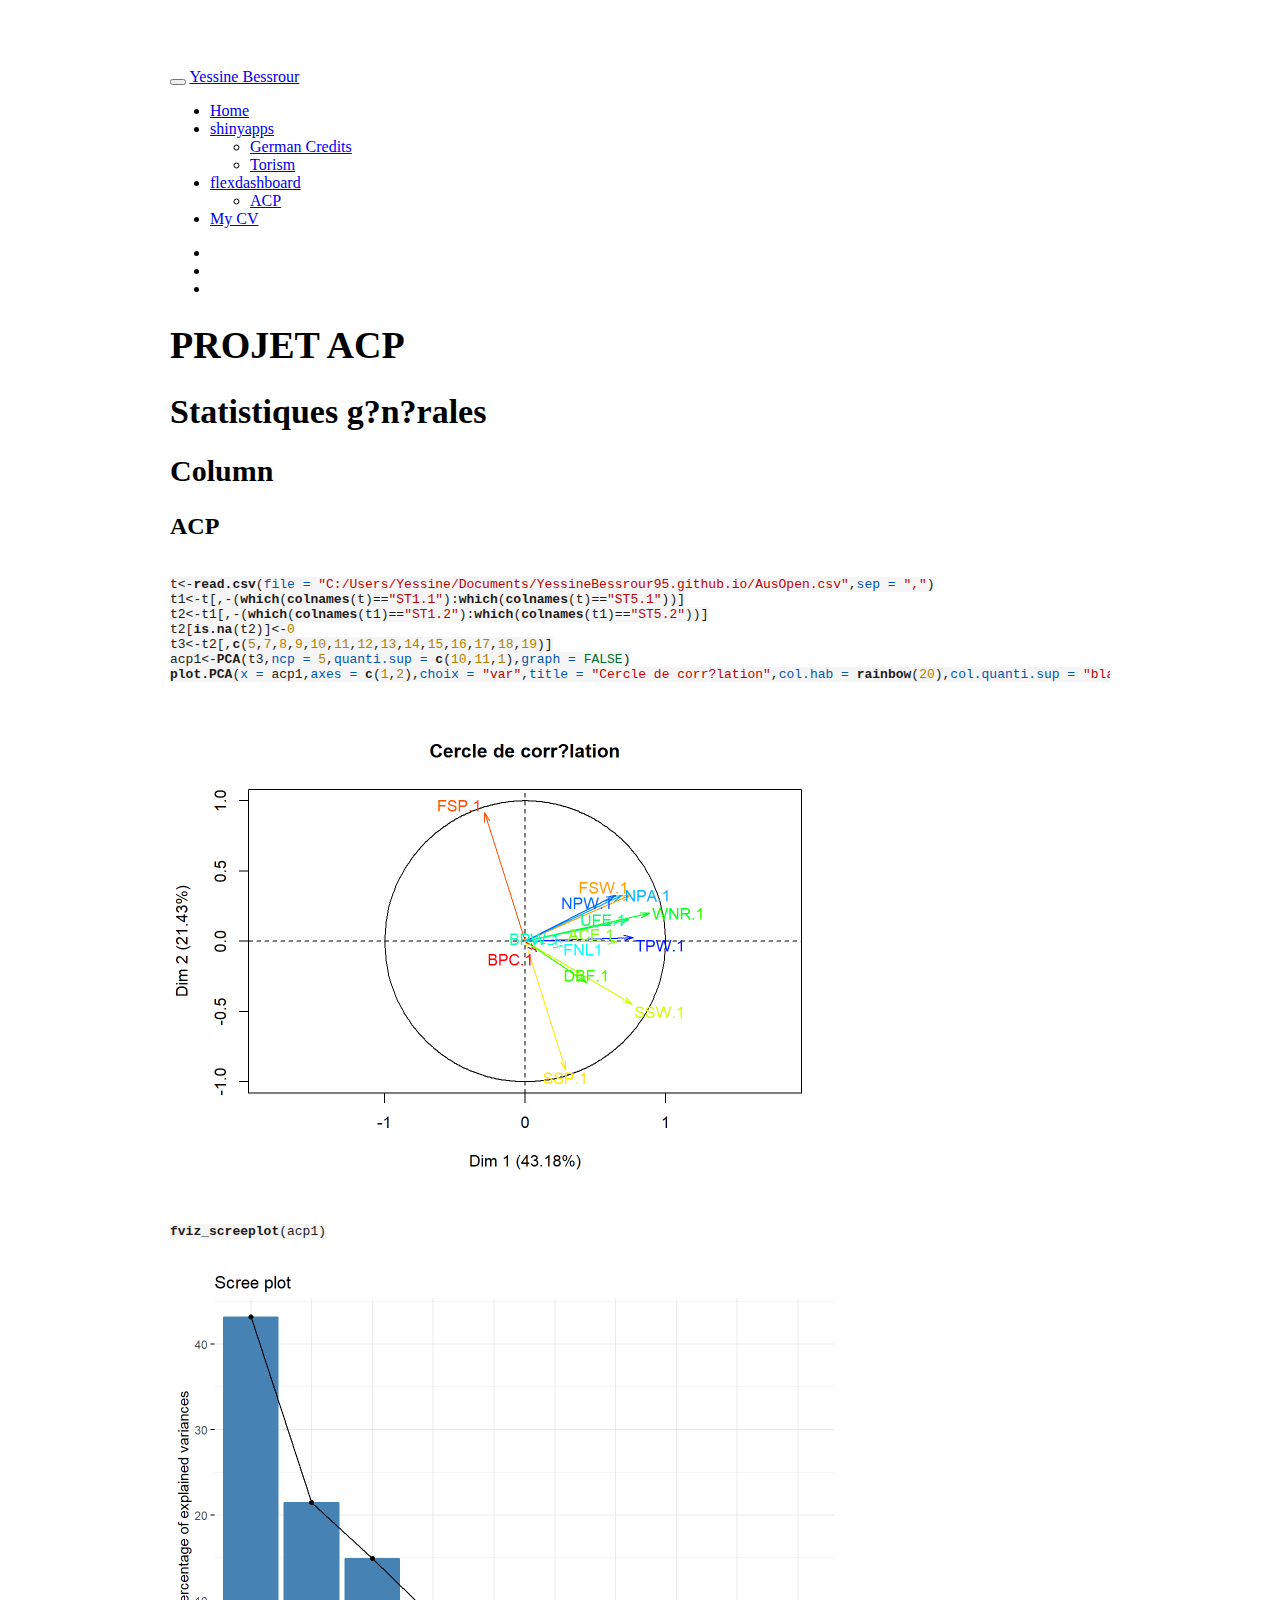
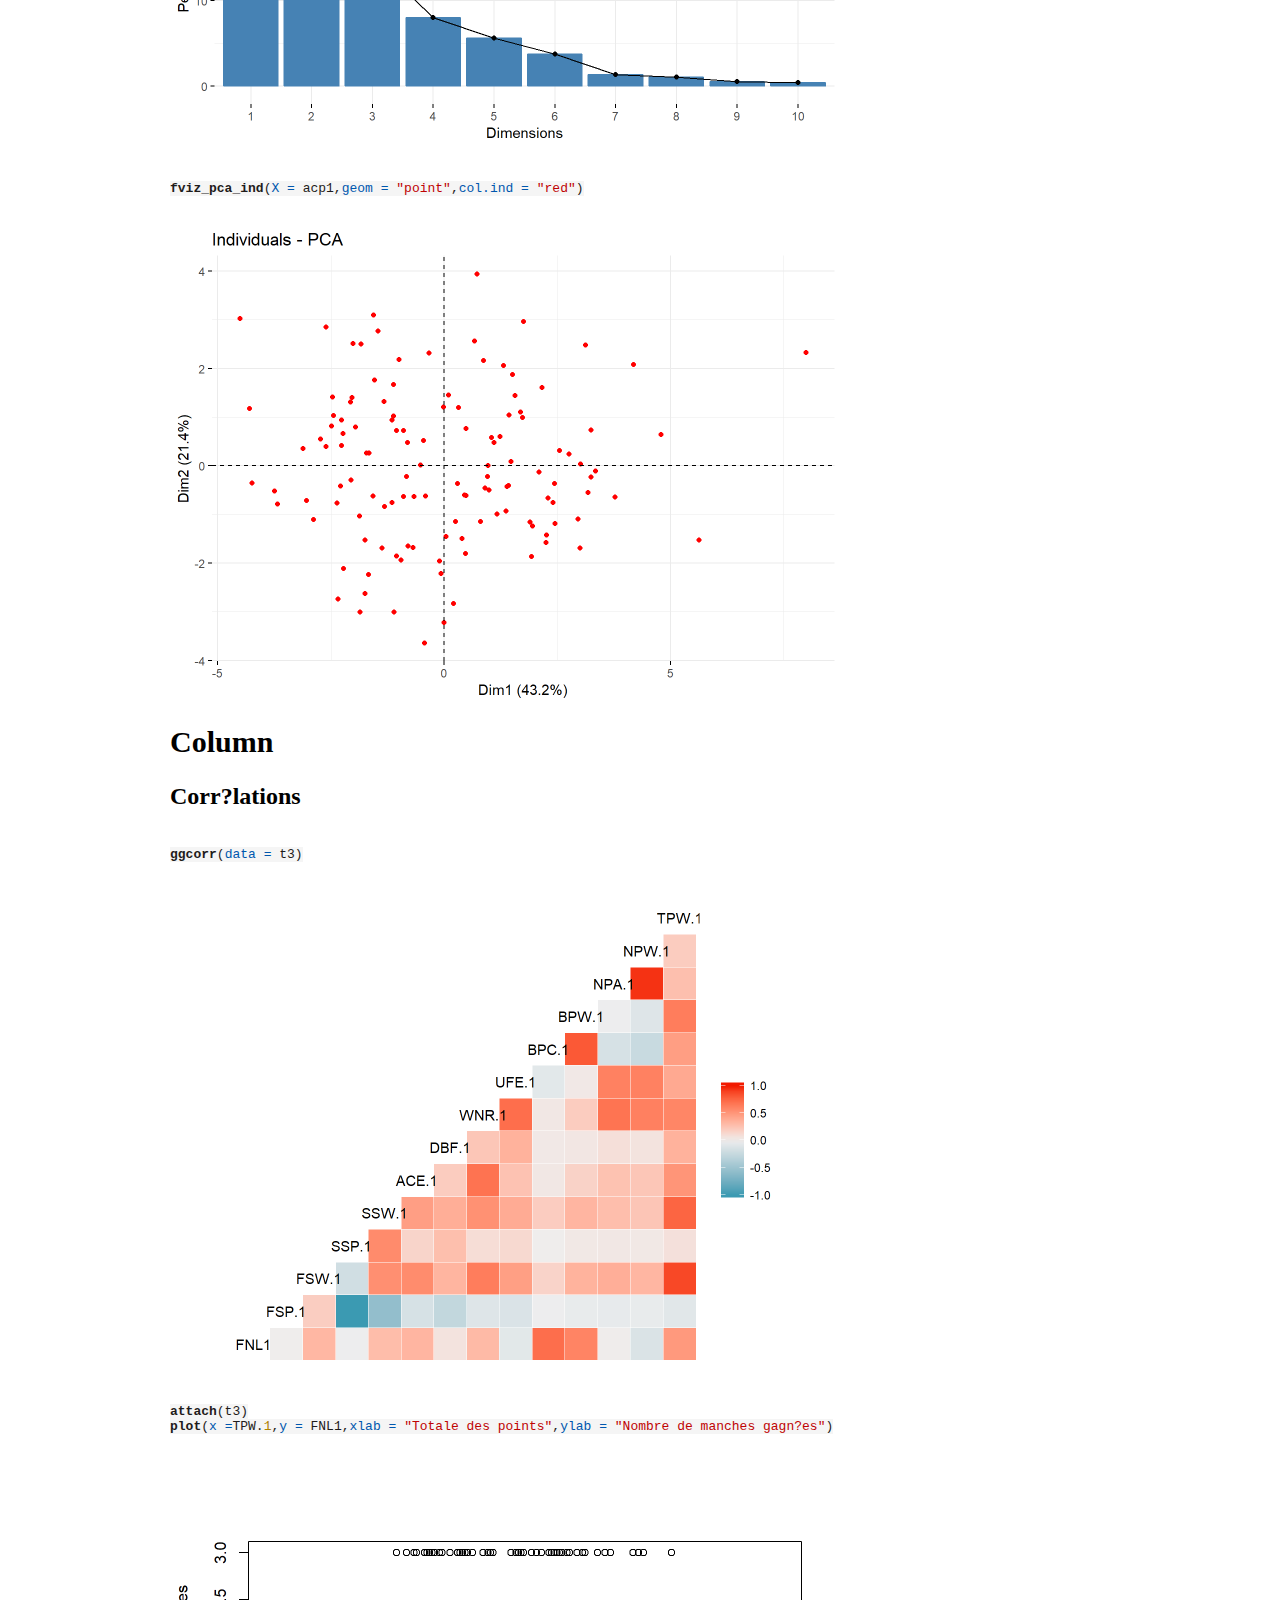
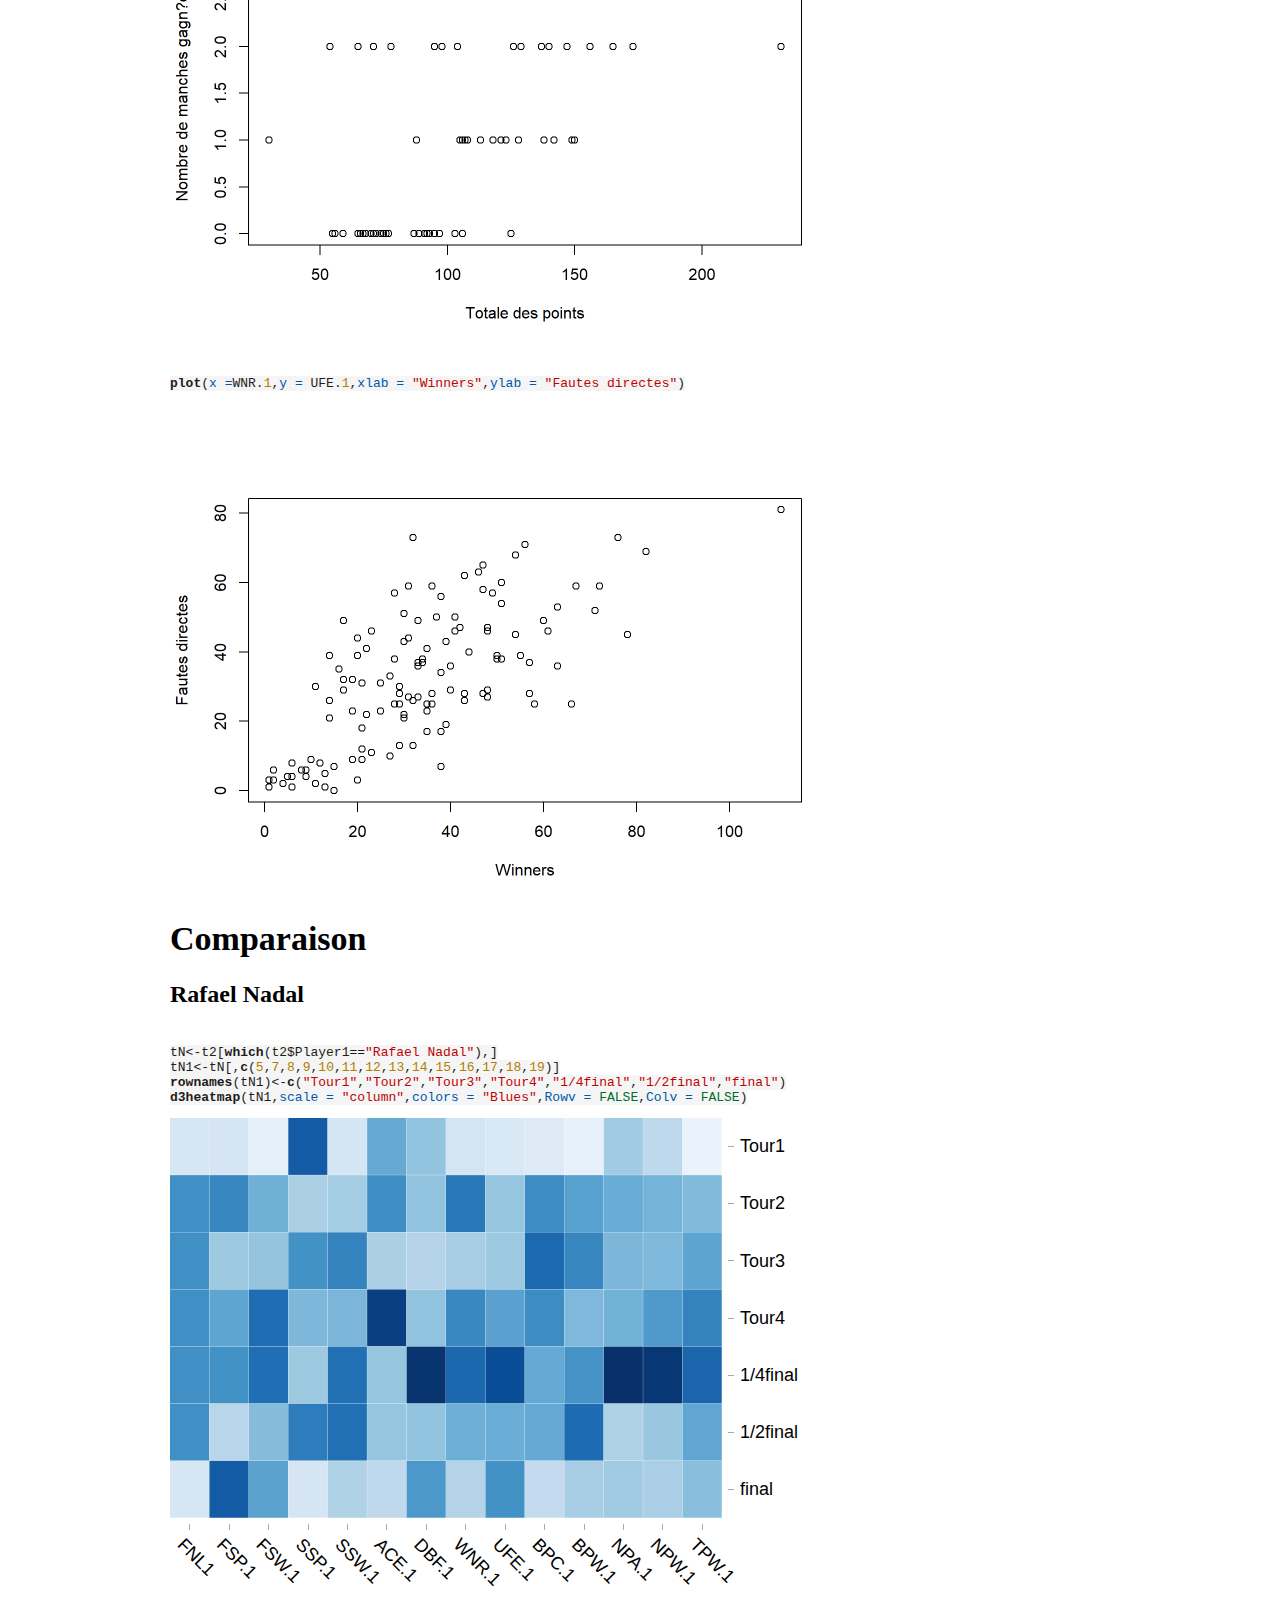
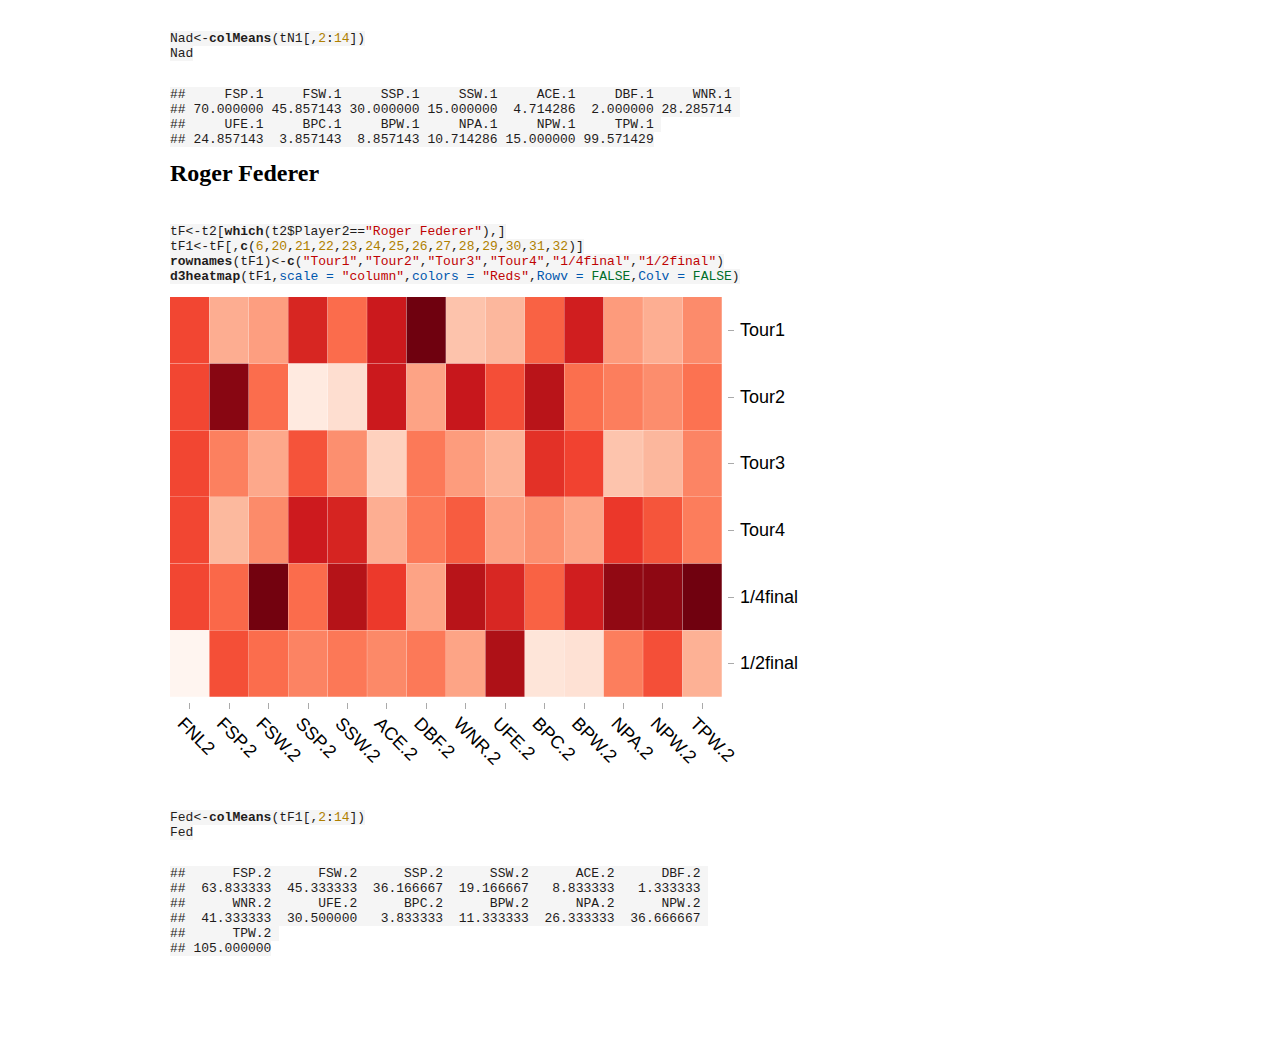
==== commit 93874c50: "6" ====
--- a/PROJETACP.html
+++ b/PROJETACP.html
@@ -106,6 +106,7 @@
 }
 </style>
 
+<link rel="stylesheet" href="styles.css" type="text/css" />
 
 </head>
 
@@ -227,19 +228,28 @@
 </li>
 <li class="dropdown">
   <a href="#" class="dropdown-toggle" data-toggle="dropdown" role="button" aria-expanded="false">
-    My Projects
+    shinyapps
+     
+    <span class="caret"></span>
+  </a>
+  <ul class="dropdown-menu" role="menu">
+    <li>
+      <a href="Germancredit.html">German Credits</a>
+    </li>
+    <li>
+      <a href="tourism.html">Torism</a>
+    </li>
+  </ul>
+</li>
+<li class="dropdown">
+  <a href="#" class="dropdown-toggle" data-toggle="dropdown" role="button" aria-expanded="false">
+    flexdashboard
      
     <span class="caret"></span>
   </a>
   <ul class="dropdown-menu" role="menu">
     <li>
       <a href="PROJETACP.html">ACP</a>
-    </li>
-    <li>
-      <a href="https://yessinebessrour.shinyapps.io/projet_econometrie2/">German Credits</a>
-    </li>
-    <li>
-      <a href="hotelstunisie.html">Hotels Tunisie</a>
     </li>
   </ul>
 </li>
@@ -280,8 +290,8 @@
 </div>
 
 
-<div id="statistiques-generales" class="section level1">
-<h1>Statistiques générales</h1>
+<div id="statistiques-gnrales" class="section level1">
+<h1>Statistiques g?n?rales</h1>
 <div id="column" class="section level2" data-width="400">
 <h2>Column</h2>
 <div id="acp" class="section level3">
@@ -292,7 +302,7 @@
 t2[<span class="kw">is.na</span>(t2)]&lt;-<span class="dv">0</span>
 t3&lt;-t2[,<span class="kw">c</span>(<span class="dv">5</span>,<span class="dv">7</span>,<span class="dv">8</span>,<span class="dv">9</span>,<span class="dv">10</span>,<span class="dv">11</span>,<span class="dv">12</span>,<span class="dv">13</span>,<span class="dv">14</span>,<span class="dv">15</span>,<span class="dv">16</span>,<span class="dv">17</span>,<span class="dv">18</span>,<span class="dv">19</span>)]
 acp1&lt;-<span class="kw">PCA</span>(t3,<span class="dt">ncp =</span> <span class="dv">5</span>,<span class="dt">quanti.sup =</span> <span class="kw">c</span>(<span class="dv">10</span>,<span class="dv">11</span>,<span class="dv">1</span>),<span class="dt">graph =</span> <span class="ot">FALSE</span>)
-<span class="kw">plot.PCA</span>(<span class="dt">x =</span> acp1,<span class="dt">axes =</span> <span class="kw">c</span>(<span class="dv">1</span>,<span class="dv">2</span>),<span class="dt">choix =</span> <span class="st">&quot;var&quot;</span>,<span class="dt">title =</span> <span class="st">&quot;Cercle de corrélation&quot;</span>,<span class="dt">col.hab =</span> <span class="kw">rainbow</span>(<span class="dv">20</span>),<span class="dt">col.quanti.sup =</span> <span class="st">&quot;black&quot;</span>)</code></pre></div>
+<span class="kw">plot.PCA</span>(<span class="dt">x =</span> acp1,<span class="dt">axes =</span> <span class="kw">c</span>(<span class="dv">1</span>,<span class="dv">2</span>),<span class="dt">choix =</span> <span class="st">&quot;var&quot;</span>,<span class="dt">title =</span> <span class="st">&quot;Cercle de corr?lation&quot;</span>,<span class="dt">col.hab =</span> <span class="kw">rainbow</span>(<span class="dv">20</span>),<span class="dt">col.quanti.sup =</span> <span class="st">&quot;black&quot;</span>)</code></pre></div>
 <p><img src="PROJETACP_files/figure-html/unnamed-chunk-1-1.png" width="672" /></p>
 <div class="sourceCode"><pre class="sourceCode r"><code class="sourceCode r"><span class="kw">fviz_screeplot</span>(acp1)</code></pre></div>
 <p><img src="PROJETACP_files/figure-html/unnamed-chunk-1-2.png" width="672" /></p>
@@ -302,12 +312,12 @@
 </div>
 <div id="column-1" class="section level2" data-width="350">
 <h2>Column</h2>
-<div id="correlations" class="section level3">
-<h3>Corrélations</h3>
+<div id="corrlations" class="section level3">
+<h3>Corr?lations</h3>
 <div class="sourceCode"><pre class="sourceCode r"><code class="sourceCode r"><span class="kw">ggcorr</span>(<span class="dt">data =</span> t3)</code></pre></div>
 <p><img src="PROJETACP_files/figure-html/unnamed-chunk-2-1.png" width="672" /></p>
 <div class="sourceCode"><pre class="sourceCode r"><code class="sourceCode r"><span class="kw">attach</span>(t3)
-<span class="kw">plot</span>(<span class="dt">x =</span>TPW.<span class="dv">1</span>,<span class="dt">y =</span> FNL1,<span class="dt">xlab =</span> <span class="st">&quot;Totale des points&quot;</span>,<span class="dt">ylab =</span> <span class="st">&quot;Nombre de manches gagnées&quot;</span>)</code></pre></div>
+<span class="kw">plot</span>(<span class="dt">x =</span>TPW.<span class="dv">1</span>,<span class="dt">y =</span> FNL1,<span class="dt">xlab =</span> <span class="st">&quot;Totale des points&quot;</span>,<span class="dt">ylab =</span> <span class="st">&quot;Nombre de manches gagn?es&quot;</span>)</code></pre></div>
 <p><img src="PROJETACP_files/figure-html/unnamed-chunk-2-2.png" width="672" /></p>
 <div class="sourceCode"><pre class="sourceCode r"><code class="sourceCode r"><span class="kw">plot</span>(<span class="dt">x =</span>WNR.<span class="dv">1</span>,<span class="dt">y =</span> UFE.<span class="dv">1</span>,<span class="dt">xlab =</span> <span class="st">&quot;Winners&quot;</span>,<span class="dt">ylab =</span> <span class="st">&quot;Fautes directes&quot;</span>)</code></pre></div>
 <p><img src="PROJETACP_files/figure-html/unnamed-chunk-2-3.png" width="672" /></p>
@@ -322,8 +332,8 @@
 tN1&lt;-tN[,<span class="kw">c</span>(<span class="dv">5</span>,<span class="dv">7</span>,<span class="dv">8</span>,<span class="dv">9</span>,<span class="dv">10</span>,<span class="dv">11</span>,<span class="dv">12</span>,<span class="dv">13</span>,<span class="dv">14</span>,<span class="dv">15</span>,<span class="dv">16</span>,<span class="dv">17</span>,<span class="dv">18</span>,<span class="dv">19</span>)]
 <span class="kw">rownames</span>(tN1)&lt;-<span class="kw">c</span>(<span class="st">&quot;Tour1&quot;</span>,<span class="st">&quot;Tour2&quot;</span>,<span class="st">&quot;Tour3&quot;</span>,<span class="st">&quot;Tour4&quot;</span>,<span class="st">&quot;1/4final&quot;</span>,<span class="st">&quot;1/2final&quot;</span>,<span class="st">&quot;final&quot;</span>)
 <span class="kw">d3heatmap</span>(tN1,<span class="dt">scale =</span> <span class="st">&quot;column&quot;</span>,<span class="dt">colors =</span> <span class="st">&quot;Blues&quot;</span>,<span class="dt">Rowv =</span> <span class="ot">FALSE</span>,<span class="dt">Colv =</span> <span class="ot">FALSE</span>)</code></pre></div>
-<div id="htmlwidget-f38486223c193a69a826" style="width:672px;height:480px;" class="d3heatmap html-widget"></div>
-<script type="application/json" data-for="htmlwidget-f38486223c193a69a826">{"x":{"rows":null,"cols":null,"matrix":{"data":["1","62","14","38","6","5","1","13","5","1","1","5","5","30","3","74","45","26","11","7","1","39","19","5","10","11","14","91","3","67","38","33","20","2","0","21","18","6","12","9","13","107","3","71","67","29","14","12","1","36","28","5","8","10","19","129","3","73","66","27","22","3","7","42","47","4","11","32","36","147","3","65","41","35","22","3","1","28","25","4","14","3","10","105","1","78","50","22","10","1","3","19","32","2","6","5","8","88"],"dim":[7,14],"rows":["Tour1","Tour2","Tour3","Tour4","1/4final","1/2final","final"],"cols":["FNL1","FSP.1","FSW.1","SSP.1","SSW.1","ACE.1","DBF.1","WNR.1","UFE.1","BPC.1","BPW.1","NPA.1","NPW.1","TPW.1"]},"image":"[data-uri]","theme":null,"options":{"xaxis_height":80,"yaxis_width":120,"xaxis_font_size":null,"yaxis_font_size":null,"brush_color":"#0000FF","show_grid":true,"anim_duration":500}},"evals":[],"jsHooks":[]}</script>
+<div id="htmlwidget-707d58bd8dbc21715a1e" style="width:672px;height:480px;" class="d3heatmap html-widget"></div>
+<script type="application/json" data-for="htmlwidget-707d58bd8dbc21715a1e">{"x":{"rows":null,"cols":null,"matrix":{"data":["1","62","14","38","6","5","1","13","5","1","1","5","5","30","3","74","45","26","11","7","1","39","19","5","10","11","14","91","3","67","38","33","20","2","0","21","18","6","12","9","13","107","3","71","67","29","14","12","1","36","28","5","8","10","19","129","3","73","66","27","22","3","7","42","47","4","11","32","36","147","3","65","41","35","22","3","1","28","25","4","14","3","10","105","1","78","50","22","10","1","3","19","32","2","6","5","8","88"],"dim":[7,14],"rows":["Tour1","Tour2","Tour3","Tour4","1/4final","1/2final","final"],"cols":["FNL1","FSP.1","FSW.1","SSP.1","SSW.1","ACE.1","DBF.1","WNR.1","UFE.1","BPC.1","BPW.1","NPA.1","NPW.1","TPW.1"]},"image":"[data-uri]","theme":null,"options":{"xaxis_height":80,"yaxis_width":120,"xaxis_font_size":null,"yaxis_font_size":null,"brush_color":"#0000FF","show_grid":true,"anim_duration":500}},"evals":[],"jsHooks":[]}</script>
 <div class="sourceCode"><pre class="sourceCode r"><code class="sourceCode r">Nad&lt;-<span class="kw">colMeans</span>(tN1[,<span class="dv">2</span><span class="op">:</span><span class="dv">14</span>])
 Nad</code></pre></div>
 <pre><code>##     FSP.1     FSW.1     SSP.1     SSW.1     ACE.1     DBF.1     WNR.1 
@@ -337,8 +347,8 @@
 tF1&lt;-tF[,<span class="kw">c</span>(<span class="dv">6</span>,<span class="dv">20</span>,<span class="dv">21</span>,<span class="dv">22</span>,<span class="dv">23</span>,<span class="dv">24</span>,<span class="dv">25</span>,<span class="dv">26</span>,<span class="dv">27</span>,<span class="dv">28</span>,<span class="dv">29</span>,<span class="dv">30</span>,<span class="dv">31</span>,<span class="dv">32</span>)]
 <span class="kw">rownames</span>(tF1)&lt;-<span class="kw">c</span>(<span class="st">&quot;Tour1&quot;</span>,<span class="st">&quot;Tour2&quot;</span>,<span class="st">&quot;Tour3&quot;</span>,<span class="st">&quot;Tour4&quot;</span>,<span class="st">&quot;1/4final&quot;</span>,<span class="st">&quot;1/2final&quot;</span>)
 <span class="kw">d3heatmap</span>(tF1,<span class="dt">scale =</span> <span class="st">&quot;column&quot;</span>,<span class="dt">colors =</span> <span class="st">&quot;Reds&quot;</span>,<span class="dt">Rowv =</span> <span class="ot">FALSE</span>,<span class="dt">Colv =</span> <span class="ot">FALSE</span>)</code></pre></div>
-<div id="htmlwidget-dc90382405018ee308a9" style="width:672px;height:480px;" class="d3heatmap html-widget"></div>
-<script type="application/json" data-for="htmlwidget-dc90382405018ee308a9">{"x":{"rows":null,"cols":null,"matrix":{"data":["3","58","40","42","19","11","5","30","17","4","17","18","22","96","3","76","45","24","9","11","0","52","35","6","11","23","29","103","3","62","39","38","16","6","1","35","18","5","14","11","20","98","3","57","42","43","25","7","1","43","21","3","7","34","41","100","3","64","61","36","28","10","0","54","42","4","17","49","66","147","0","66","45","34","18","8","1","34","50","1","2","23","42","86"],"dim":[6,14],"rows":["Tour1","Tour2","Tour3","Tour4","1/4final","1/2final"],"cols":["FNL2","FSP.2","FSW.2","SSP.2","SSW.2","ACE.2","DBF.2","WNR.2","UFE.2","BPC.2","BPW.2","NPA.2","NPW.2","TPW.2"]},"image":"[data-uri]","theme":null,"options":{"xaxis_height":80,"yaxis_width":120,"xaxis_font_size":null,"yaxis_font_size":null,"brush_color":"#0000FF","show_grid":true,"anim_duration":500}},"evals":[],"jsHooks":[]}</script>
+<div id="htmlwidget-e4e0abf6c9bc2f961a52" style="width:672px;height:480px;" class="d3heatmap html-widget"></div>
+<script type="application/json" data-for="htmlwidget-e4e0abf6c9bc2f961a52">{"x":{"rows":null,"cols":null,"matrix":{"data":["3","58","40","42","19","11","5","30","17","4","17","18","22","96","3","76","45","24","9","11","0","52","35","6","11","23","29","103","3","62","39","38","16","6","1","35","18","5","14","11","20","98","3","57","42","43","25","7","1","43","21","3","7","34","41","100","3","64","61","36","28","10","0","54","42","4","17","49","66","147","0","66","45","34","18","8","1","34","50","1","2","23","42","86"],"dim":[6,14],"rows":["Tour1","Tour2","Tour3","Tour4","1/4final","1/2final"],"cols":["FNL2","FSP.2","FSW.2","SSP.2","SSW.2","ACE.2","DBF.2","WNR.2","UFE.2","BPC.2","BPW.2","NPA.2","NPW.2","TPW.2"]},"image":"[data-uri]","theme":null,"options":{"xaxis_height":80,"yaxis_width":120,"xaxis_font_size":null,"yaxis_font_size":null,"brush_color":"#0000FF","show_grid":true,"anim_duration":500}},"evals":[],"jsHooks":[]}</script>
 <div class="sourceCode"><pre class="sourceCode r"><code class="sourceCode r">Fed&lt;-<span class="kw">colMeans</span>(tF1[,<span class="dv">2</span><span class="op">:</span><span class="dv">14</span>])
 Fed</code></pre></div>
 <pre><code>##      FSP.2      FSW.2      SSP.2      SSW.2      ACE.2      DBF.2 
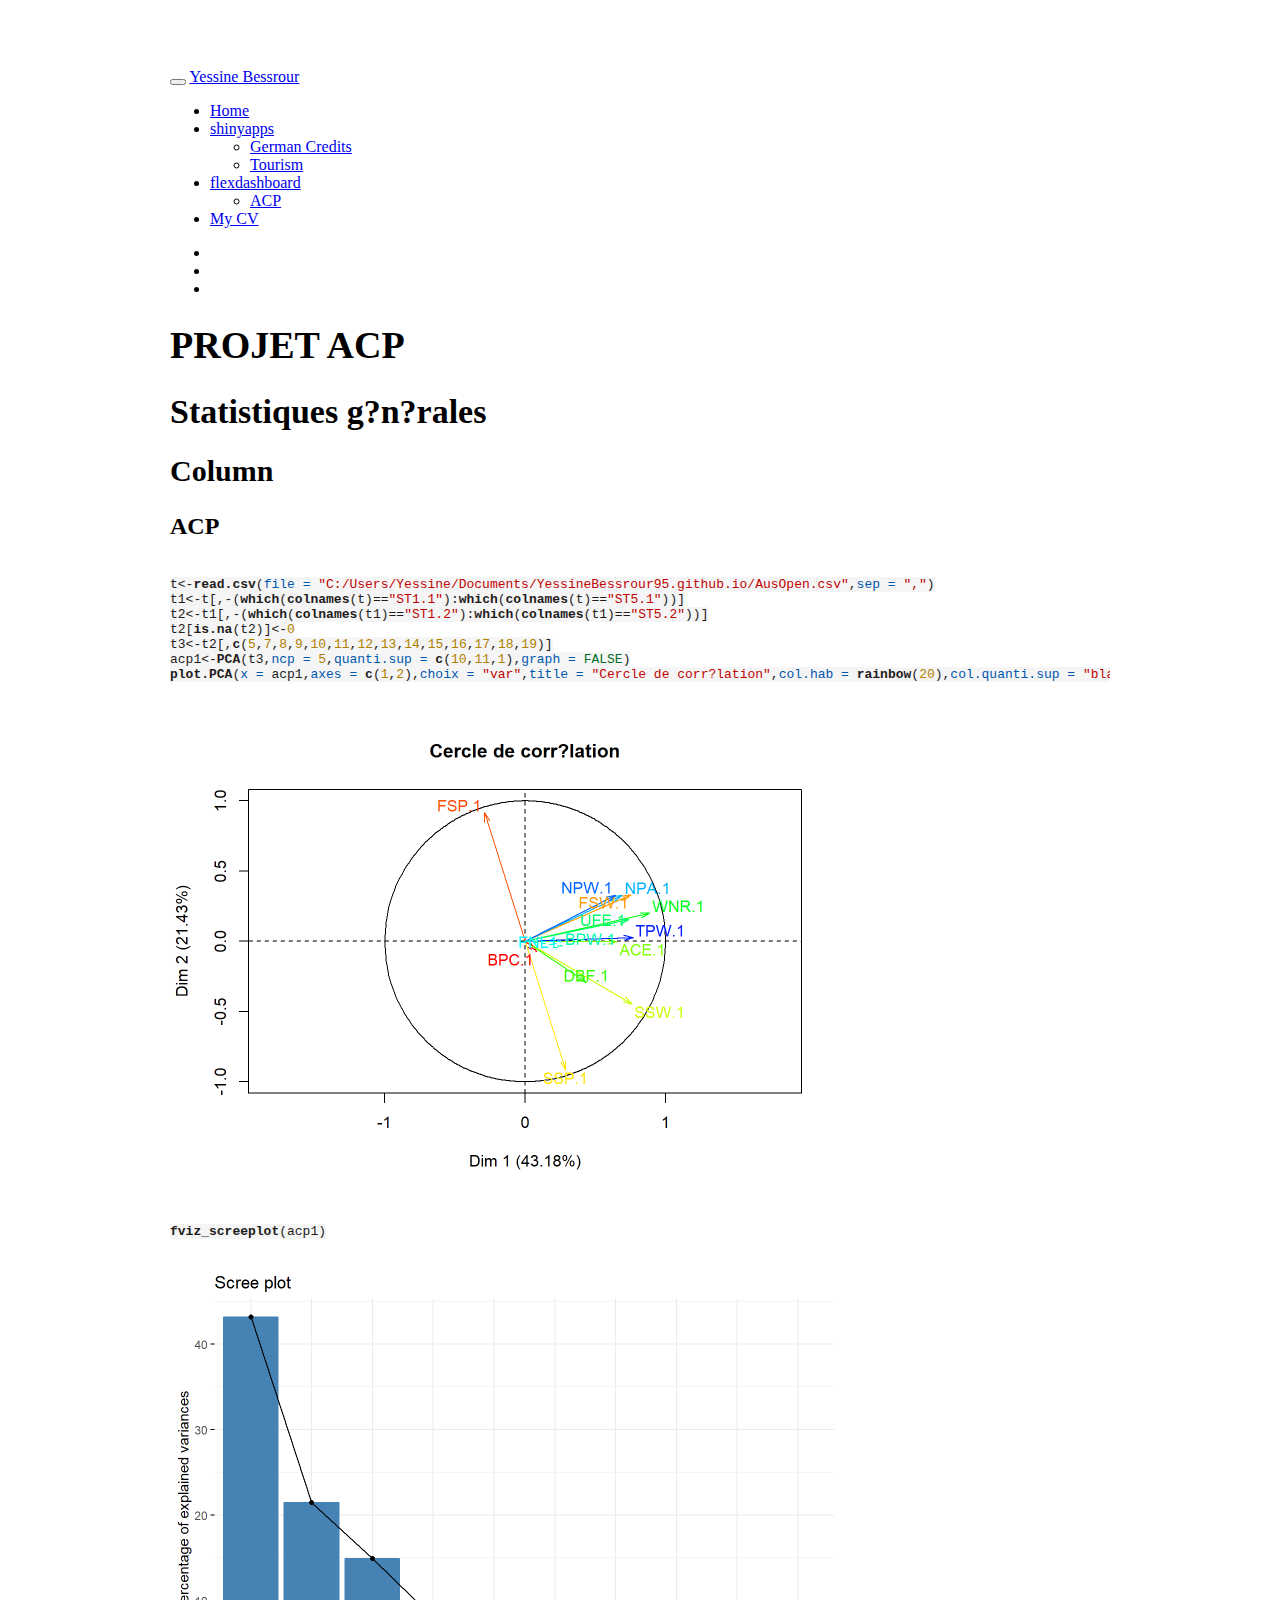
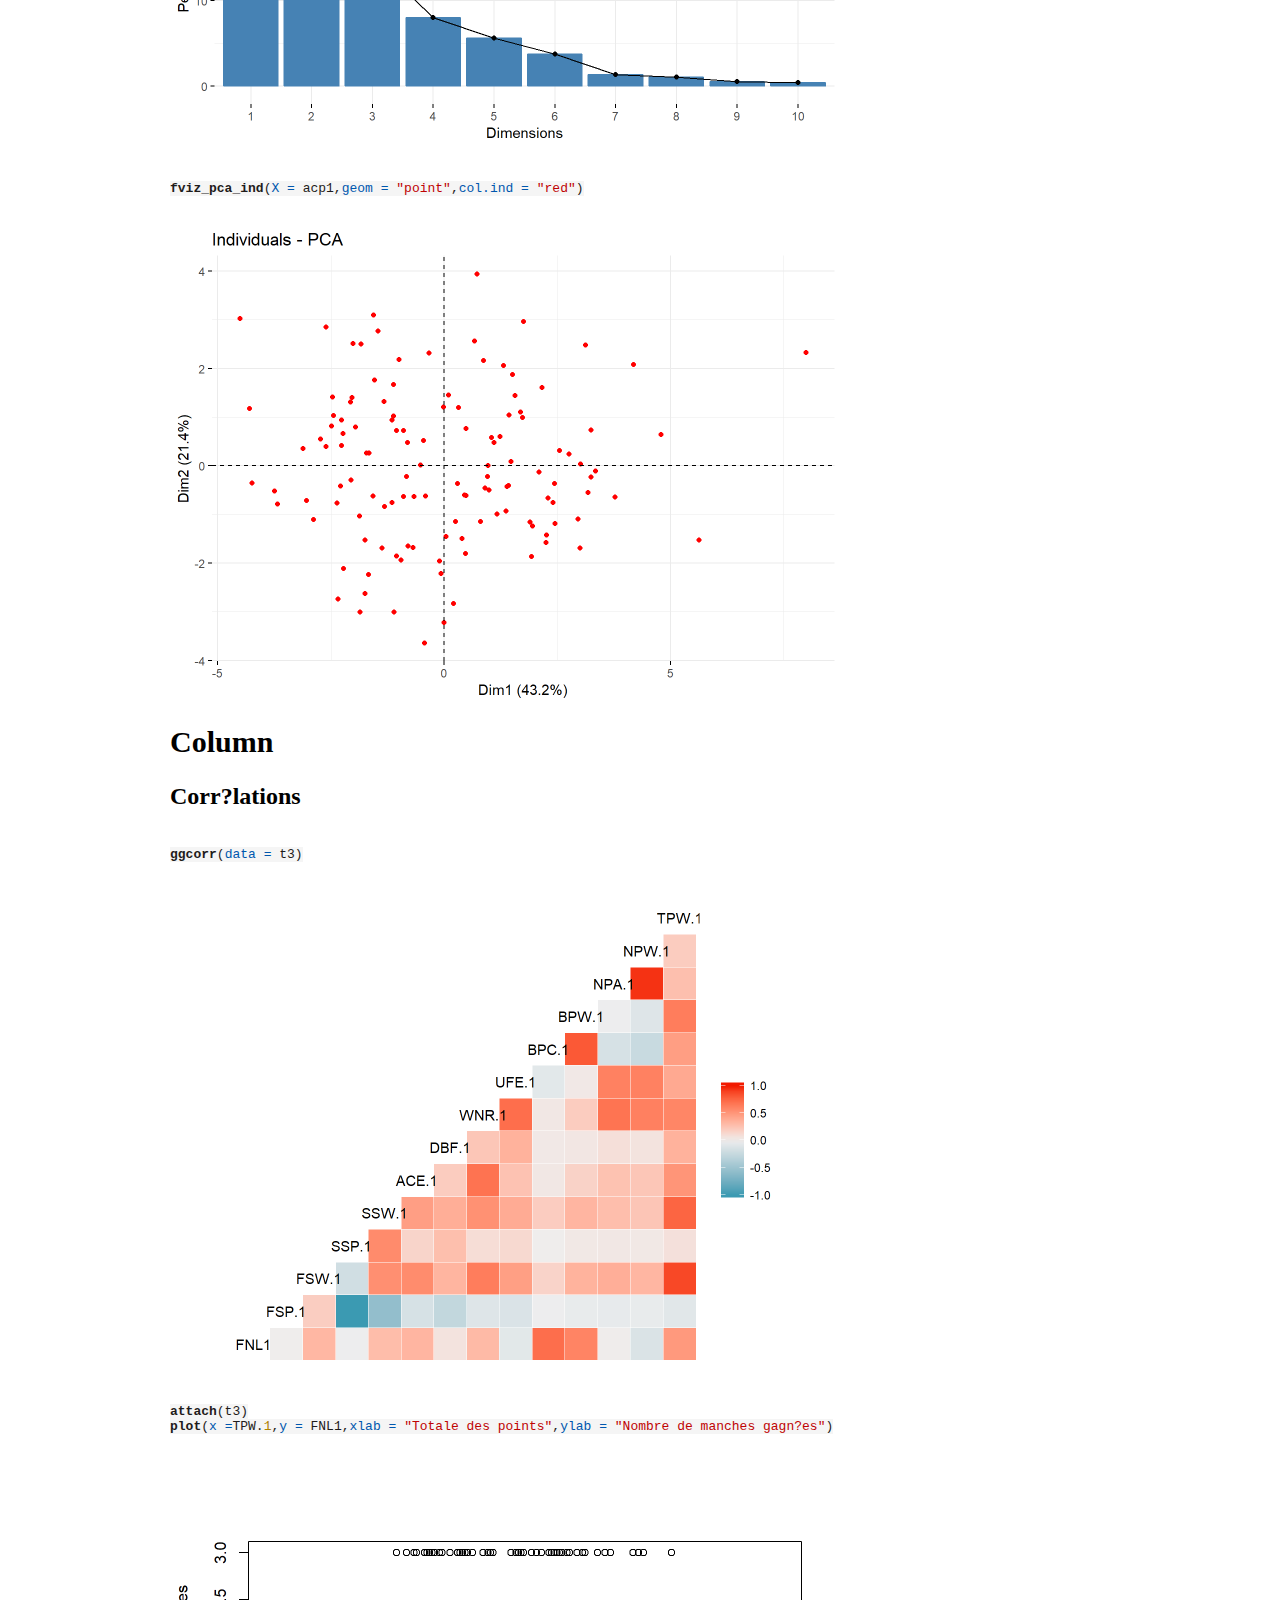
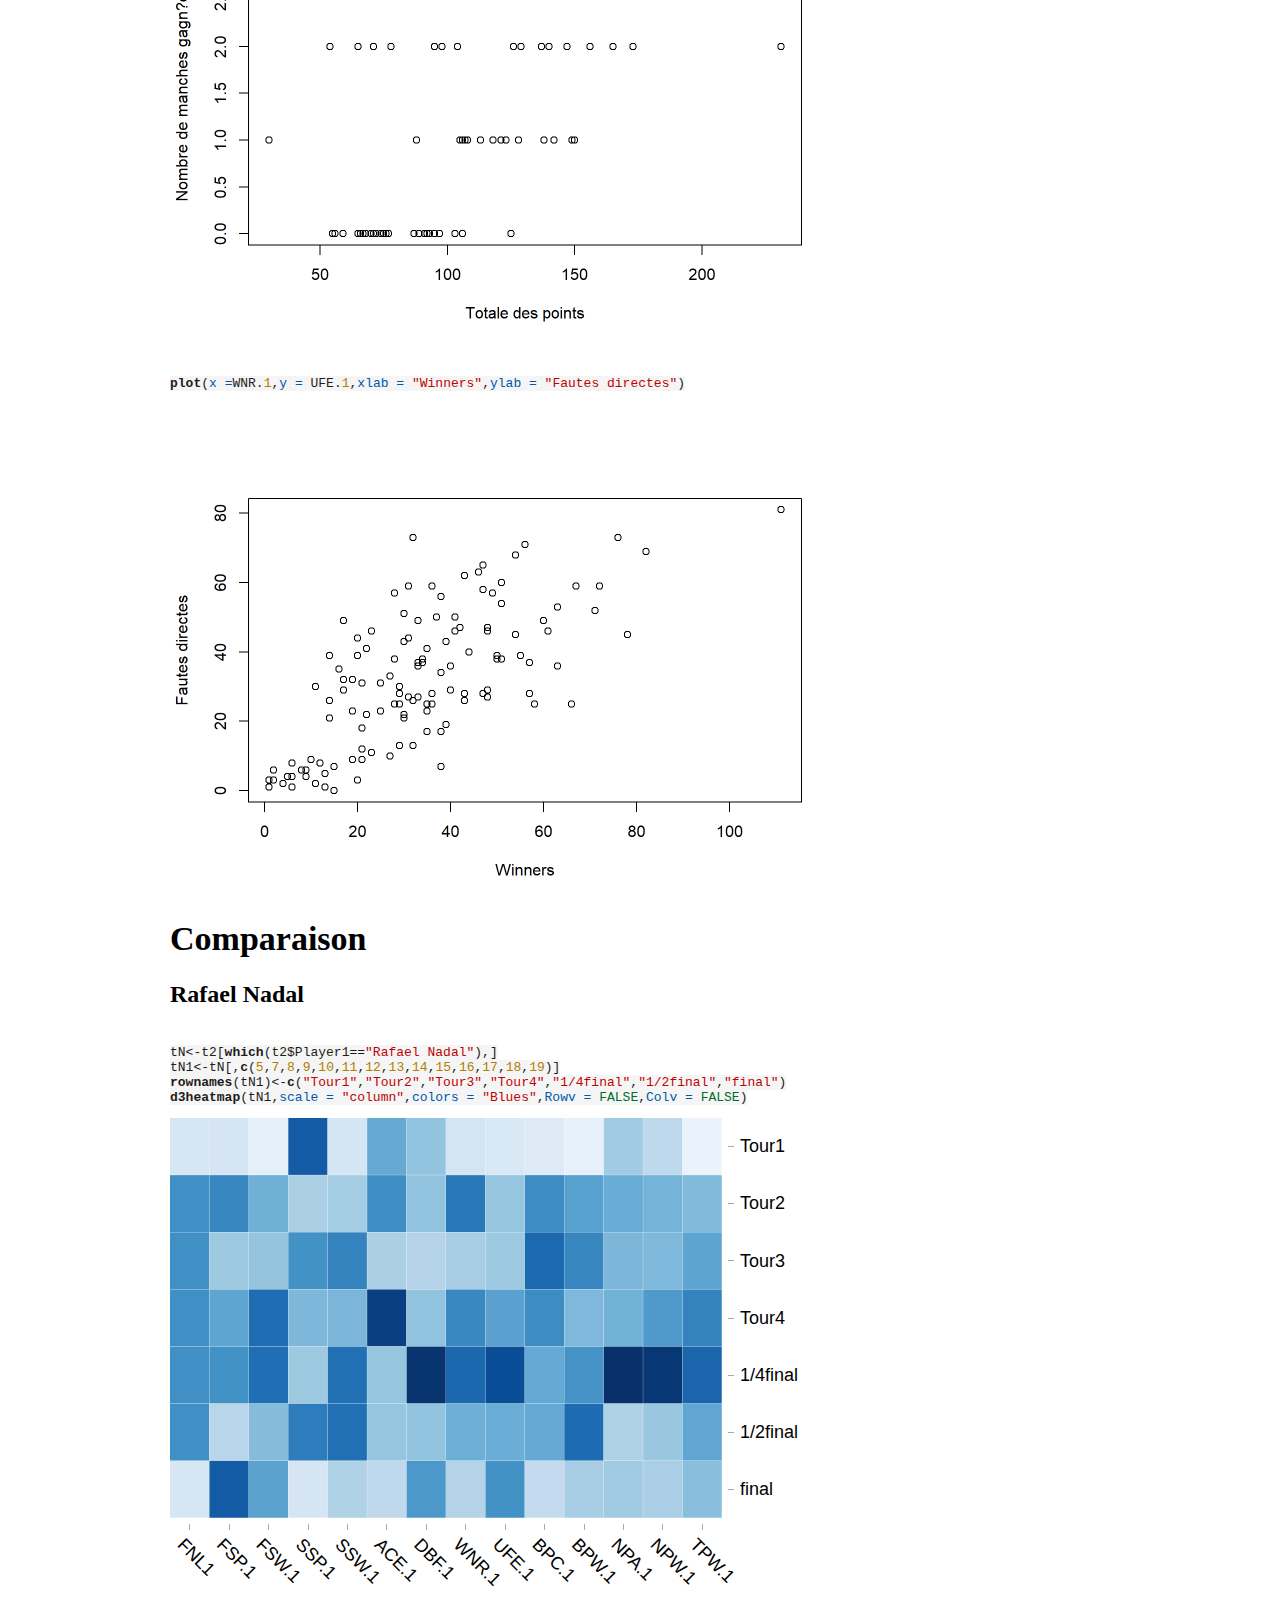
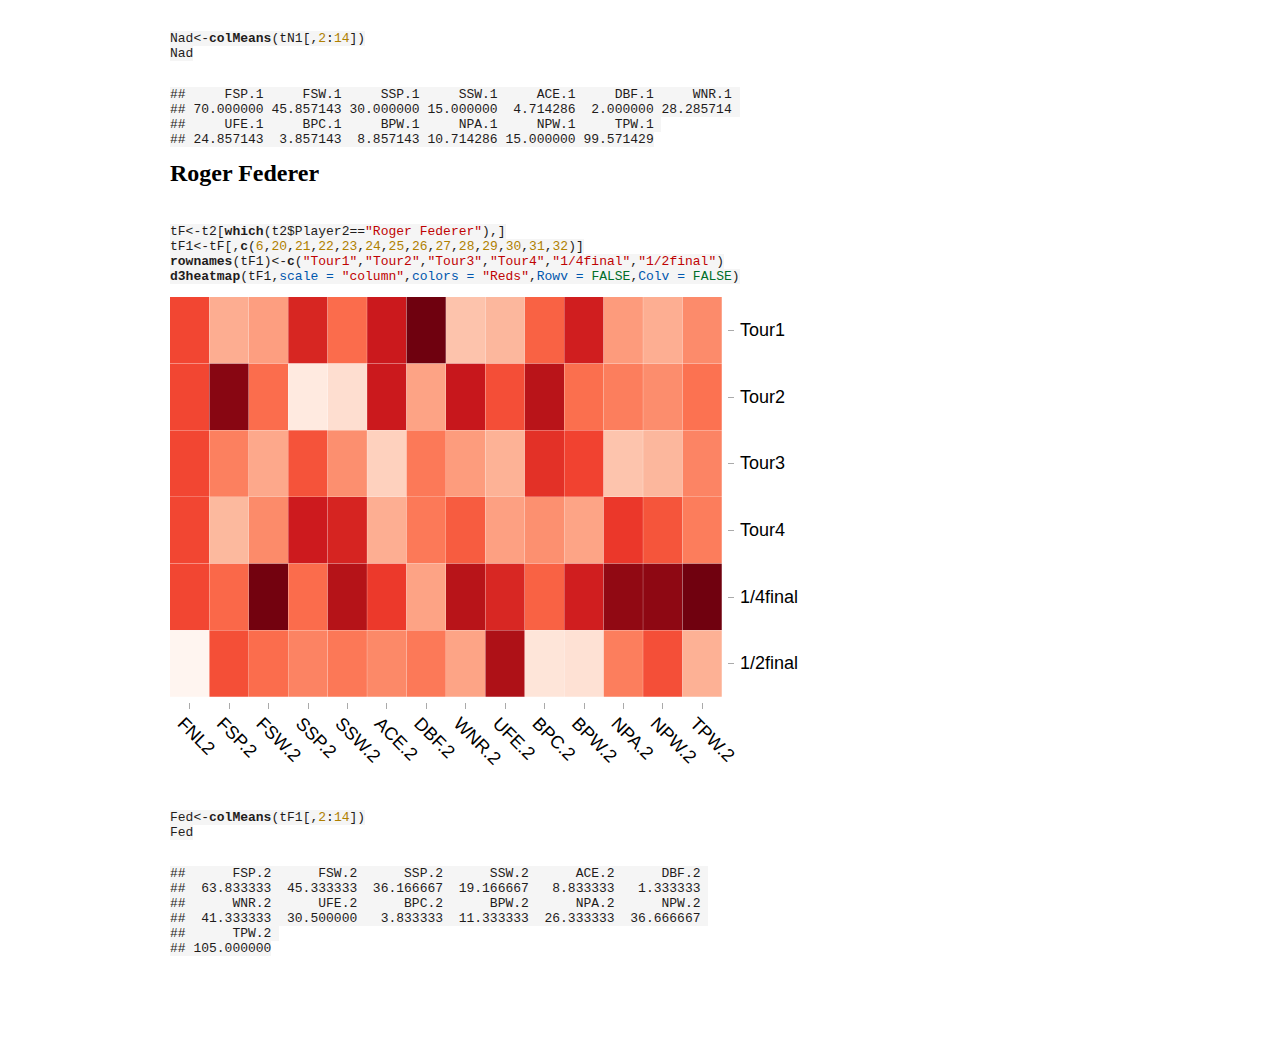
==== commit cb3fd8ac: "com" ====
--- a/PROJETACP.html
+++ b/PROJETACP.html
@@ -237,7 +237,7 @@
       <a href="Germancredit.html">German Credits</a>
     </li>
     <li>
-      <a href="tourism.html">Torism</a>
+      <a href="tourism.html">Tourism</a>
     </li>
   </ul>
 </li>
@@ -332,8 +332,8 @@
 tN1&lt;-tN[,<span class="kw">c</span>(<span class="dv">5</span>,<span class="dv">7</span>,<span class="dv">8</span>,<span class="dv">9</span>,<span class="dv">10</span>,<span class="dv">11</span>,<span class="dv">12</span>,<span class="dv">13</span>,<span class="dv">14</span>,<span class="dv">15</span>,<span class="dv">16</span>,<span class="dv">17</span>,<span class="dv">18</span>,<span class="dv">19</span>)]
 <span class="kw">rownames</span>(tN1)&lt;-<span class="kw">c</span>(<span class="st">&quot;Tour1&quot;</span>,<span class="st">&quot;Tour2&quot;</span>,<span class="st">&quot;Tour3&quot;</span>,<span class="st">&quot;Tour4&quot;</span>,<span class="st">&quot;1/4final&quot;</span>,<span class="st">&quot;1/2final&quot;</span>,<span class="st">&quot;final&quot;</span>)
 <span class="kw">d3heatmap</span>(tN1,<span class="dt">scale =</span> <span class="st">&quot;column&quot;</span>,<span class="dt">colors =</span> <span class="st">&quot;Blues&quot;</span>,<span class="dt">Rowv =</span> <span class="ot">FALSE</span>,<span class="dt">Colv =</span> <span class="ot">FALSE</span>)</code></pre></div>
-<div id="htmlwidget-707d58bd8dbc21715a1e" style="width:672px;height:480px;" class="d3heatmap html-widget"></div>
-<script type="application/json" data-for="htmlwidget-707d58bd8dbc21715a1e">{"x":{"rows":null,"cols":null,"matrix":{"data":["1","62","14","38","6","5","1","13","5","1","1","5","5","30","3","74","45","26","11","7","1","39","19","5","10","11","14","91","3","67","38","33","20","2","0","21","18","6","12","9","13","107","3","71","67","29","14","12","1","36","28","5","8","10","19","129","3","73","66","27","22","3","7","42","47","4","11","32","36","147","3","65","41","35","22","3","1","28","25","4","14","3","10","105","1","78","50","22","10","1","3","19","32","2","6","5","8","88"],"dim":[7,14],"rows":["Tour1","Tour2","Tour3","Tour4","1/4final","1/2final","final"],"cols":["FNL1","FSP.1","FSW.1","SSP.1","SSW.1","ACE.1","DBF.1","WNR.1","UFE.1","BPC.1","BPW.1","NPA.1","NPW.1","TPW.1"]},"image":"[data-uri]","theme":null,"options":{"xaxis_height":80,"yaxis_width":120,"xaxis_font_size":null,"yaxis_font_size":null,"brush_color":"#0000FF","show_grid":true,"anim_duration":500}},"evals":[],"jsHooks":[]}</script>
+<div id="htmlwidget-d7a2d5ef4db7441b670f" style="width:672px;height:480px;" class="d3heatmap html-widget"></div>
+<script type="application/json" data-for="htmlwidget-d7a2d5ef4db7441b670f">{"x":{"rows":null,"cols":null,"matrix":{"data":["1","62","14","38","6","5","1","13","5","1","1","5","5","30","3","74","45","26","11","7","1","39","19","5","10","11","14","91","3","67","38","33","20","2","0","21","18","6","12","9","13","107","3","71","67","29","14","12","1","36","28","5","8","10","19","129","3","73","66","27","22","3","7","42","47","4","11","32","36","147","3","65","41","35","22","3","1","28","25","4","14","3","10","105","1","78","50","22","10","1","3","19","32","2","6","5","8","88"],"dim":[7,14],"rows":["Tour1","Tour2","Tour3","Tour4","1/4final","1/2final","final"],"cols":["FNL1","FSP.1","FSW.1","SSP.1","SSW.1","ACE.1","DBF.1","WNR.1","UFE.1","BPC.1","BPW.1","NPA.1","NPW.1","TPW.1"]},"image":"[data-uri]","theme":null,"options":{"xaxis_height":80,"yaxis_width":120,"xaxis_font_size":null,"yaxis_font_size":null,"brush_color":"#0000FF","show_grid":true,"anim_duration":500}},"evals":[],"jsHooks":[]}</script>
 <div class="sourceCode"><pre class="sourceCode r"><code class="sourceCode r">Nad&lt;-<span class="kw">colMeans</span>(tN1[,<span class="dv">2</span><span class="op">:</span><span class="dv">14</span>])
 Nad</code></pre></div>
 <pre><code>##     FSP.1     FSW.1     SSP.1     SSW.1     ACE.1     DBF.1     WNR.1 
@@ -347,8 +347,8 @@
 tF1&lt;-tF[,<span class="kw">c</span>(<span class="dv">6</span>,<span class="dv">20</span>,<span class="dv">21</span>,<span class="dv">22</span>,<span class="dv">23</span>,<span class="dv">24</span>,<span class="dv">25</span>,<span class="dv">26</span>,<span class="dv">27</span>,<span class="dv">28</span>,<span class="dv">29</span>,<span class="dv">30</span>,<span class="dv">31</span>,<span class="dv">32</span>)]
 <span class="kw">rownames</span>(tF1)&lt;-<span class="kw">c</span>(<span class="st">&quot;Tour1&quot;</span>,<span class="st">&quot;Tour2&quot;</span>,<span class="st">&quot;Tour3&quot;</span>,<span class="st">&quot;Tour4&quot;</span>,<span class="st">&quot;1/4final&quot;</span>,<span class="st">&quot;1/2final&quot;</span>)
 <span class="kw">d3heatmap</span>(tF1,<span class="dt">scale =</span> <span class="st">&quot;column&quot;</span>,<span class="dt">colors =</span> <span class="st">&quot;Reds&quot;</span>,<span class="dt">Rowv =</span> <span class="ot">FALSE</span>,<span class="dt">Colv =</span> <span class="ot">FALSE</span>)</code></pre></div>
-<div id="htmlwidget-e4e0abf6c9bc2f961a52" style="width:672px;height:480px;" class="d3heatmap html-widget"></div>
-<script type="application/json" data-for="htmlwidget-e4e0abf6c9bc2f961a52">{"x":{"rows":null,"cols":null,"matrix":{"data":["3","58","40","42","19","11","5","30","17","4","17","18","22","96","3","76","45","24","9","11","0","52","35","6","11","23","29","103","3","62","39","38","16","6","1","35","18","5","14","11","20","98","3","57","42","43","25","7","1","43","21","3","7","34","41","100","3","64","61","36","28","10","0","54","42","4","17","49","66","147","0","66","45","34","18","8","1","34","50","1","2","23","42","86"],"dim":[6,14],"rows":["Tour1","Tour2","Tour3","Tour4","1/4final","1/2final"],"cols":["FNL2","FSP.2","FSW.2","SSP.2","SSW.2","ACE.2","DBF.2","WNR.2","UFE.2","BPC.2","BPW.2","NPA.2","NPW.2","TPW.2"]},"image":"[data-uri]","theme":null,"options":{"xaxis_height":80,"yaxis_width":120,"xaxis_font_size":null,"yaxis_font_size":null,"brush_color":"#0000FF","show_grid":true,"anim_duration":500}},"evals":[],"jsHooks":[]}</script>
+<div id="htmlwidget-12073b690dbb0eac988c" style="width:672px;height:480px;" class="d3heatmap html-widget"></div>
+<script type="application/json" data-for="htmlwidget-12073b690dbb0eac988c">{"x":{"rows":null,"cols":null,"matrix":{"data":["3","58","40","42","19","11","5","30","17","4","17","18","22","96","3","76","45","24","9","11","0","52","35","6","11","23","29","103","3","62","39","38","16","6","1","35","18","5","14","11","20","98","3","57","42","43","25","7","1","43","21","3","7","34","41","100","3","64","61","36","28","10","0","54","42","4","17","49","66","147","0","66","45","34","18","8","1","34","50","1","2","23","42","86"],"dim":[6,14],"rows":["Tour1","Tour2","Tour3","Tour4","1/4final","1/2final"],"cols":["FNL2","FSP.2","FSW.2","SSP.2","SSW.2","ACE.2","DBF.2","WNR.2","UFE.2","BPC.2","BPW.2","NPA.2","NPW.2","TPW.2"]},"image":"[data-uri]","theme":null,"options":{"xaxis_height":80,"yaxis_width":120,"xaxis_font_size":null,"yaxis_font_size":null,"brush_color":"#0000FF","show_grid":true,"anim_duration":500}},"evals":[],"jsHooks":[]}</script>
 <div class="sourceCode"><pre class="sourceCode r"><code class="sourceCode r">Fed&lt;-<span class="kw">colMeans</span>(tF1[,<span class="dv">2</span><span class="op">:</span><span class="dv">14</span>])
 Fed</code></pre></div>
 <pre><code>##      FSP.2      FSW.2      SSP.2      SSW.2      ACE.2      DBF.2 
